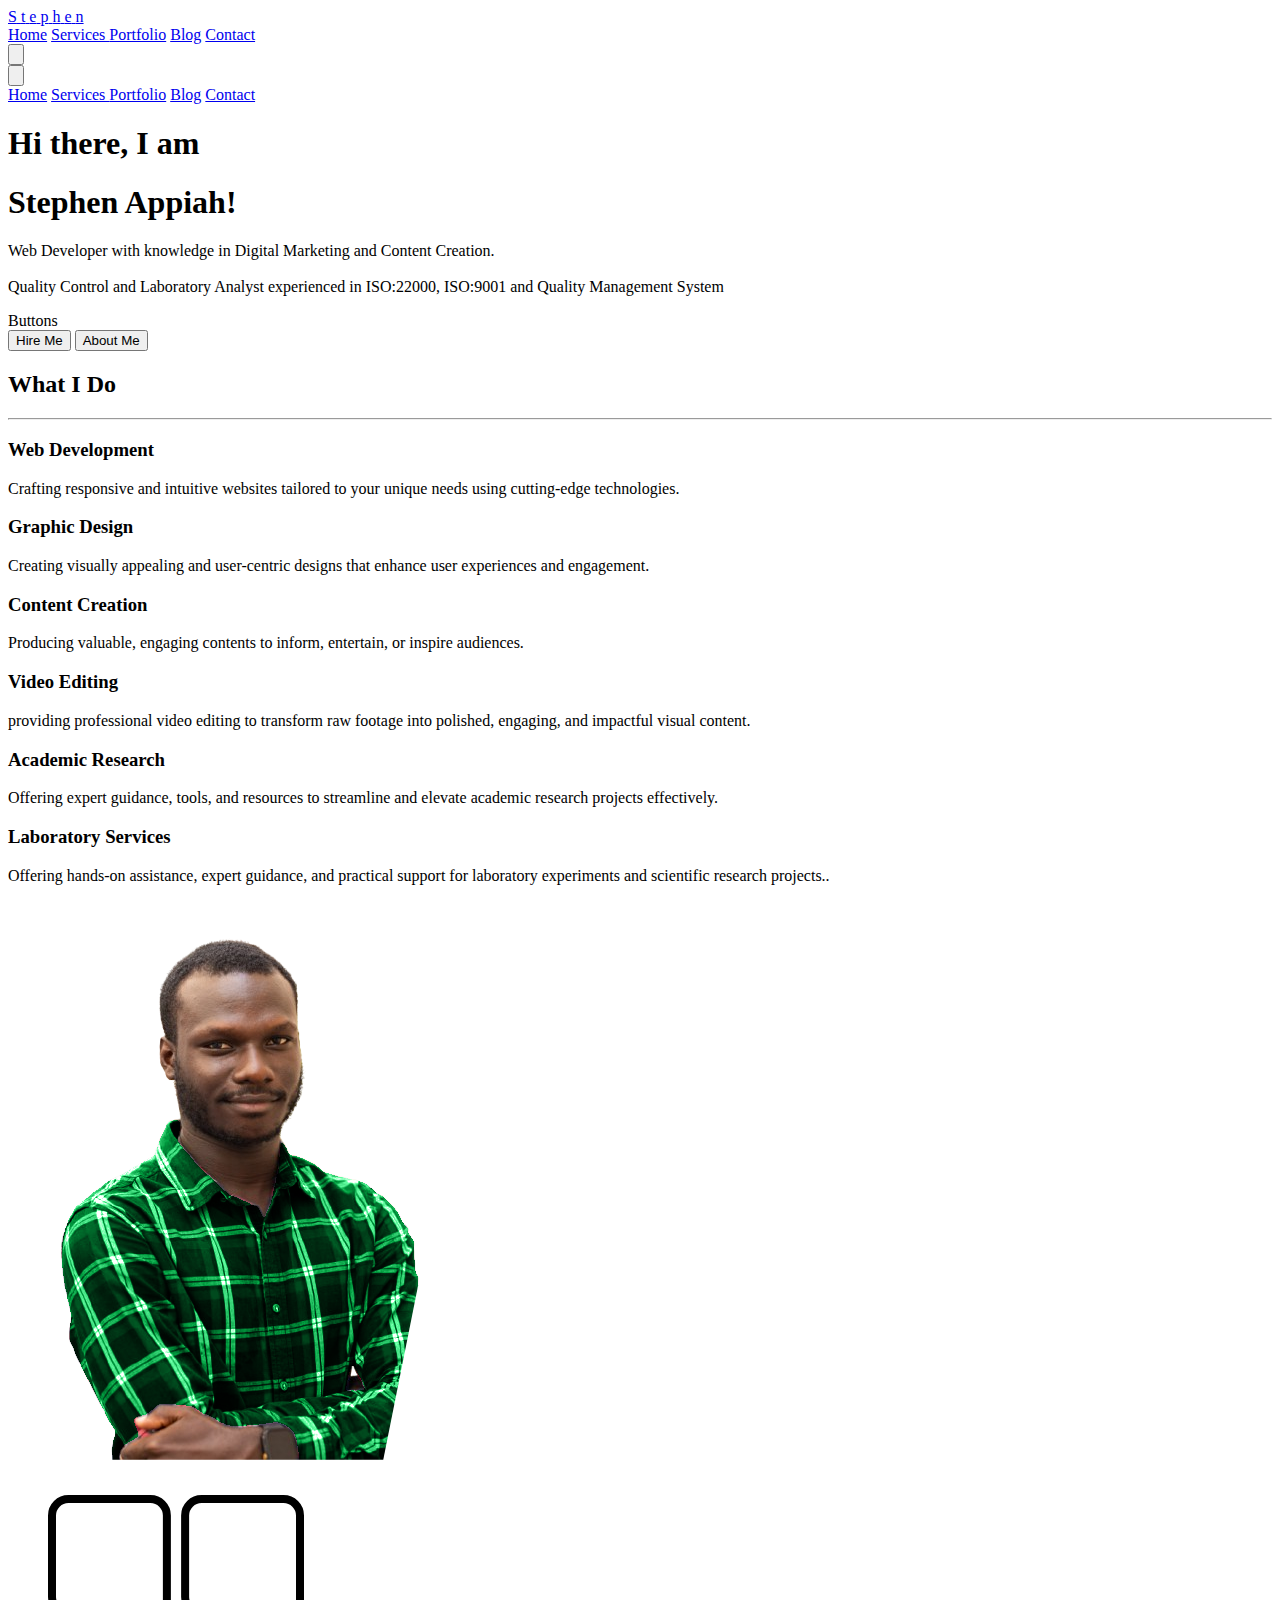
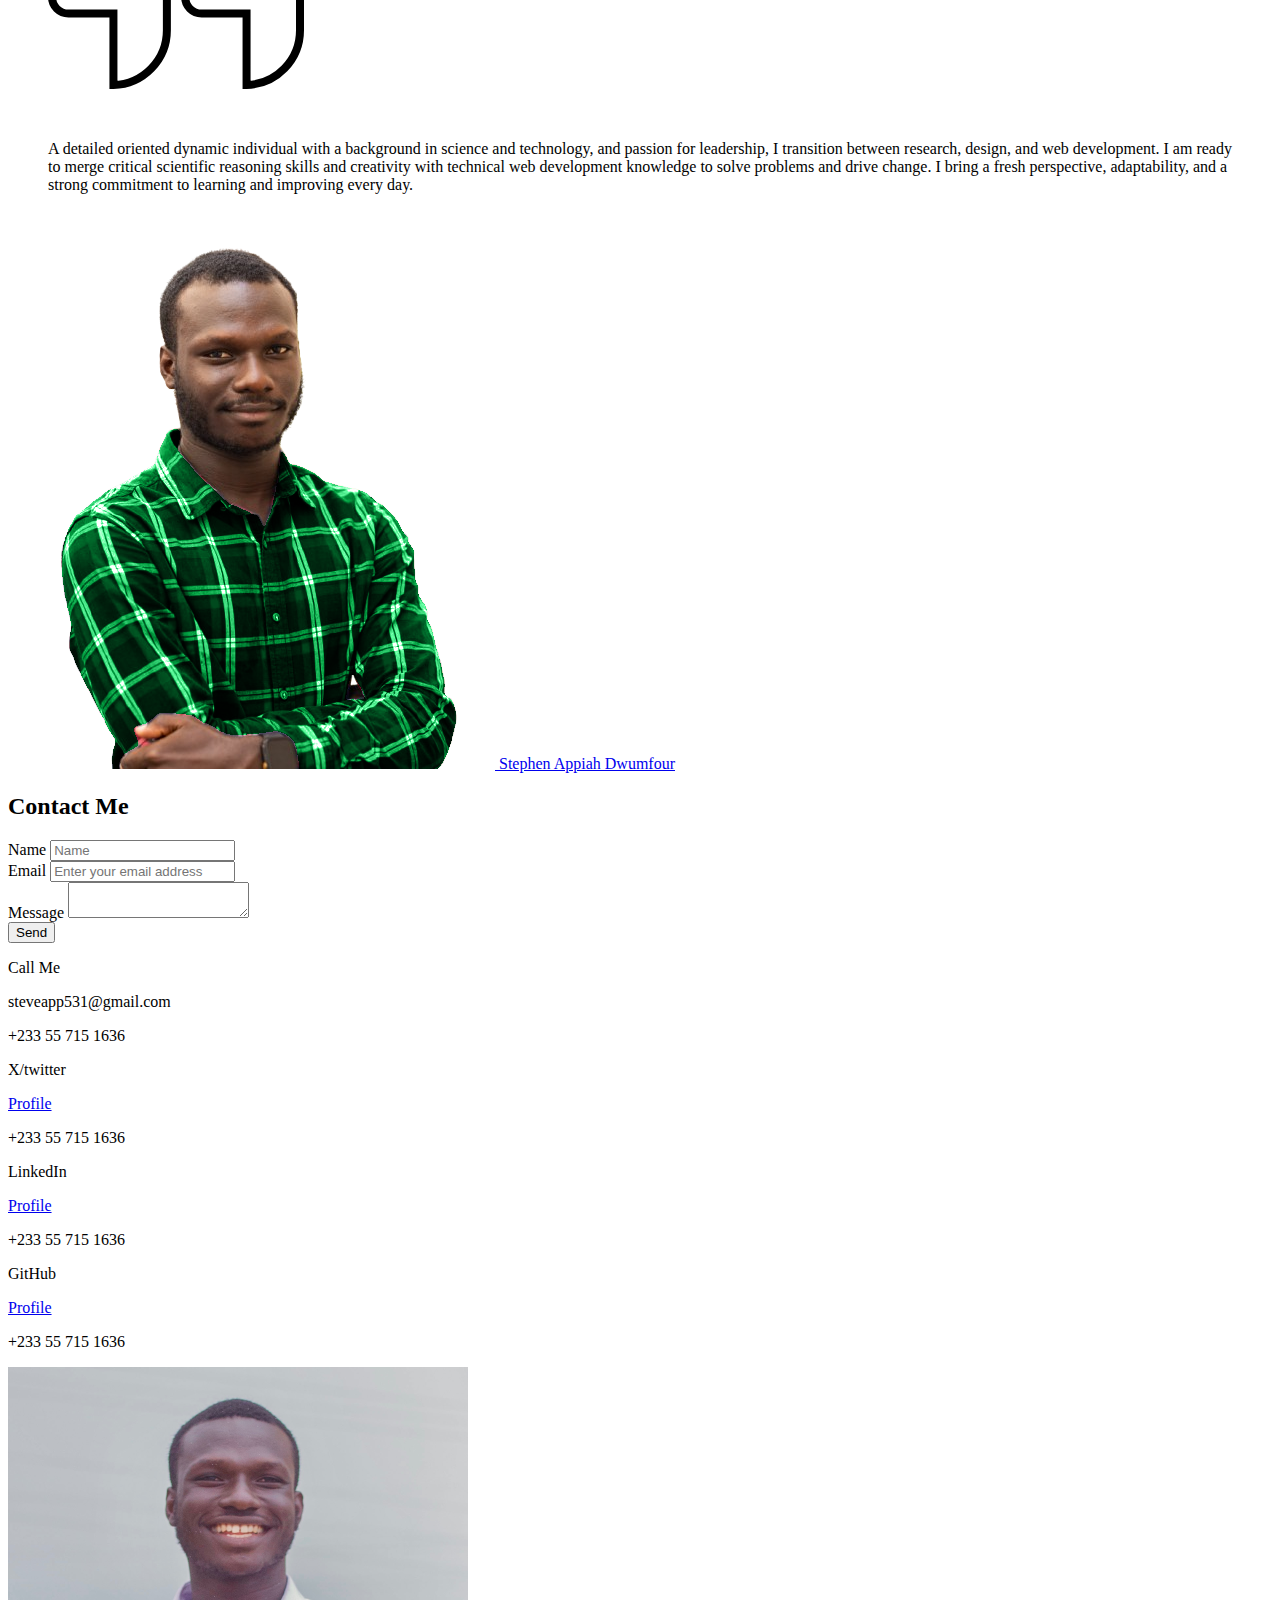
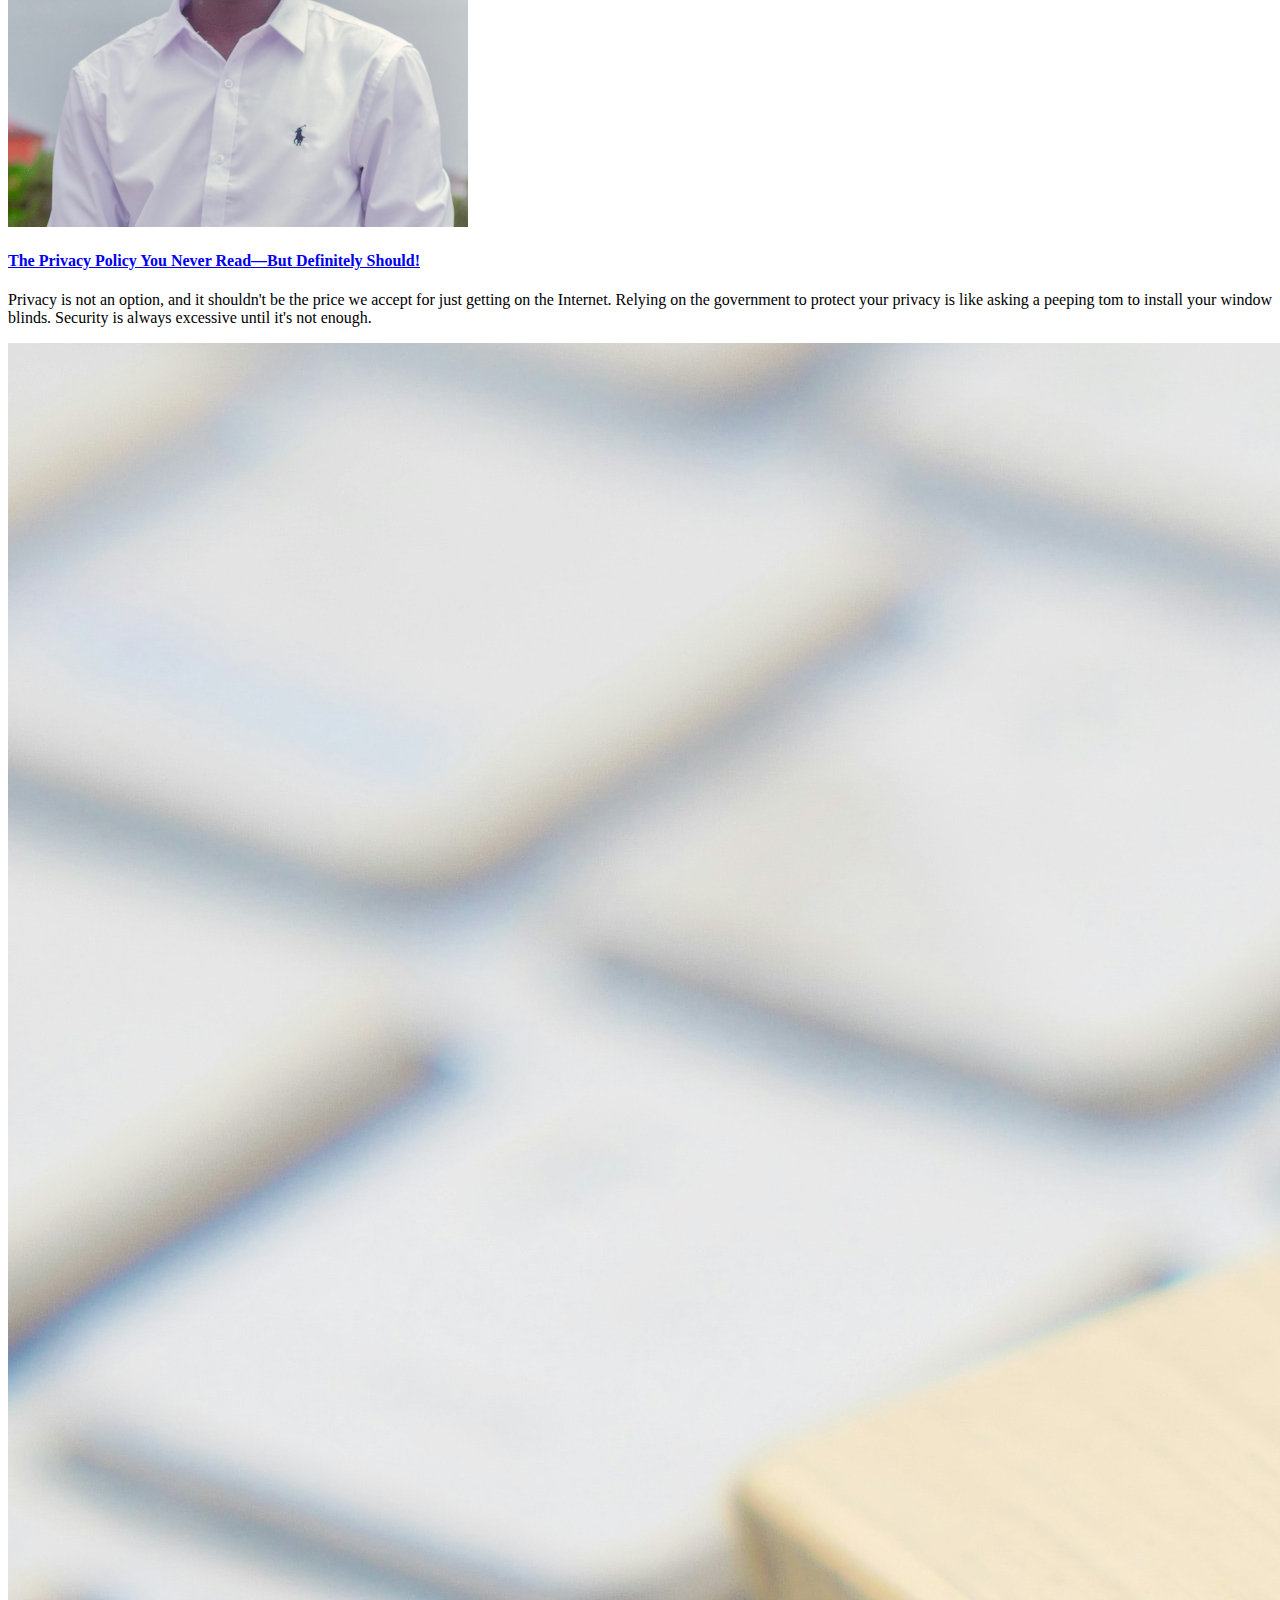
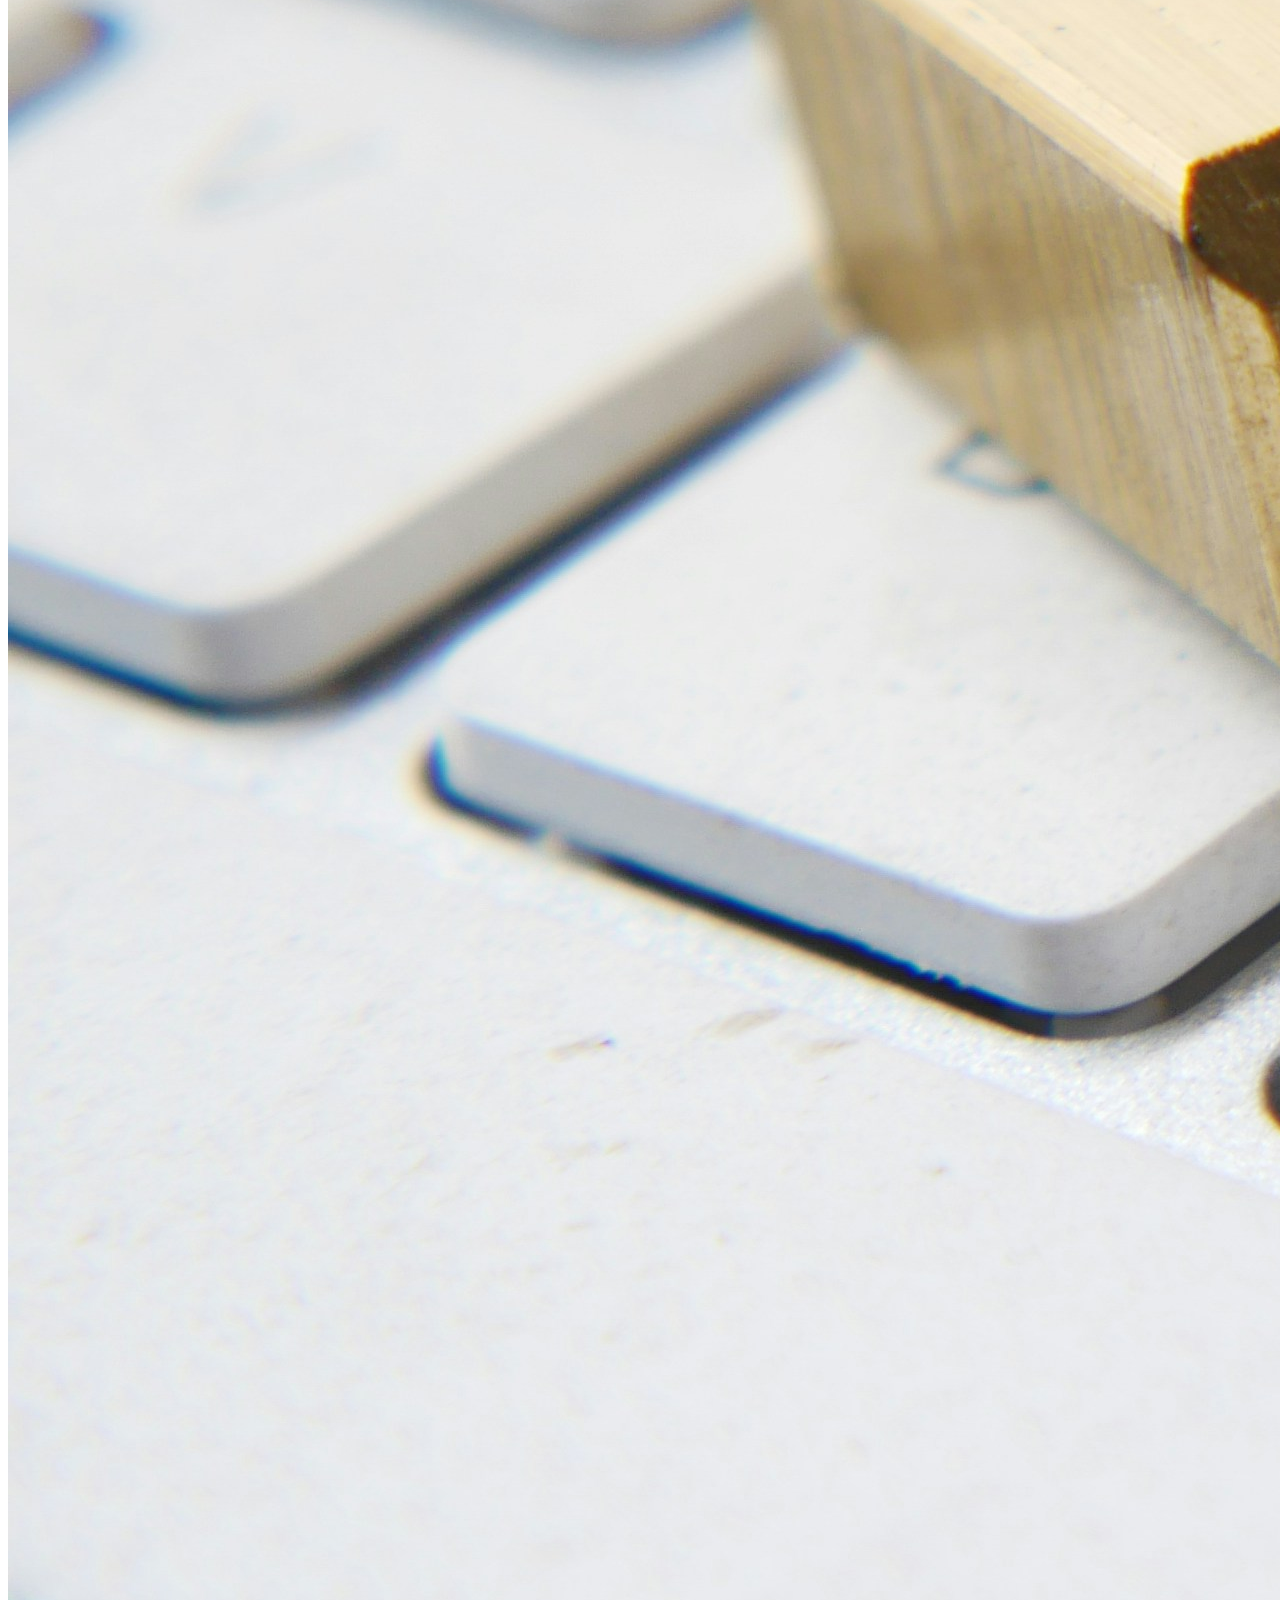
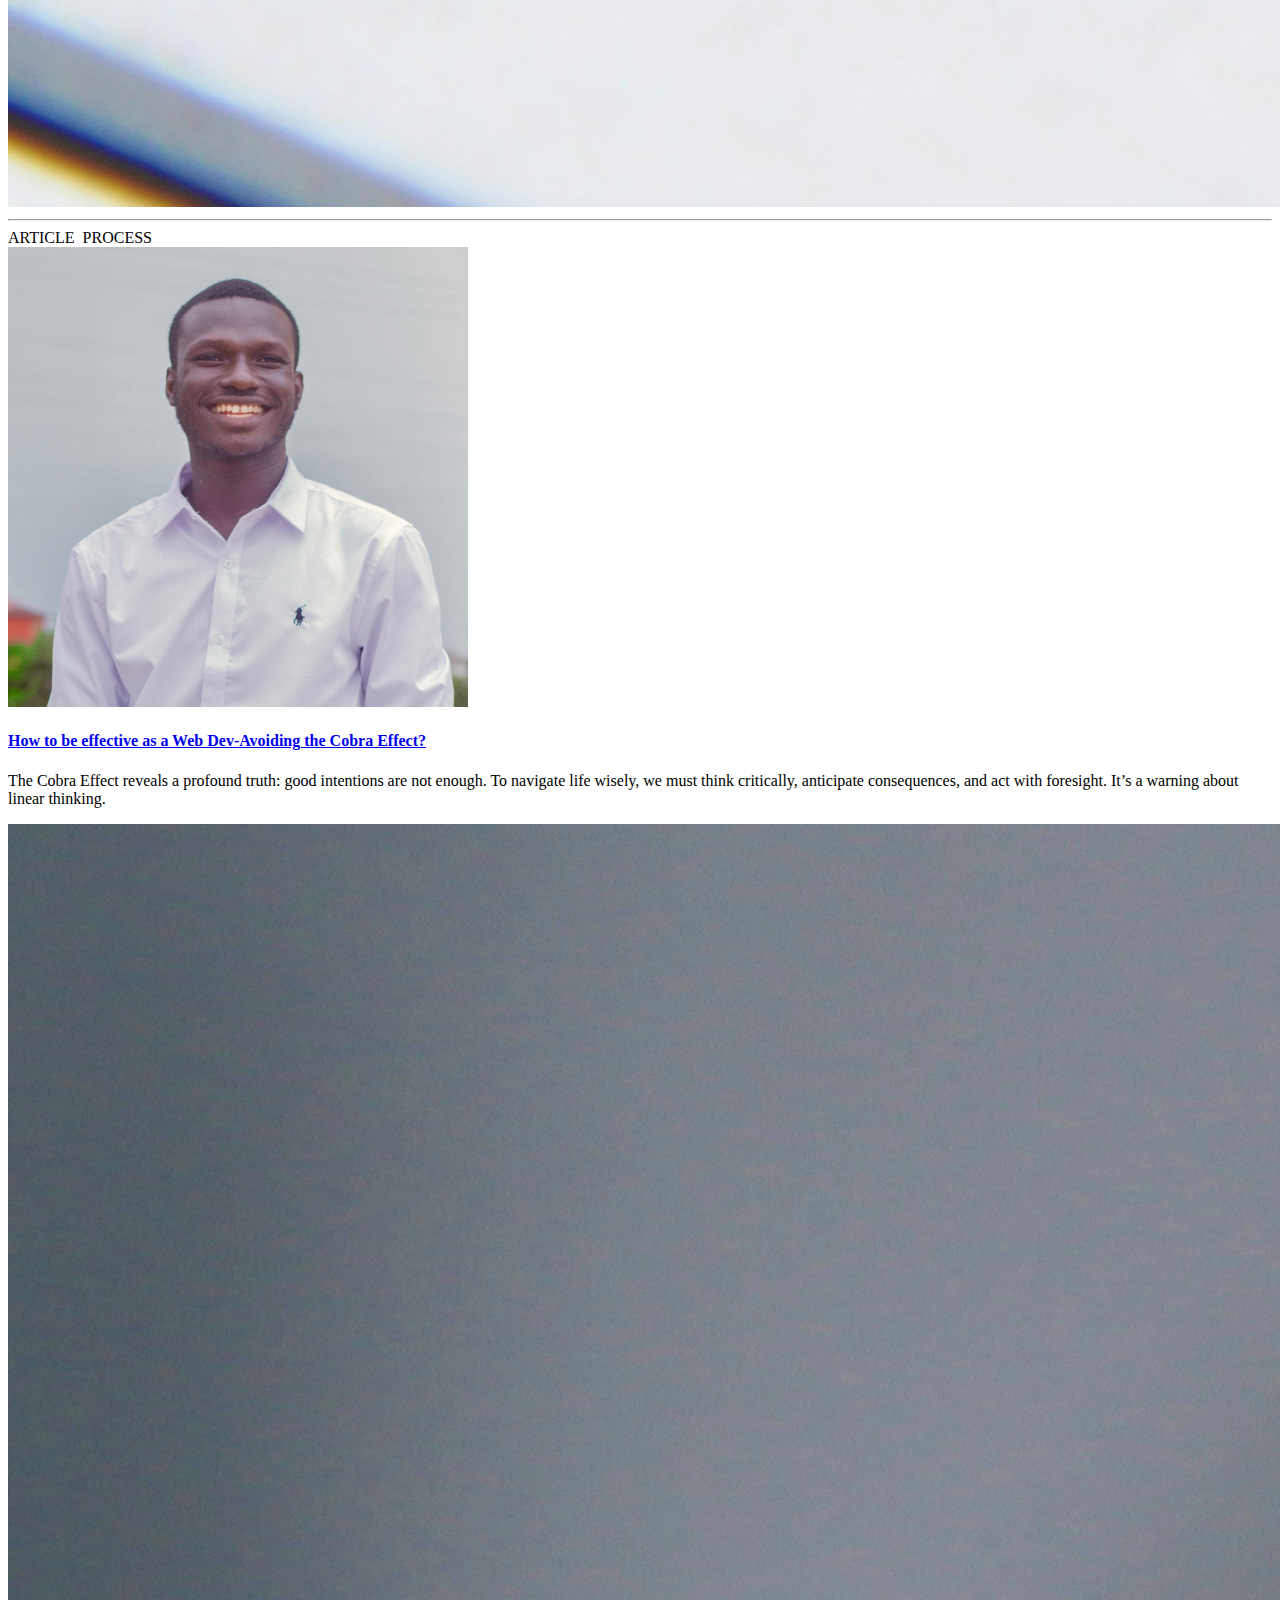
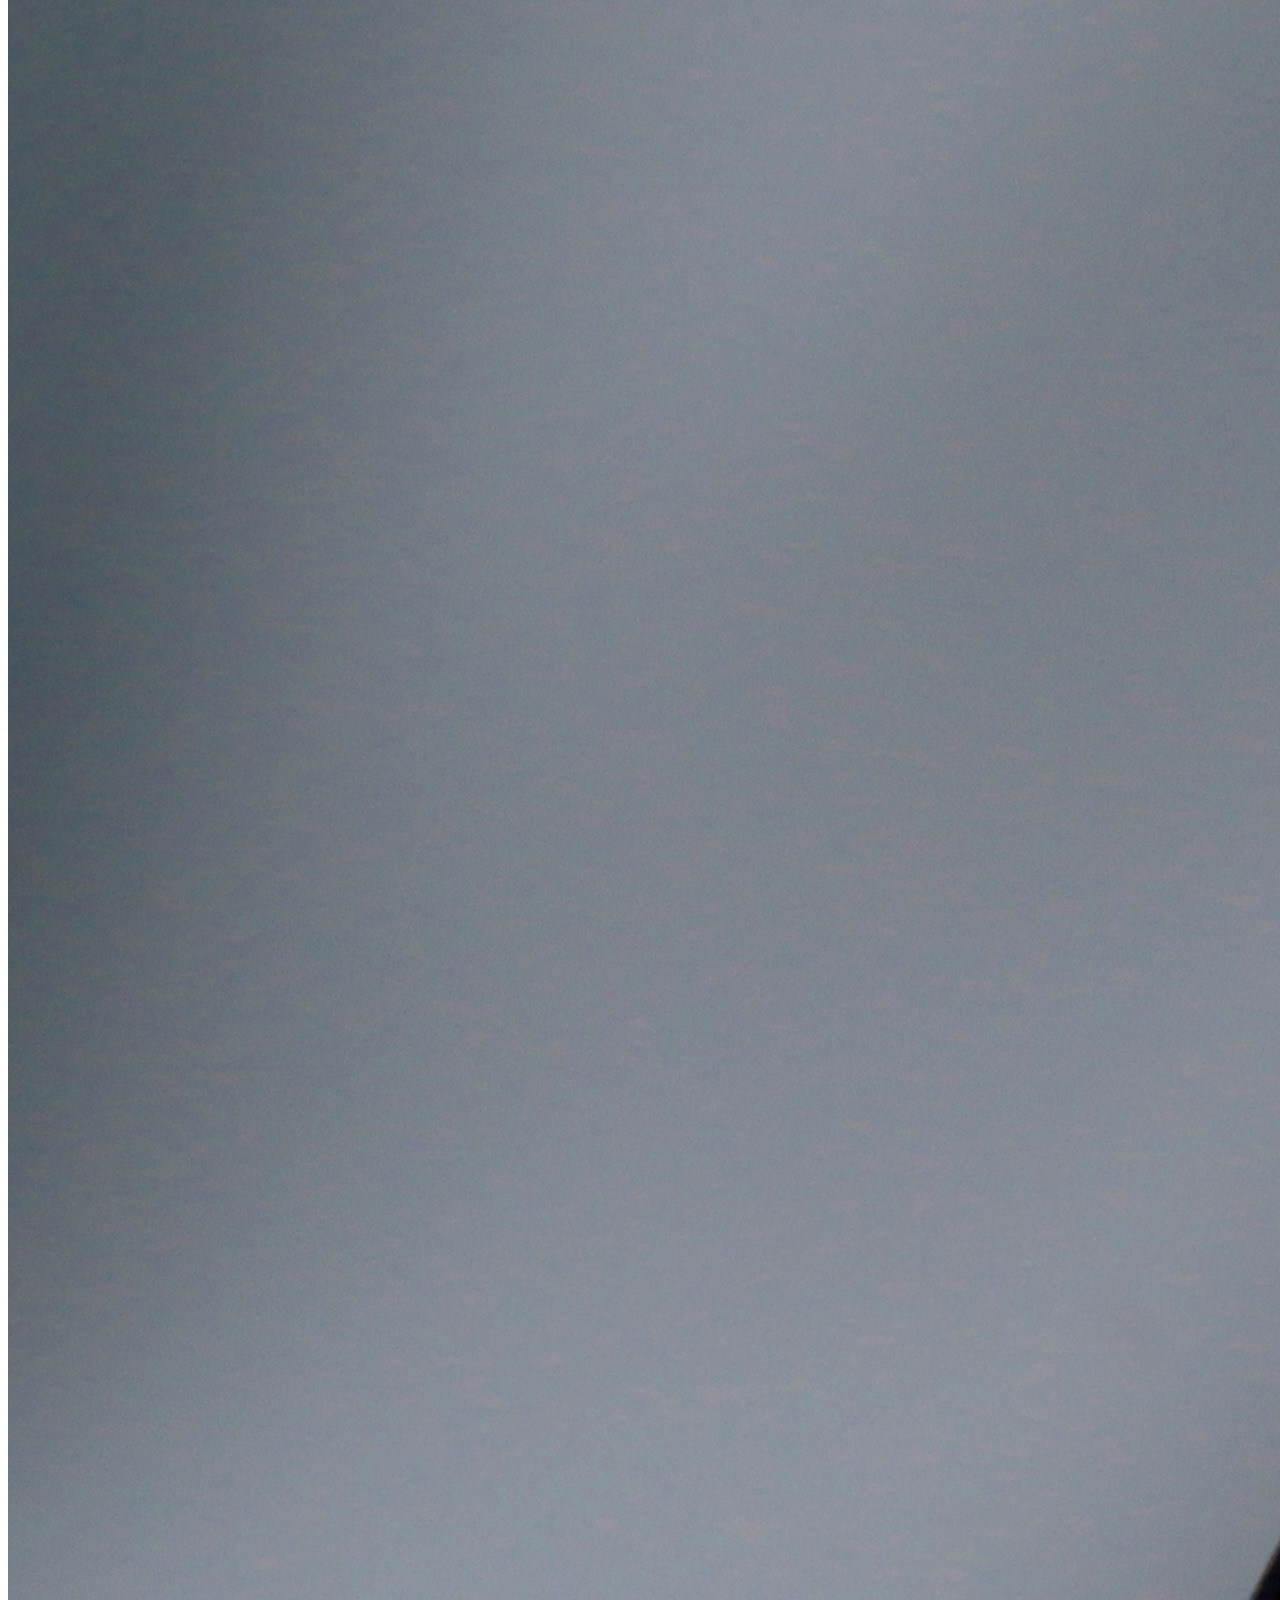
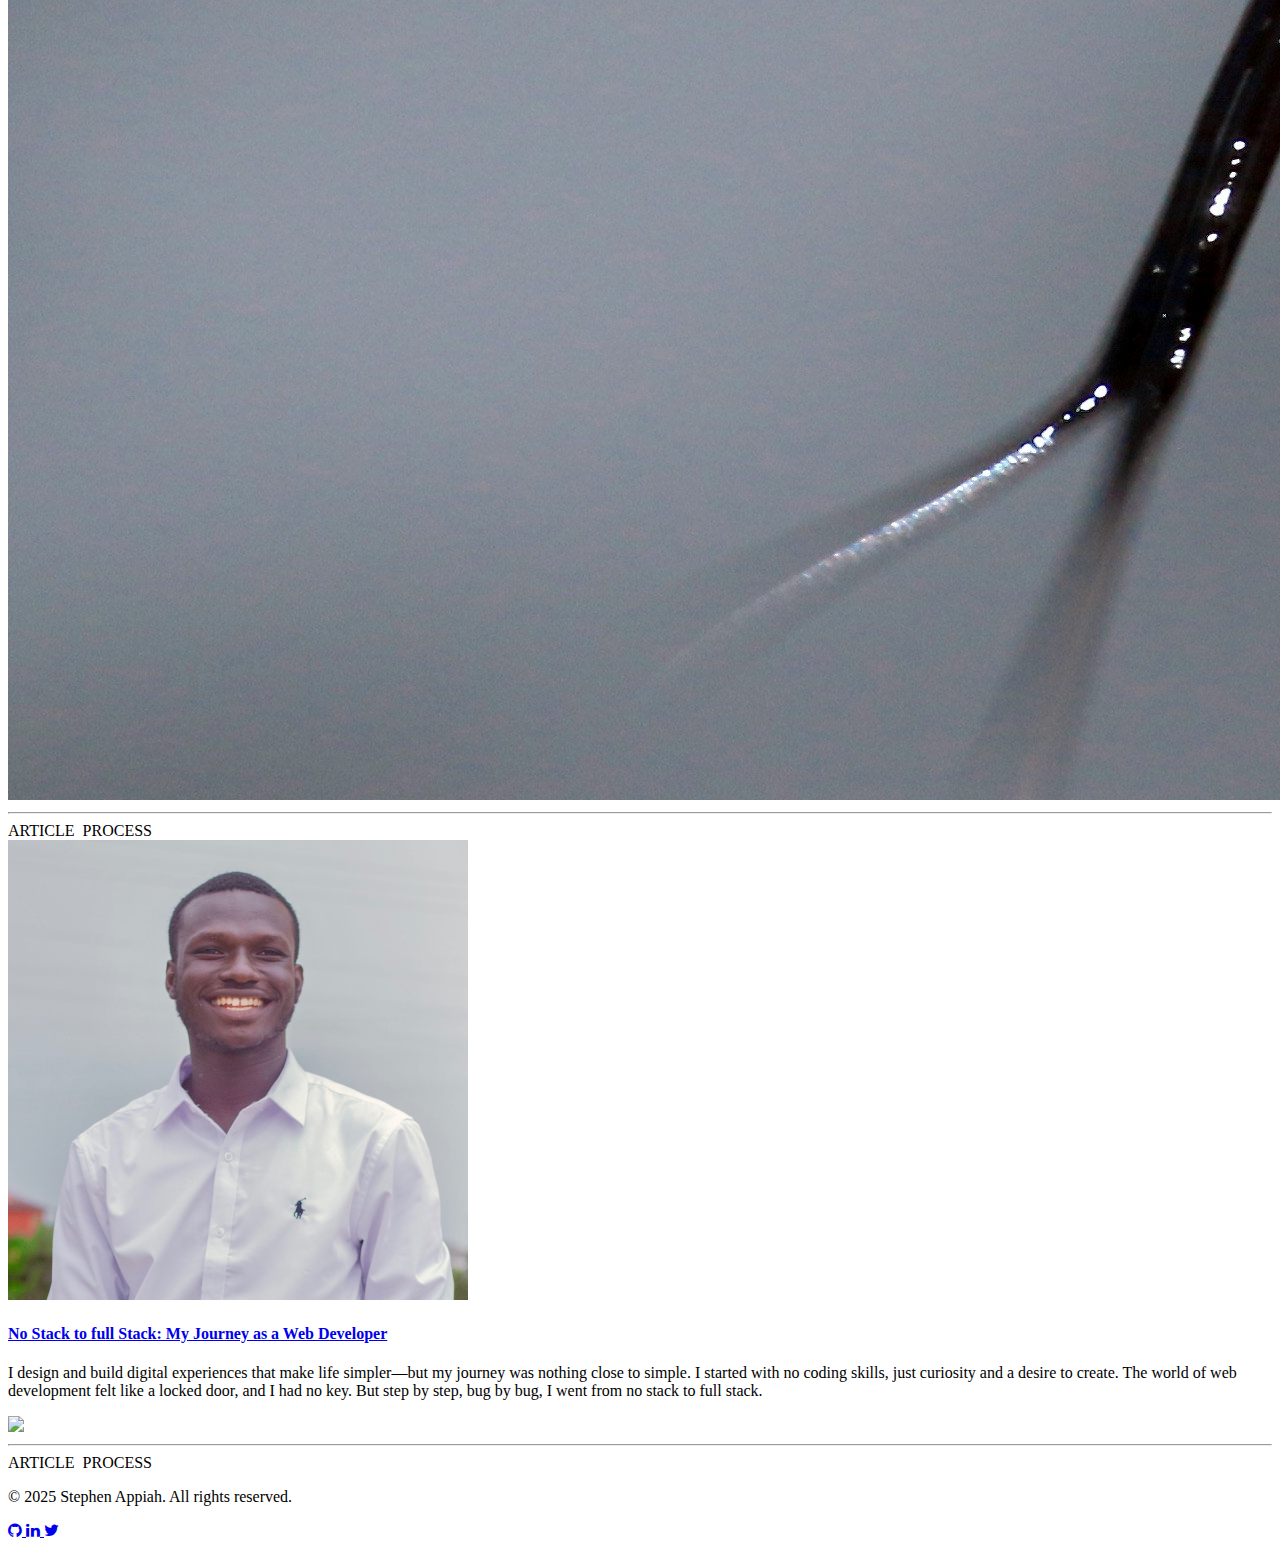
==== index.html @ e5bd1cac "fixed bug" ====
<!DOCTYPE html>
<html lang="en">

<head>
    <meta charset="UTF-8">
    <meta name="viewport" content="width=device-width, initial-scale=1.0">
    <!-- <link rel="stylesheet" href="styles.css"> -->
    <title>portfolio</title>
    <link rel="stylesheet" href="https://cdnjs.cloudflare.com/ajax/libs/font-awesome/4.7.0/css/font-awesome.min.css">
    <link rel="preconnect" href="https://fonts.googleapis.com">
    <link rel="preconnect" href="https://fonts.googleapis.com">
    <link rel="preconnect" href="https://fonts.gstatic.com" crossorigin>
    <link
        href="https://fonts.googleapis.com/css2?family=DM+Serif+Text&family=Lexend+Deca:wght@100..900&family=Montserrat:ital,wght@0,100..900;1,100..900&family=Special+Elite&display=swap"
        rel="stylesheet">

    <script src="https://unpkg.com/@tailwindcss/browser@4"></script>

    <script type="module" src="https://unpkg.com/ionicons@7.1.0/dist/ionicons/ionicons.esm.js"></script>
    <script nomodule src="https://unpkg.com/ionicons@7.1.0/dist/ionicons/ionicons.js"></script>

    <script src="./home.js" defer></script>

</head>

<body>
    <header>

        <div class="w-screen h-full bg-gray-100  dark:bg-gray-700">

            <div class="container mx-auto relative md:px-0 px-4 md:my-10 bg-[#111111] dark:bg-white overflow-hidden">
                <!-- Nav -->
                <nav class="bg-[#111111] dark:bg-white shadow-lg w-full z-50">
                    <div class="max-w-7xl mx-auto px-4 sm:px-6 lg:px-8">
                        <div class="flex justify-between items-center h-16">
                            <!-- Logo -->
                            <div class="flex-shrink-0">
                                <a href="#"
                                    class="lg:text-xl md:text-lg text-sm font-bold text-gray-700 dark:text-white capitalize">
                                    <span
                                        class="px-1 bg-green-400 dark:bg-green-600 rounded-full animate-[ping_1.9s_linear_infinite]">S</span>
                                    <span
                                        class="px-1 bg-green-400 dark:bg-green-600 rounded-full animate-[ping_2s_linear_infinite]">t</span>
                                    <span
                                        class="px-1 bg-green-400 dark:bg-green-600 rounded-full animate-[ping_2.1s_linear_infinite]">e</span>
                                    <span
                                        class="px-1 bg-green-400 dark:bg-green-600 rounded-full animate-[ping_2.21s_linear_infinite]">p</span>
                                    <span
                                        class="px-1 bg-green-400 dark:bg-green-600 rounded-full animate-[ping_2.3s_linear_infinite]">h</span>
                                    <span
                                        class="px-1 bg-green-400 dark:bg-green-600 rounded-full animate-[ping_2.4s_linear_infinite]">e</span>
                                    <span
                                        class="px-1 bg-green-400 dark:bg-green-600 rounded-full animate-[ping_2.4s_linear_infinite]">n</span>
                                </a>
                            </div>


                            <!-- Desktop Menu -->
                            <div class="hidden md:flex space-x-8 text-gray-400 dark:text-gray-700">
                                <a href="./index.html" class="text-green-400 dark:text-green-600">Home</a>
                                <a href="#services" class="hover:text-green-400 dark:hover:text-green-600 ">Services
                                </a>
                                <a href="./portfolio.html"
                                    class="hover:text-green-400 dark:hover:text-green-600 ">Portfolio</a>
                                <a href="./blog.html" class="hover:text-green-400 dark:hover:text-green-600 ">Blog</a>
                                <a href="#contact" class="hover:text-green-400 dark:hover:text-green-600 ">Contact
                                </a>
                            </div>

                            <!-- Mobile Menu Button -->
                            <div class="md:hidden flex items-center">
                                <button id="mobile-menu-button"
                                    class="text-green-400 dark:text-green-600 hover:text-green-600 focus:outline-none">
                                    <svg class="w-6 h-6" xmlns="http://www.w3.org/2000/svg" fill="none"
                                        viewBox="0 0 24 24" stroke="currentColor">
                                        <path stroke-linecap="round" stroke-linejoin="round" stroke-width="2"
                                            d="M4 6h16M4 12h16m-7 6h7" />
                                    </svg>
                                </button>
                            </div>
                        </div>
                    </div>

                    <!-- Mobile Menu -->
                    <div id="mobile-menu" class="absolute inset-0 bg-[#111111] dark:bg-white bg-opacity-50 z-50 hidden">
                        <div
                            class="fixed inset-y-0 left-0 bg-[#111111] dark:bg-white w-64 p-6 transform -translate-x-full transition-transform">
                            <button id="close-menu-button"
                                class="text-green-400 dark:text-green-600 hover:text-green-600 focus:outline-none mb-4">
                                <svg class="w-6 h-6" xmlns="http://www.w3.org/2000/svg" fill="none" viewBox="0 0 24 24"
                                    stroke="currentColor">
                                    <path stroke-linecap="round" stroke-linejoin="round" stroke-width="2"
                                        d="M6 18L18 6M6 6l12 12" />
                                </svg>
                            </button>
                            <nav class="space-y-4 text-gray-400 dark:text-gray-700">
                                <a href="./index.html" class="block text-green-400 dark:text-green-600">Home</a>
                                <a href="#services"
                                    class="block hover:text-green-400 dark:hover:text-green-600 ">Services
                                </a>
                                <a href="./portfolio.html"
                                    class="block hover:text-green-400 dark:hover:text-green-600 ">Portfolio</a>
                                <a href="./blog.html"
                                    class="block hover:text-green-400 dark:hover:text-green-600 ">Blog</a>
                                <a href="#contact" class="block hover:text-green-400 dark:hover:text-green-600 ">Contact
                                </a>
                            </nav>
                        </div>
                    </div>
                </nav>

            </div>
        </div>

        <div class="w-full h-100% bg-white overflow-x-hidden overflow-hidden">

            <div
                class="w-full mx-auto relative bg-[url('images/undraw.png')] bg-cover bg-no-repeat sm:aspect-video py-20">
                <div
                    class="absolute md:-top-24 md:-right-32 sm:-right-[7rem] -right-[1rem] top-0 opacity-30 w-[15%] h-[20%] gradiant rounded-full blur-3xl">
                </div>
                <div
                    class="absolute md:-left-[45%] sm:-left-[42%] -left-[40%] opacity-10 w-[50%] h-full my-auto bg-gradient-to-r from-cyan-500 to-blue-500 rounded-full blur-3xl">
                </div>

                <div class="w-[80%] mx-auto h-full flex justify-between items-center">
                    <div
                        class="h-full xl:w-[50%] md:w-[60%] sm:w-[70%] w-full text-white flex flex-col gap-2 justify-center">
                        <h1 class="xl:text-7xl lg:text-6xl md:text-5xl text-4xl font-semibold text-green-600">Hi there,
                            I am</h1>
                        <h1 class="xl:text-6xl lg:text-5xl md:text-4xl text-4xl font-bold bg-text text-black 600">
                            Stephen Appiah!</h1>

                        <p class="lg:text-2xl sm:text-xl text-lg lg:my-6 my-2"> <span class="bg-green-500">Web
                                Developer</span> <span class="text-green-600">with knowledge in Digital Marketing and
                                Content Creation.</span> <br><br><span class="bg-green-500 lg:text-white-600">Quality
                                Control and Laboratory Analyst</span> <span class="text-green-600">experienced in
                                ISO:22000, ISO:9001 and Quality Management System</span></p>

                        Buttons
                        <div class="flex sm:flex-row flex-col gap-4 lg:mt-4 mt-2">
                            <a
                                href="https://www.google.com/url?q=https%3A%2F%2Fwww.upwork.com%2Ffreelancers%2F~014dcd7e6d77e79187%3Fmp_source%3Dshare&sa=D&sntz=1&usg=AOvVaw2wn4p0a6rX9kau1m3tDIDH"><button
                                    class="md:px-8 px-4 md:py-4 py-2 md:text-xl text-lg font-semibold rounded-md gradiant cursor-pointer text-green-400">
                                    Hire Me</button></a>
                            <a href="./about.html">
                                <button
                                    class="md:px-8 px-4 md:py-4 py-2 md:text-xl text-lg font-semibold outline outline-2  rounded-md cursor-pointer text-green-400">About
                                    Me</button>
                            </a>
                        </div>
                    </div>
                    <div></div>
                </div>
            </div>
        </div>

    </header>

    <div class="xl:w-[100%] lg:w-[100%0%] md:w-[90%] m-auto md:px-0 px-4 md:my-10 bg-gray-900 dark:bg-white overflow-hidden"
        id="services">
        <!-- What I DO -->
        <section class=" w-full h-full flex flex-col justify-center md:py-20 py-10 md:px-20 px-2">
            <!-- Heading -->
            <div class="w-fit">
                <h2 class="text-2xl font-bold text-white dark:text-black pb-2">What I Do</h2>
                <div class="rounded-t-full border-[1px] border-gray-500 dark:border-gray-400 overflow-hidden">
                    <hr class="border-[3px] border-green-400 dark:border-green-600 w-[20%]" />
                </div>
            </div>

            <div class="w-full grid md:grid-cols-2 grid-cols-1 gap-4 mt-8">
                <!-- 1 -->
                <div class="flex sm:gap-4 gap-1">
                    <span class="">
                        <ion-icon class="sm:text-5xl text-3xl text-green-400 dark:text-green-600"
                            name="code-slash-outline"></ion-icon>
                    </span>

                    <div class="flex flex-col gap-2">
                        <h3 class="text-xl font-semibold text-white dark:text-black">Web Development</h3>
                        <p class="text-gray-400 dark:text-gray-700">
                            Crafting responsive and intuitive websites tailored to your unique needs using cutting-edge
                            technologies.
                        </p>
                    </div>
                </div>

                <!-- 2 -->
                <div class="flex sm:gap-4 gap-2">
                    <span>
                        <ion-icon class="sm:text-5xl text-3xl text-green-400 dark:text-green-600"
                            name="browsers-outline"></ion-icon>
                    </span>

                    <div class="flex flex-col gap-2">
                        <h3 class="text-xl font-semibold text-white dark:text-black">Graphic Design</h3>
                        <p class="text-gray-400 dark:text-gray-700">Creating visually appealing and user-centric designs
                            that enhance user
                            experiences and engagement.</p>
                    </div>
                </div>

                <!-- 3 -->
                <div class="flex sm:gap-4 gap-2">
                    <span>
                        <ion-icon class="sm:text-5xl text-3xl text-green-400 dark:text-green-600"
                            name="archive-outline"></ion-icon>
                    </span>

                    <div class="flex flex-col gap-2">
                        <h3 class="text-xl font-semibold text-white dark:text-black">Content Creation</h3>
                        <p class="text-gray-400 dark:text-gray-700">Producing valuable, engaging contents to inform,
                            entertain, or inspire audiences.</p>
                    </div>
                </div>
                <!-- 4 -->
                <div class="flex sm:gap-4 gap-2">
                    <span>
                        <ion-icon class="sm:text-5xl text-3xl text-green-400 dark:text-green-600"
                            name="phone-portrait-outline"></ion-icon>
                    </span>
                    <div class="flex flex-col gap-2">
                        <h3 class="text-xl font-semibold text-white dark:text-black">Video Editing</h3>
                        <p class="text-gray-400 dark:text-gray-700">providing professional video editing to transform
                            raw footage into polished, engaging, and impactful visual content.</p>
                    </div>
                </div>
                <!-- 5 -->
                <div class="flex sm:gap-4 gap-2">
                    <span>
                        <ion-icon class="sm:text-5xl text-3xl text-green-400 dark:text-green-600"
                            name="bag-check-outline"></ion-icon>
                    </span>
                    <div class="flex flex-col gap-2">
                        <h3 class="text-xl font-semibold text-white dark:text-black">Academic Research</h3>
                        <p class="text-gray-400 dark:text-gray-700">Offering expert guidance, tools, and resources to
                            streamline and elevate academic research projects effectively.</p>
                    </div>
                </div>
                <!-- 6 -->
                <div class="flex sm:gap-4 gap-2">
                    <span>
                        <ion-icon class="sm:text-5xl text-3xl text-green-400 dark:text-green-600"
                            name="swap-horizontal-outline"></ion-icon>
                    </span>
                    <div class="flex flex-col gap-2">
                        <h3 class="text-xl font-semibold text-white dark:text-black">Laboratory Services</h3>
                        <p class="text-gray-400 dark:text-gray-700">Offering hands-on assistance, expert guidance, and
                            practical support for laboratory experiments and scientific research projects..
                        </p>
                    </div>
                </div>
            </div>
    </div>


    <section>

        <div class="w-full max-w-7xl px-4 mx-auto sm:px-8 mt-24">
            <blockquote class="relative grid items-center bg-white shadow-xl md:grid-cols-3 rounded-3xl fonts">

                <img class="hidden object-cover w-full h-full rounded-l-xl md:block"
                    style="clip-path: polygon(0 0%, 100% 0%, 75% 100%, 0% 100%); background: #ffffff;"
                    src="./images/about.png">

                <article class="relative p-6 md:p-8 md:col-span-2">
                    <svg class="absolute top-0 right-0 hidden w-24 h-24 -mt-12 -mr-12 text-primary-600 md:block"
                        width="256" height="256" viewBox="0 0 256 256" fill="none" xmlns="http://www.w3.org/2000/svg">
                        <path
                            d="M65.44 153.526V149.526H61.44H20.48C11.3675 149.526 4 142.163 4 133.105V51.4211C4 42.3628 11.3675 35 20.48 35H102.4C111.513 35 118.88 42.3628 118.88 51.4211V166.187C118.88 195.935 95.103 220.165 65.44 220.979V153.526ZM198.56 153.526V149.526H194.56H153.6C144.487 149.526 137.12 142.163 137.12 133.105V51.4211C137.12 42.3628 144.487 35 153.6 35H235.52C244.633 35 252 42.3628 252 51.4211V166.187C252 195.935 228.223 220.165 198.56 220.979V153.526Z"
                            stroke="currentColor" stroke-width="8"></path>
                    </svg>

                    <div class="space-y-5 bg-gray rounded-xl">
                        <p class="text-base sm:leading-relaxed md:text-2xl text-green-600">
                            A detailed oriented dynamic individual with a background in science
                            and technology, and passion for leadership, I transition between
                            research, design, and web development. I am ready to merge critical
                            scientific reasoning skills and creativity with technical web
                            development knowledge to solve problems and drive change.
                            I bring a fresh perspective, adaptability, and a strong commitment
                            to learning and improving every day.
                        </p>

                        <a href="./about.html">
                            <footer class="flex items-center space-x-4 md:space-x-0">
                                <img class="w-12 h-12 rounded-full md:hidden" src="./images/about.png">
                                <span class="font-bold text-lg">Stephen Appiah Dwumfour</span>
                            </footer>
                        </a>


                    </div>
                </article>
            </blockquote>
        </div>
    </section>

    <section class="my-15 bg-cover bg-gray-900" id="contact">
        <div class="container mx-auto px-2 md:px-4 text-green-600">

            <section class="mb-32">

                <div class="flex justify-center">
                    <div class="text-center md:max-w-xl lg:max-w-3xl">
                        <h2 class="mb-12 px-6 text-3xl font-bold text-green-600">
                            Contact Me
                        </h2>
                    </div>
                </div>

                <div class="flex flex-wrap">

                    <form class="mb-12 w-full shrink-0 grow-0 basis-auto md:px-3 lg:mb-0 lg:w-5/12 lg:px-6">

                        <div class="mb-3 w-full">
                            <label class="block font-medium mb-[2px] text-green-600" htmlFor="exampleInput90">
                                Name
                            </label>
                            <input type="text" class="px-2 py-2 border w-full outline-none rounded-md"
                                id="exampleInput90" placeholder="Name" />
                        </div>

                        <div class="mb-3 w-full">
                            <label class="block font-medium mb-[2px]text-green-600" htmlFor="exampleInput90">
                                Email
                            </label>
                            <input type="email" class="px-2 py-2 border w-full outline-none rounded-md"
                                id="exampleInput90" placeholder="Enter your email address" />
                        </div>

                        <div class="mb-3 w-full">
                            <label class="block font-medium mb-[2px]text-green-600" htmlFor="exampleInput90">
                                Message
                            </label>
                            <textarea class="px-2 py-2 border rounded-[5px] w-full outline-none" name=""
                                id=""></textarea>
                        </div>

                        <button type="button"
                            class="mb-6 inline-block w-full rounded bg-text-teal-400 px-6 py-2.5 font-medium uppercase leading-normal text-white hover:shadow-md hover:bg-green-400">
                            Send
                        </button>

                    </form>

                    <div class="w-full shrink-0 grow-0 basis-auto lg:w-7/12">
                        <div class="flex flex-wrap">
                            <div class="mb-12 w-full shrink-0 grow-0 basis-auto md:w-6/12 md:px-3 lg:px-6">
                                <div class="flex items-start">
                                    <div class="shrink-0">
                                        <div class="inline-block rounded-md bg-teal-400-100 p-4text-green-600">

                                        </div>
                                    </div>
                                    <div class="ml-6 grow">
                                        <p class="mb-2 font-bold">
                                            Call Me
                                        </p>
                                        <p class="text-neutral-500 ">
                                            steveapp531@gmail.com
                                        </p>
                                        <p class="text-neutral-500 ">
                                            +233 55 715 1636
                                        </p>
                                    </div>
                                </div>
                            </div>
                            <div class="mb-12 w-full shrink-0 grow-0 basis-auto md:w-6/12 md:px-3 lg:px-6">
                                <div class="flex items-start">
                                    <div class="shrink-0">
                                        <div class="inline-block rounded-md bg-teal-400-100 p-4text-green-600">

                                        </div>
                                    </div>
                                    <div class="ml-6 grow">
                                        <p class="mb-2 font-bold ">
                                            X/twitter
                                        </p>
                                        <p class="text-neutral-500 ">
                                            <a href="https://twitter.com/steveapp_">Profile</a>
                                        </p>
                                        <p class="text-neutral-500 ">
                                            +233 55 715 1636
                                        </p>
                                    </div>
                                </div>
                            </div>
                            <div class="mb-12 w-full shrink-0 grow-0 basis-auto md:w-6/12 md:px-3 lg:px-6">
                                <div class="align-start flex">
                                    <div class="shrink-0">
                                        <div class="inline-block rounded-md bg-teal-400-100 p-4text-green-600">
                                        </div>
                                    </div>
                                    <div class="ml-6 grow">
                                        <p class="mb-2 font-bold ">LinkedIn</p>
                                        <p class="text-neutral-500 ">
                                            <a href="https://www.linkedin.com/in/stephenappiahdwumfour/">Profile</a>
                                        </p>
                                        <p class="text-neutral-500 ">
                                            +233 55 715 1636
                                        </p>
                                    </div>
                                </div>
                            </div>
                            <div class="mb-12 w-full shrink-0 grow-0 basis-auto md:w-6/12 md:px-3 lg:px-6">
                                <div class="align-start flex">
                                    <div class="shrink-0">
                                        <div class="inline-block rounded-md bg-teal-400-100 p-4text-green-600">

                                        </div>
                                    </div>
                                    <div class="ml-6 grow">
                                        <p class="mb-2 font-bold">
                                            GitHub
                                        </p>
                                        <p class="text-neutral-500 ">
                                            <a href="https://github.com/steveapp531">Profile</a>
                                        </p>
                                        <p class="text-neutral-500">
                                            +233 55 715 1636
                                        </p>
                                    </div>
                                </div>
                            </div>
                        </div>
                    </div>

                </div>
        </div>
    </section>


    <div class="max-w-screen-xl mx-auto p-16">

        <div class="sm:grid lg:grid-cols-3 sm:grid-cols-2 gap-10">
            <div
                class="hover:bg-gray-900 hover:text-white transition duration-300 max-w-sm rounded overflow-hidden shadow-lg">
                <div class="py-4 px-8">
                    <img src="./images/144724188.png" class="rounded-full h-12 w-12 mb-4">
                    <a href="#">
                        <h4 class="text-lg mb-3 font-semibold">The Privacy Policy You Never Read—But Definitely Should!
                        </h4>
                    </a>
                    <p class="mb-2 text-sm text-gray-600">Privacy is not an option, and it shouldn't be the price we
                        accept for just getting on the Internet. Relying on the government to protect your privacy is
                        like asking a peeping tom to install your window blinds. Security is always excessive until it's
                        not enough.</p>

                    <a href="./blog.html"><img src="./images/blog1.jpg" class="w-100"></a>

                    <hr class="mt-4">
                    <span class="text-xs">ARTICLE</span>
                    &nbsp;<span class="text-xs text-gray-500">PROCESS</span>
                </div>
            </div>

            <div
                class="hover:bg-gray-900 hover:text-white transition duration-300 max-w-sm rounded overflow-hidden shadow-lg">
                <div class="py-4 px-8">
                    <img src="./images/144724188.png" class="rounded-full h-12 w-12 mb-4">
                    <a href="#">
                        <h4 class="text-lg mb-3 font-semibold">How to be effective as a Web Dev-Avoiding the Cobra
                            Effect?</h4>
                    </a>
                    <p class="mb-2 text-sm text-gray-600">The Cobra Effect reveals a profound truth: good intentions are
                        not enough. To navigate life wisely, we must think critically, anticipate consequences, and act
                        with foresight. It’s a warning about linear thinking.</p>

                    <a
                        href="https://www.linkedin.com/posts/stephenappiahdwumfour_so-in-the-19th-century-during-british-rule-activity-7286873334410088448-AaD0?utm_source=social_share_send&utm_medium=member_desktop_web&rcm=ACoAACmXUeUBiJQcEZDIYY0itOy4Z1T8ZSXuw6k"><img
                            src="./images/cobra.jpg" class="w-100"></a>

                    <hr class="mt-4">
                    <span class="text-xs">ARTICLE</span>
                    &nbsp;<span class="text-xs text-gray-500">PROCESS</span>
                </div>
            </div>

            <div
                class="hover:bg-gray-900 hover:text-white transition duration-300 max-w-sm rounded overflow-hidden shadow-lg">
                <div class="py-4 px-8">
                    <img src="./images/144724188.png" class="rounded-full h-12 w-12 mb-4">
                    <a href="#">
                        <h4 class="text-lg mb-3 font-semibold">No Stack to full Stack: My Journey as a Web Developer
                        </h4>
                    </a>
                    <p class="mb-2 text-sm text-gray-600">I design and build digital experiences that make life
                        simpler—but my journey was nothing close to simple. I started with no coding skills, just
                        curiosity and a desire to create. The world of web development felt like a locked door, and I
                        had no key. But step by step, bug by bug, I went from no stack to full stack.</p>

                    <img src="https://images.pexels.com/photos/461077/pexels-photo-461077.jpeg?auto=compress&amp;cs=tinysrgb&amp;dpr=1&amp;w=500"
                        class="w-100">

                    <hr class="mt-4">
                    <span class="text-xs">ARTICLE</span>
                    &nbsp;<span class="text-xs text-gray-500">PROCESS</span>
                </div>
            </div>

        </div>
    </div>

</body>


<footer class="bg-black text-green-600 py-6">
    <div class="container  text-center">
        <p class="text-sm">&copy; 2025 Stephen Appiah. All rights reserved.</p>
        <div class="flex justify-center space-x-4 mt-3">
            <a href="https://github.com/steveapp531" target="_blank">
                <i class="fa fa-github text-xl hover:text-gray-400 transition"></i>
            </a>
            <a href="https://www.linkedin.com/in/stephenappiahdwumfour/" target="_blank">
                <i class="fa fa-linkedin text-xl hover:text-gray-400 transition"></i>
            </a>
            <a href="https://twitter.com/steveapp_" target="_blank">
                <i class="fa fa-twitter text-xl hover:text-gray-400 transition"></i>
            </a>
        </div>
    </div>
</footer>


</html>
---- styles.css ----
@import linear-gradient(rgba(0, 0, 0, 0.5), rgba(0, 0, 0, 0.3)),
  url("https://fonts.googleapis.com/css2?family=Poppins:wght@300;400;500;600;700;800;900&display=swap");

  @tailwind base;
@tailwind components;
@tailwind utilities;

* {
  /* margin: 0;
  padding: 0;
  box-sizing: border-box;
  font-family: "Poppins", sans-serif;
}

header {
  position: fixed;
  top: 0;
  left: 0;
  width: 100%;
  padding: 30px 100px;
  display: flex;
  justify-content: space-between;
  align-items: center;
  z-index: 100;
}

.logo {
  font-size: 2em;
  color: #000000;
  cursor: default;
}

.logo span {
  color: rgb(25, 0, 252);
}

.navigation {
  margin-left: -300px;
}
.navigation a {
  font-size: 1.1em;
  color: #555;
  text-decoration: none;
  margin-right: 40px;
  font-weight: 500;
  transition: 0.3s;
}

.navigation a:hover {
  color: rgb(25, 0, 252);
}

.btn-talk {
  color: #fff;
  text-decoration: none;
  padding: 8px 35px;
  background: rgb(25, 0, 252);
  border-radius: 10px;
  border: 2px solid rgb(25, 0, 252);
  font-weight: 500;
  transition: 0.3s;
}

.btn-talk:hover {
  color: rgb(25, 0, 252);
  background: transparent;
}
.home {
  position: relative;
  width: 100%;
  height: 100vh;
  background: linear-gradient(rgba(0, 0, 0, 0.01), rgba(0, 0, 0, 0.01)),url('images/prev1.png') no-repeat;
  background-size: cover;
  background-position: fixed;
  display: flex;
  align-items: center;
  padding: 0 15px;
}

.bg-image {
  /* position: relative;
  display: flex;
  background-size: cover;
  top: 150px;
  right: -800px;
  max-width: 1000px;
  height: 800px;
  background-color: rgb(25, 0, 252);
  border-radius: 50px;
  overflow-y: hidden;
  clip-path: inset(0 0 21% 0 round 5% 20% 0 10%); */
}

/* .content {
  position: relative;
  max-width: 500px;
  color: #000000;
  height: 50%;
  /* right: 300px; */
}

/* .content h2 {
  font-size: 3em;
}
.content h2 span {
  color: rgb(25, 0, 252);
}
.content h4 {
  font-size: 2em; */
}
/* .content p {
  padding: 10px 0 40px 0;
}
.btn-group a {
  position: relative;
  color: #fff;
  text-decoration: none;
  padding: 10px 40px;
  background: rgb(25, 0, 252);
  border-radius: 10px;
  border: 2px solid rgb(25, 0, 252);
  font-weight: 500;
  transition: 0.3s;
} */
/* .btn-group a:hover:nth-child(1) {
  color: rgb(25, 0, 252);
  background: transparent;
}
.btn-group a:nth-child(2) {
  color: rgb(25, 0, 252);
  background: transparent;
  margin-left: 30px;
  padding: 10px 30px;
}
.btn-group a:hover:nth-child(2) {
  color: #fff;
  background: rgb(25, 0, 252);
}
.social-icons { */
  /* position: relative;
  bottom: -100px;
}
.social-icons a {
  display: inline-block;
  width: 35px;
  height: 35px;
  background: rgb(25, 0, 252);
  border-radius: 50%;
  margin-right: 22px;
  text-align: center;
  line-height: 35px;
  border: 1px solid #fff;
  outline: 2px solid rgb(25, 0, 252);
  transition: 0.3s;
}
.social-icons a:hover {
  transform: translateY(-5px);
}
.social-icons a i {
  color: #fff;
}

.about {
  display: flex;
  flex-direction: row;
  justify-content: center;
  align-items: center;
  height: 100vh;
  width: 100vw;
  gap: 70px; */
}

.p {
  /* display: flex;
  text-align: center;
  flex-direction: column;
  gap: 20px;
  justify-content: center;
}
.p p {
  text-align: center;
  justify-content: center;
  font-size: large;
}

.h1 span {
  color: rgb(25, 0, 252);
  font-size: 50px; */

}
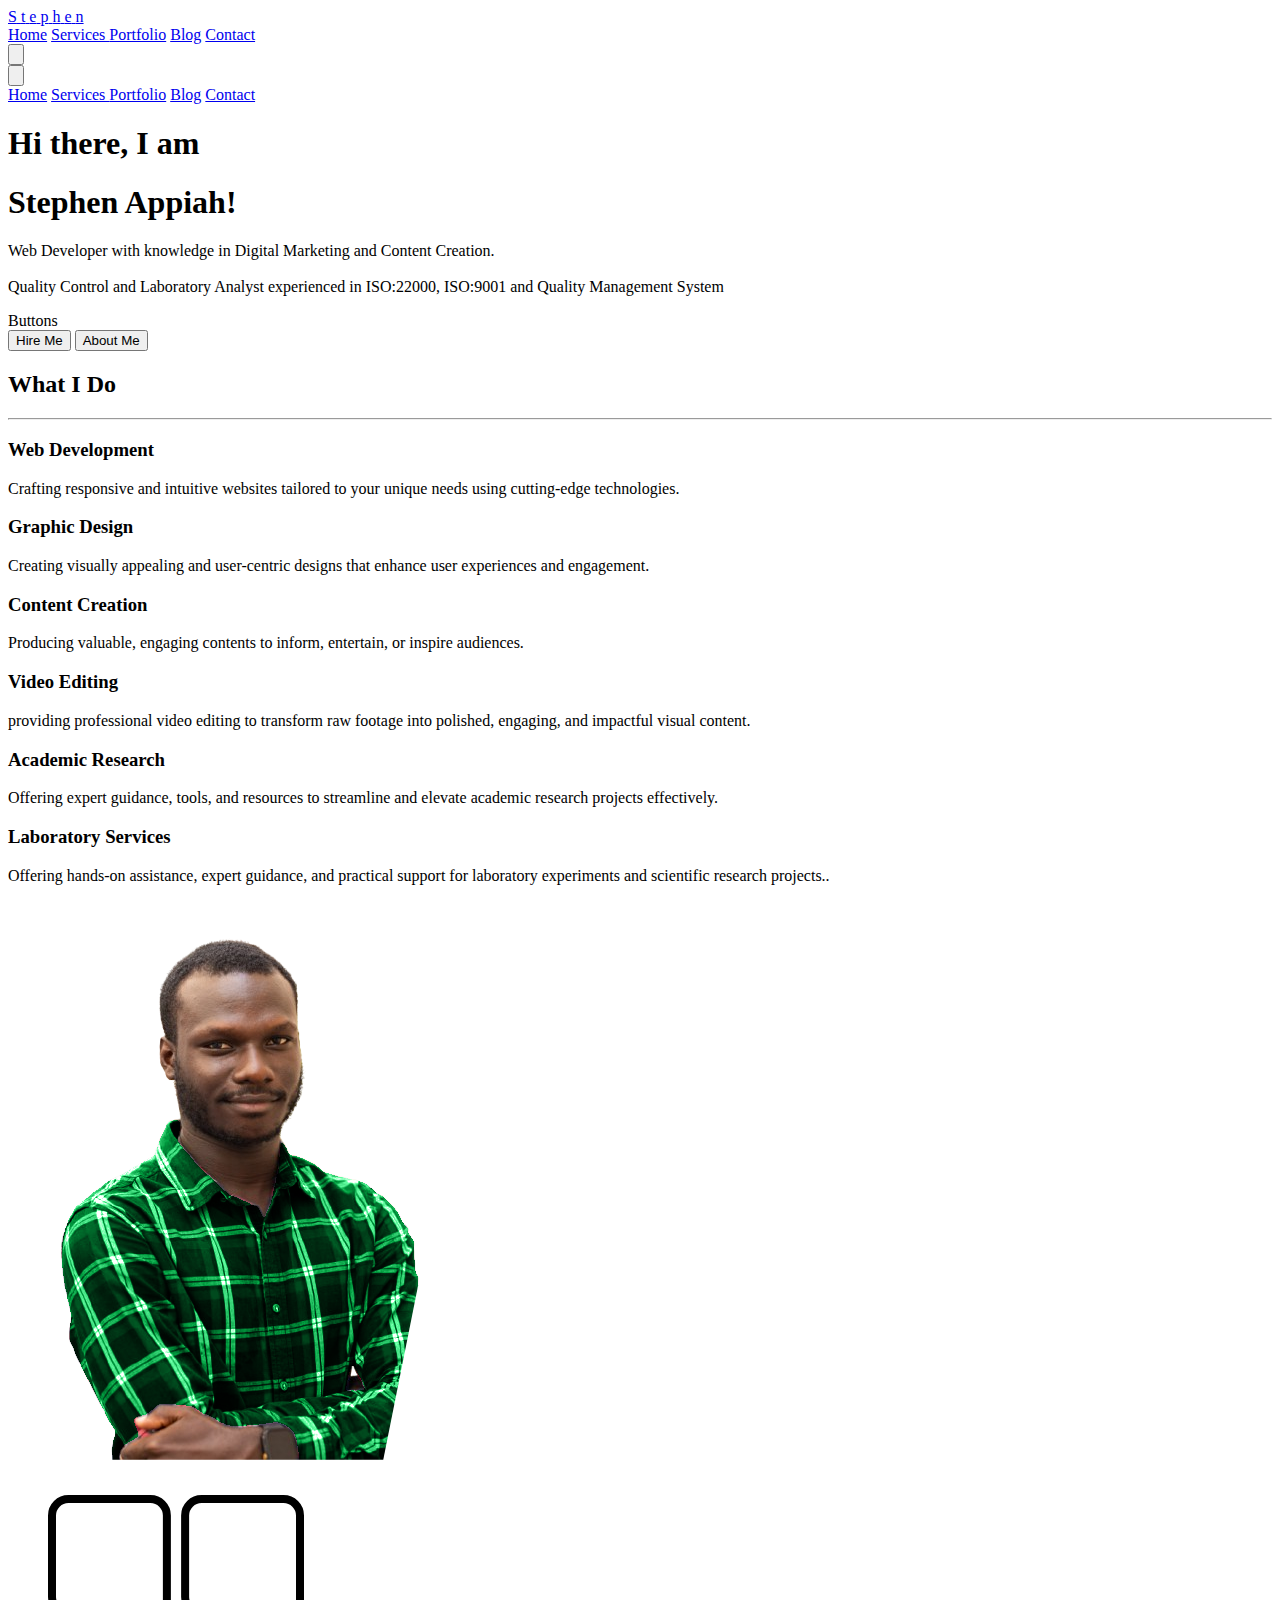
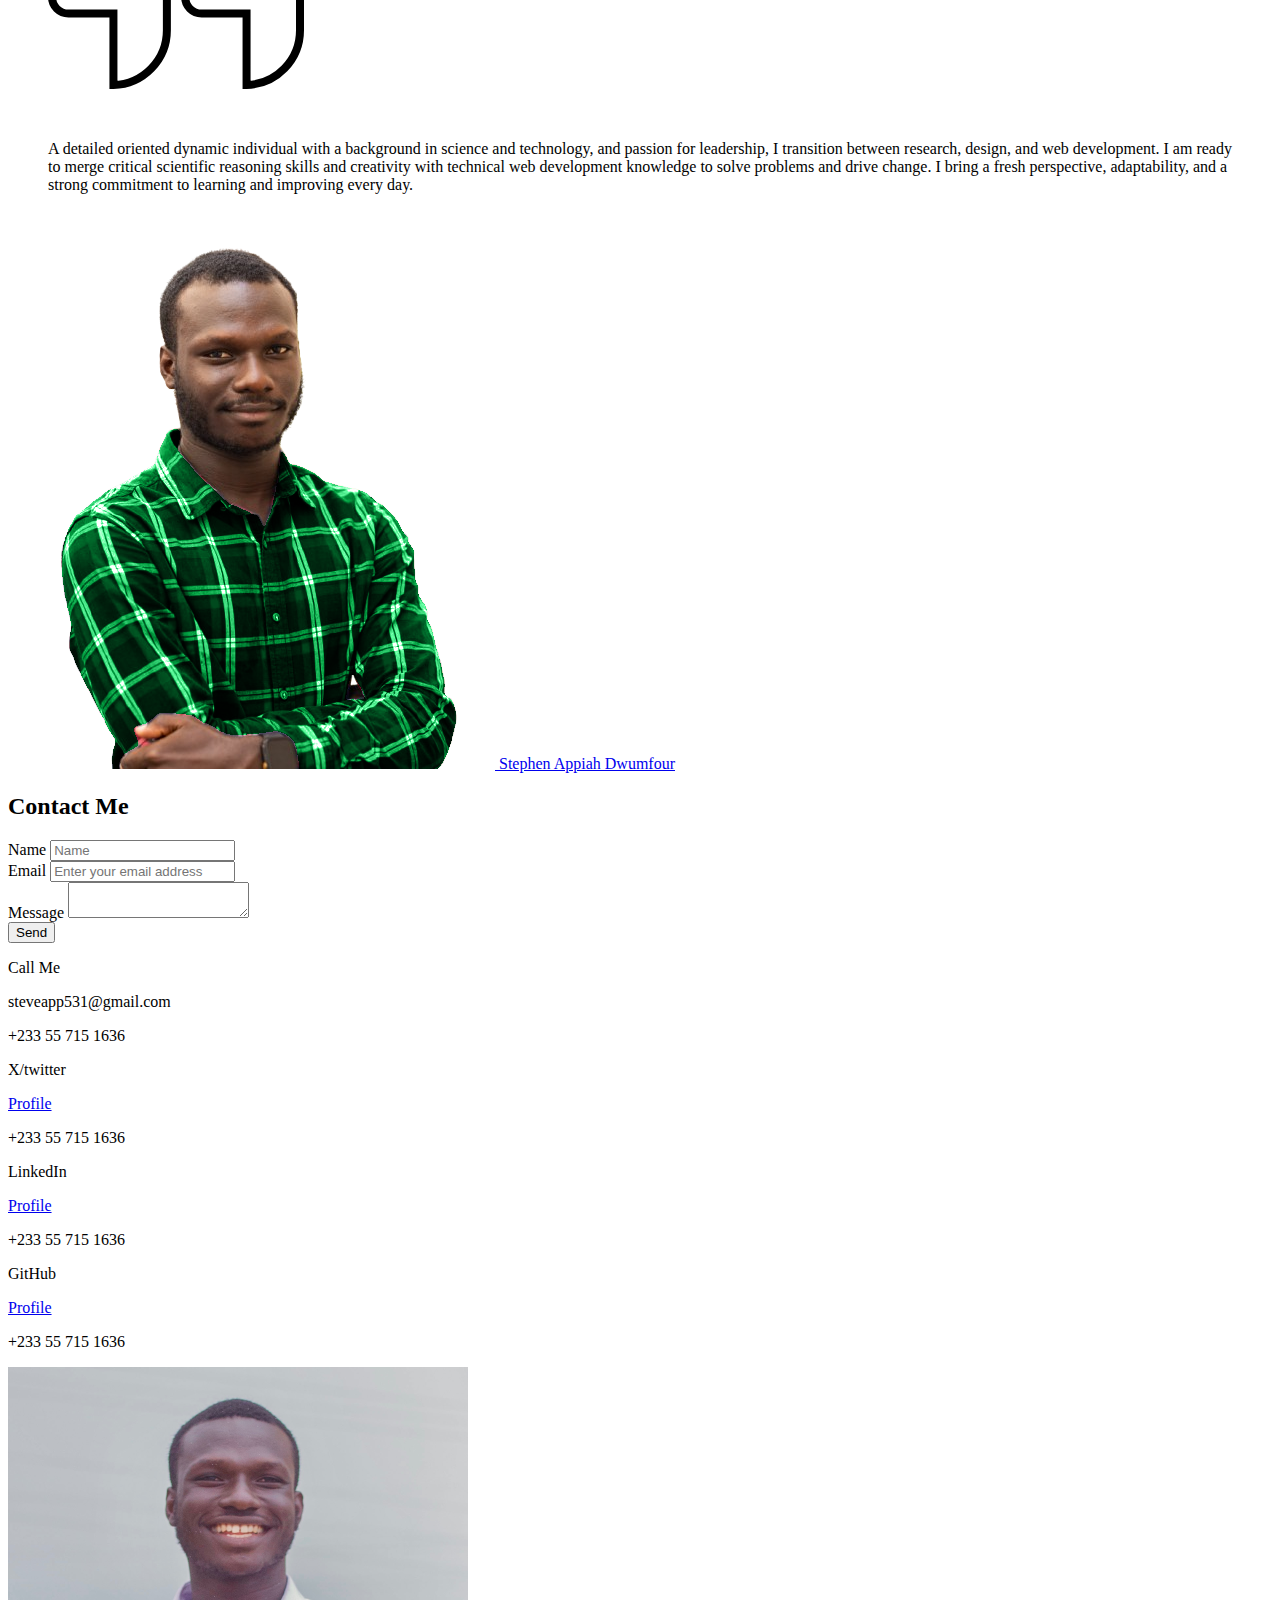
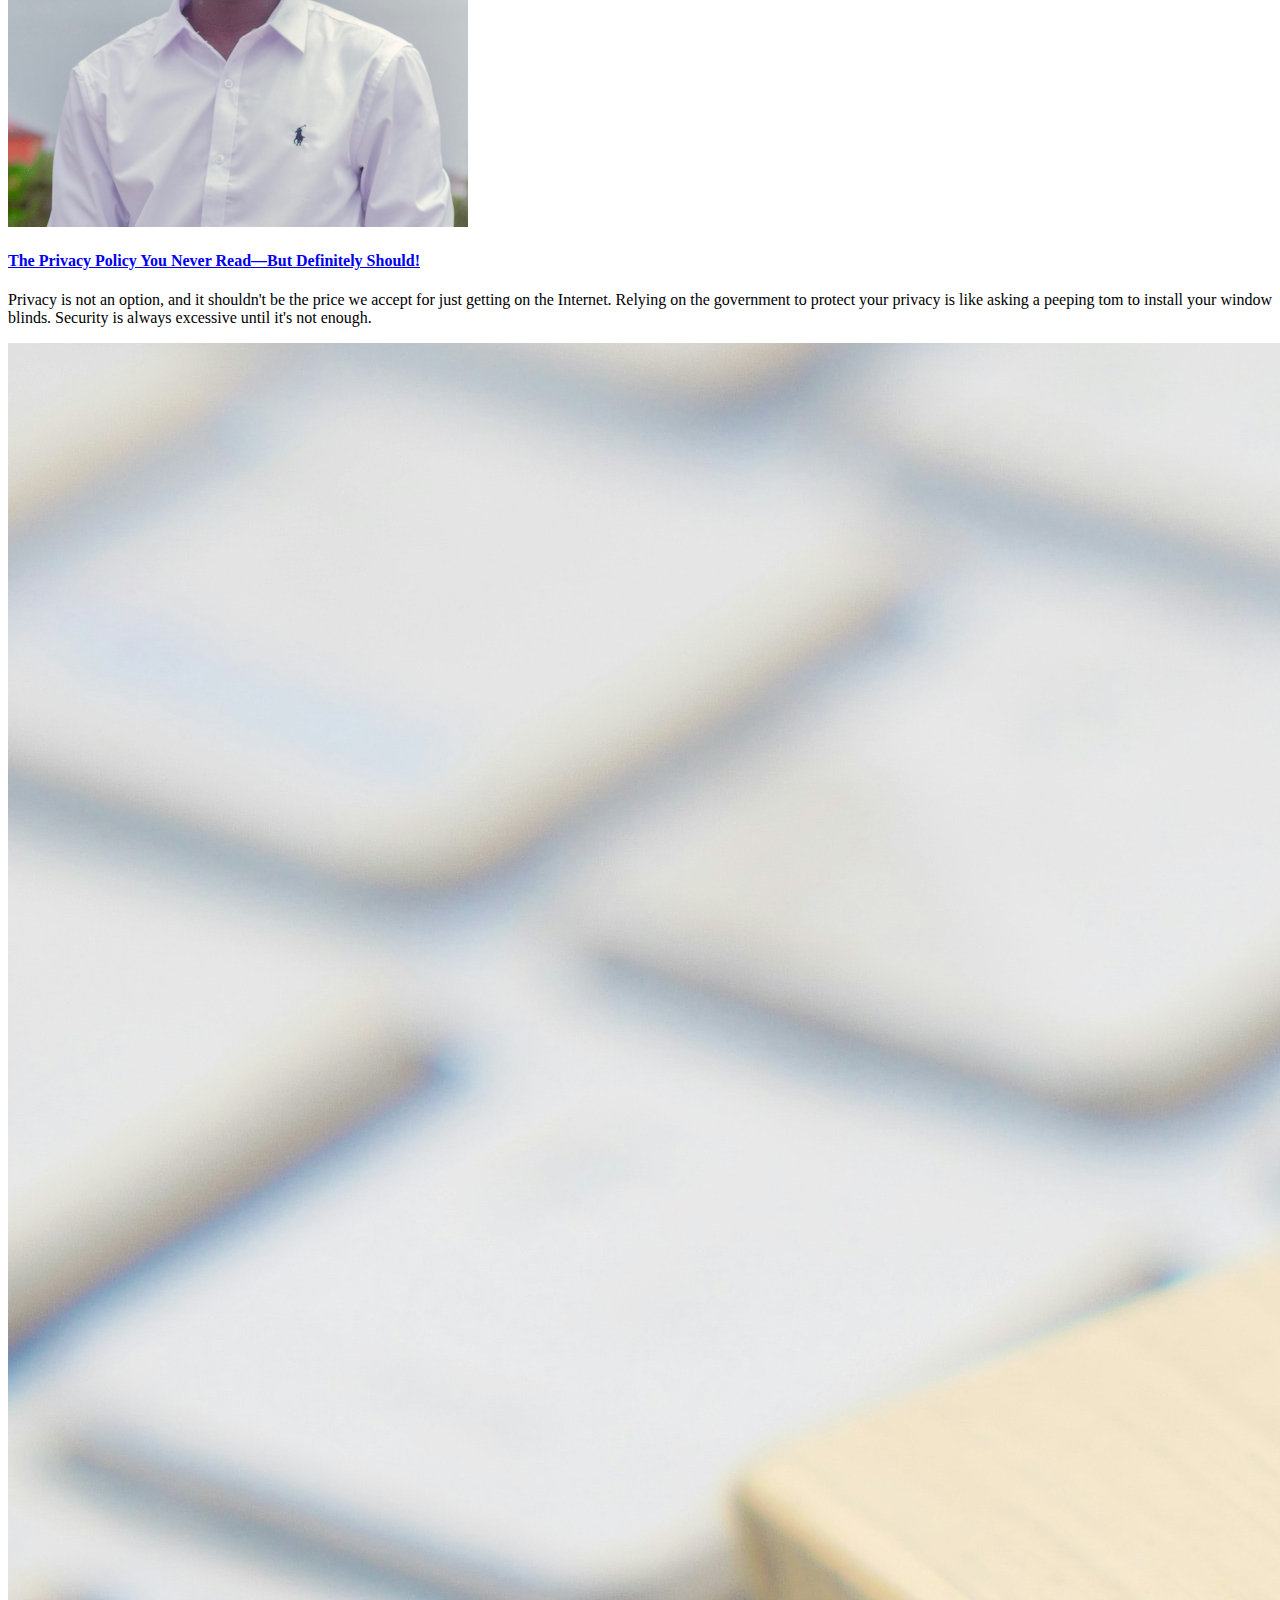
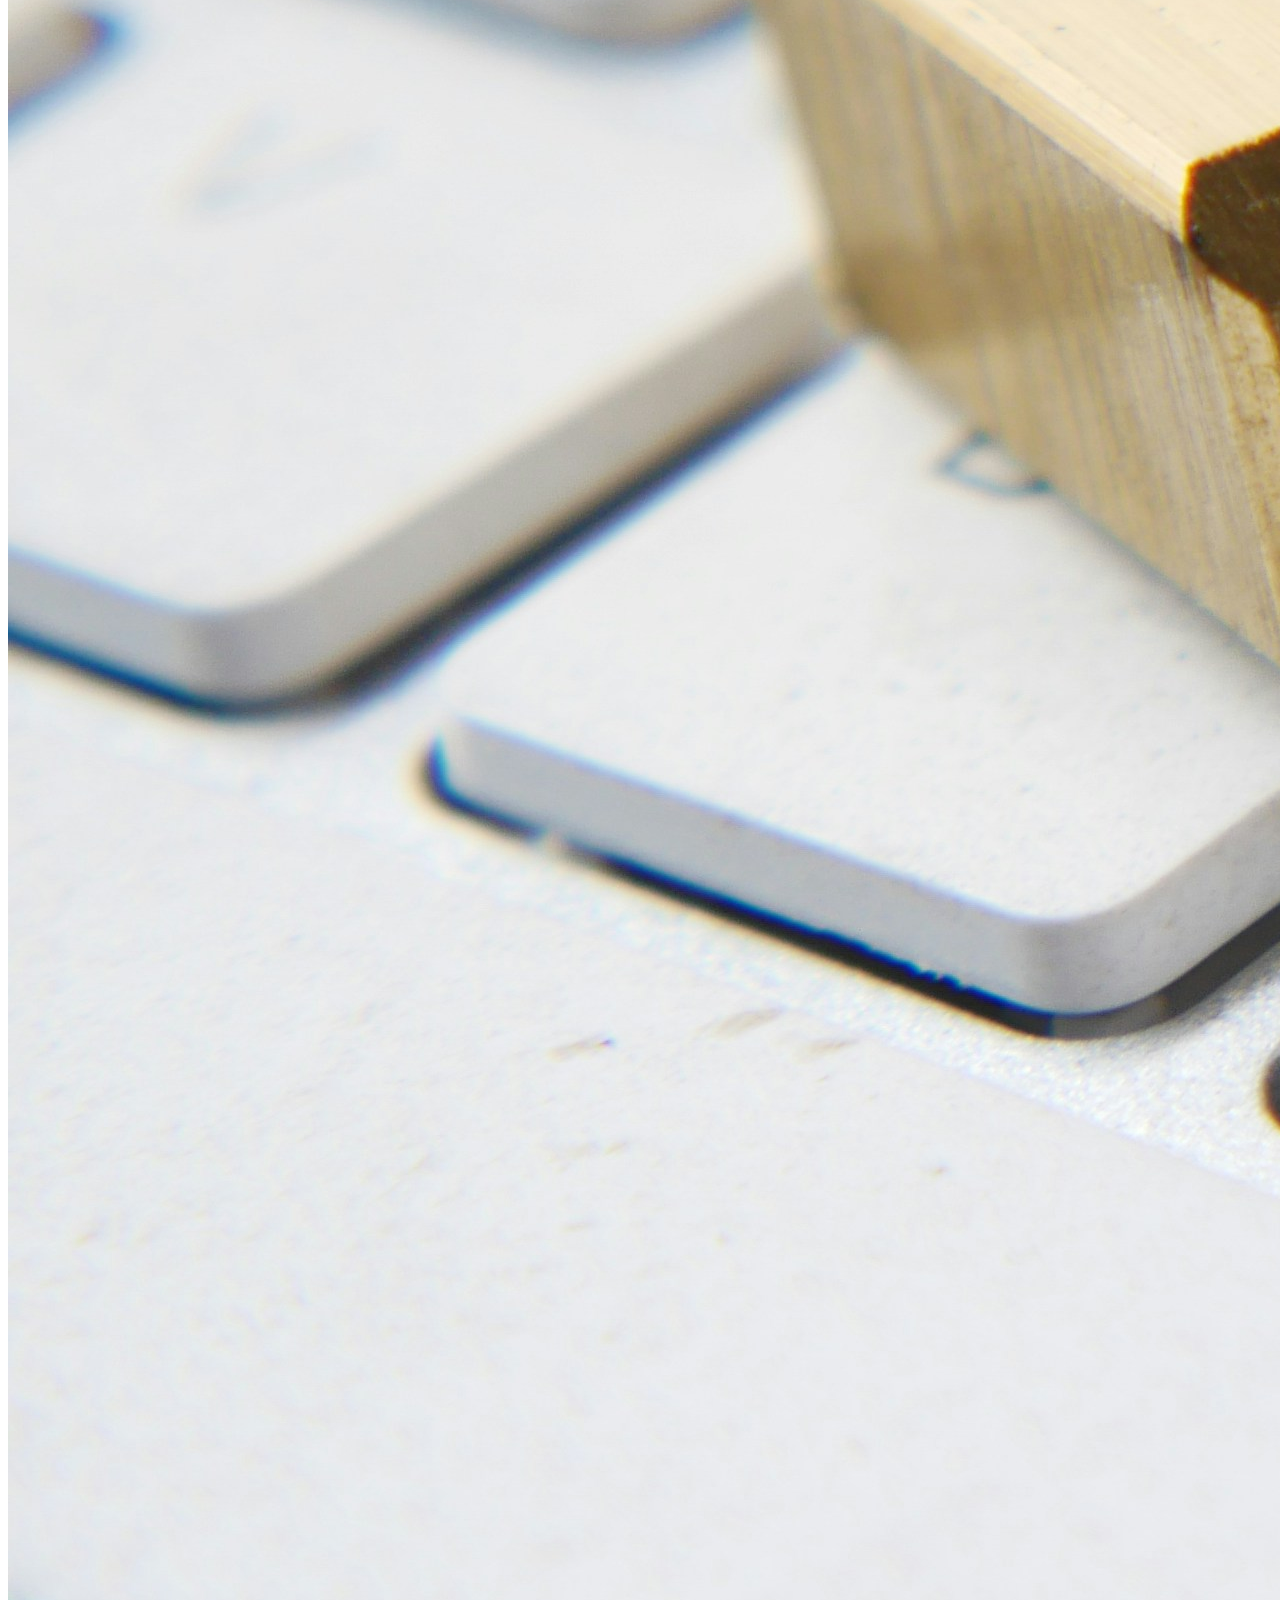
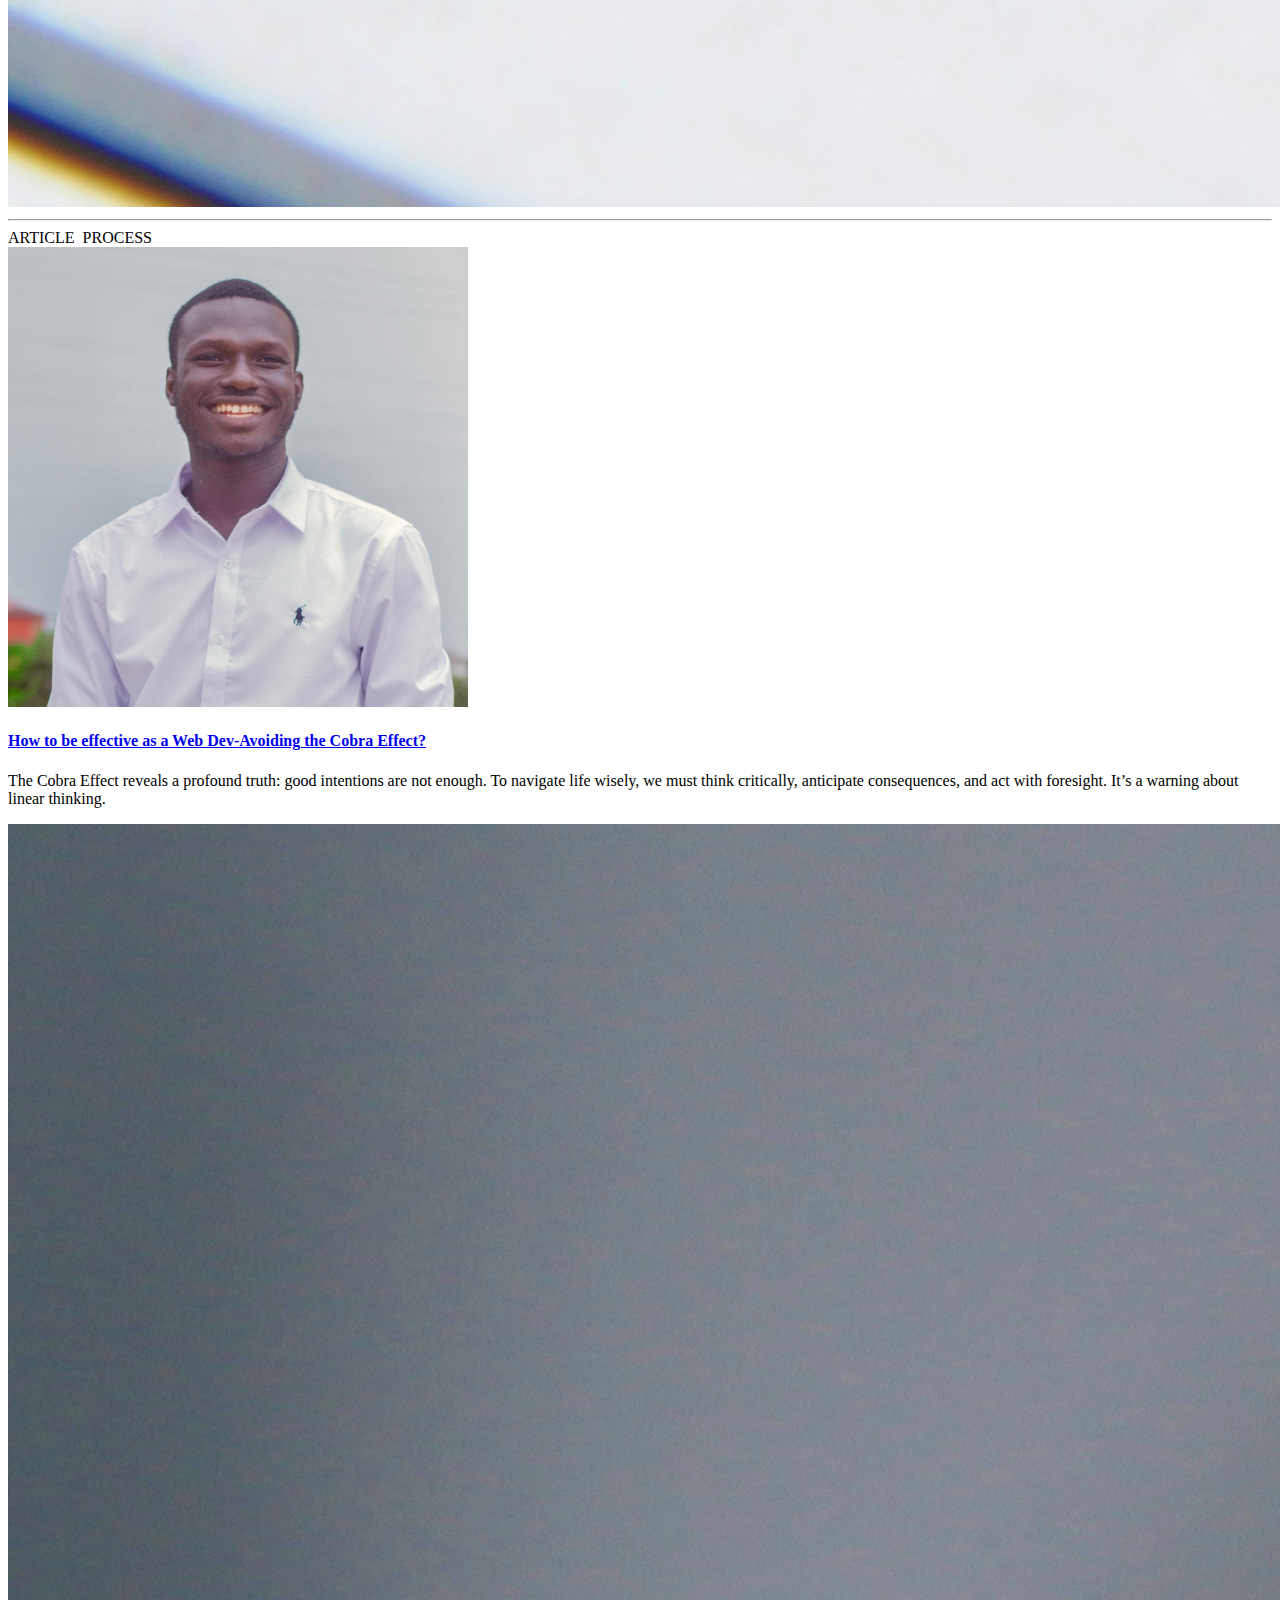
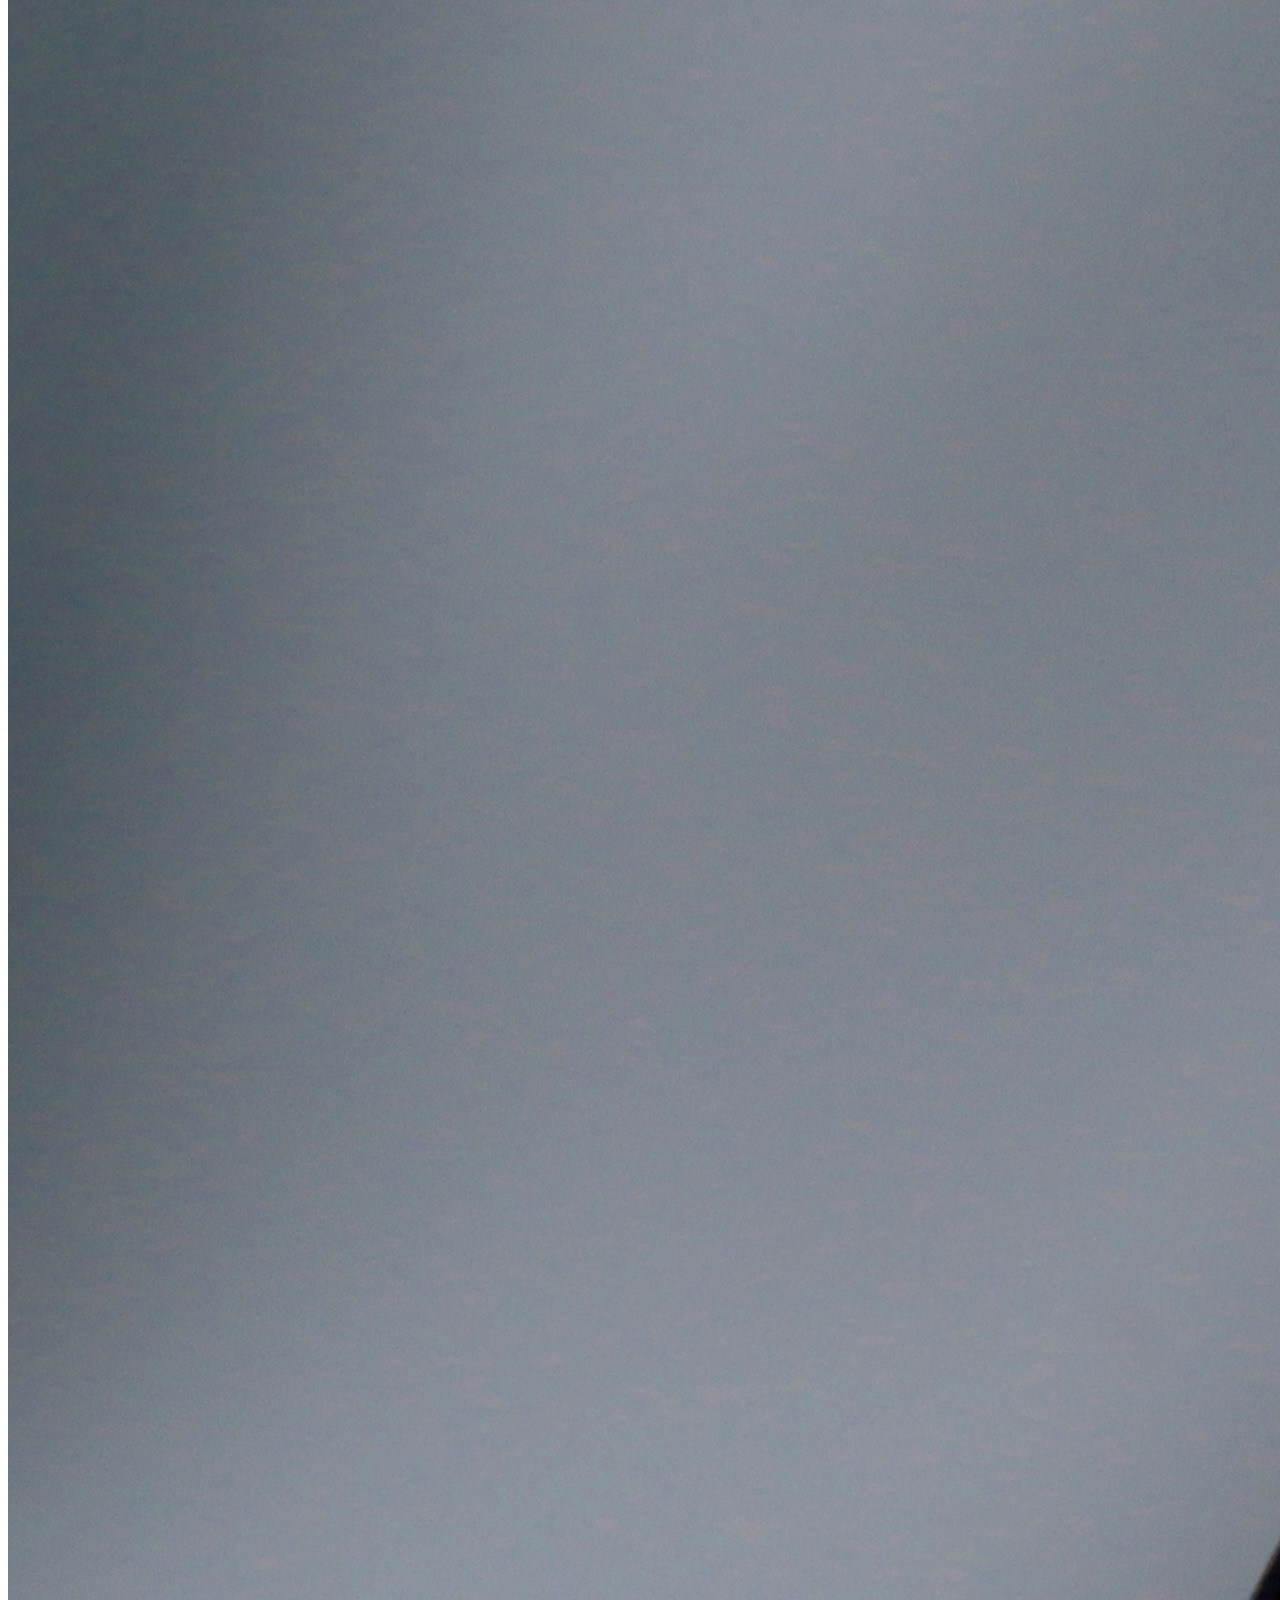
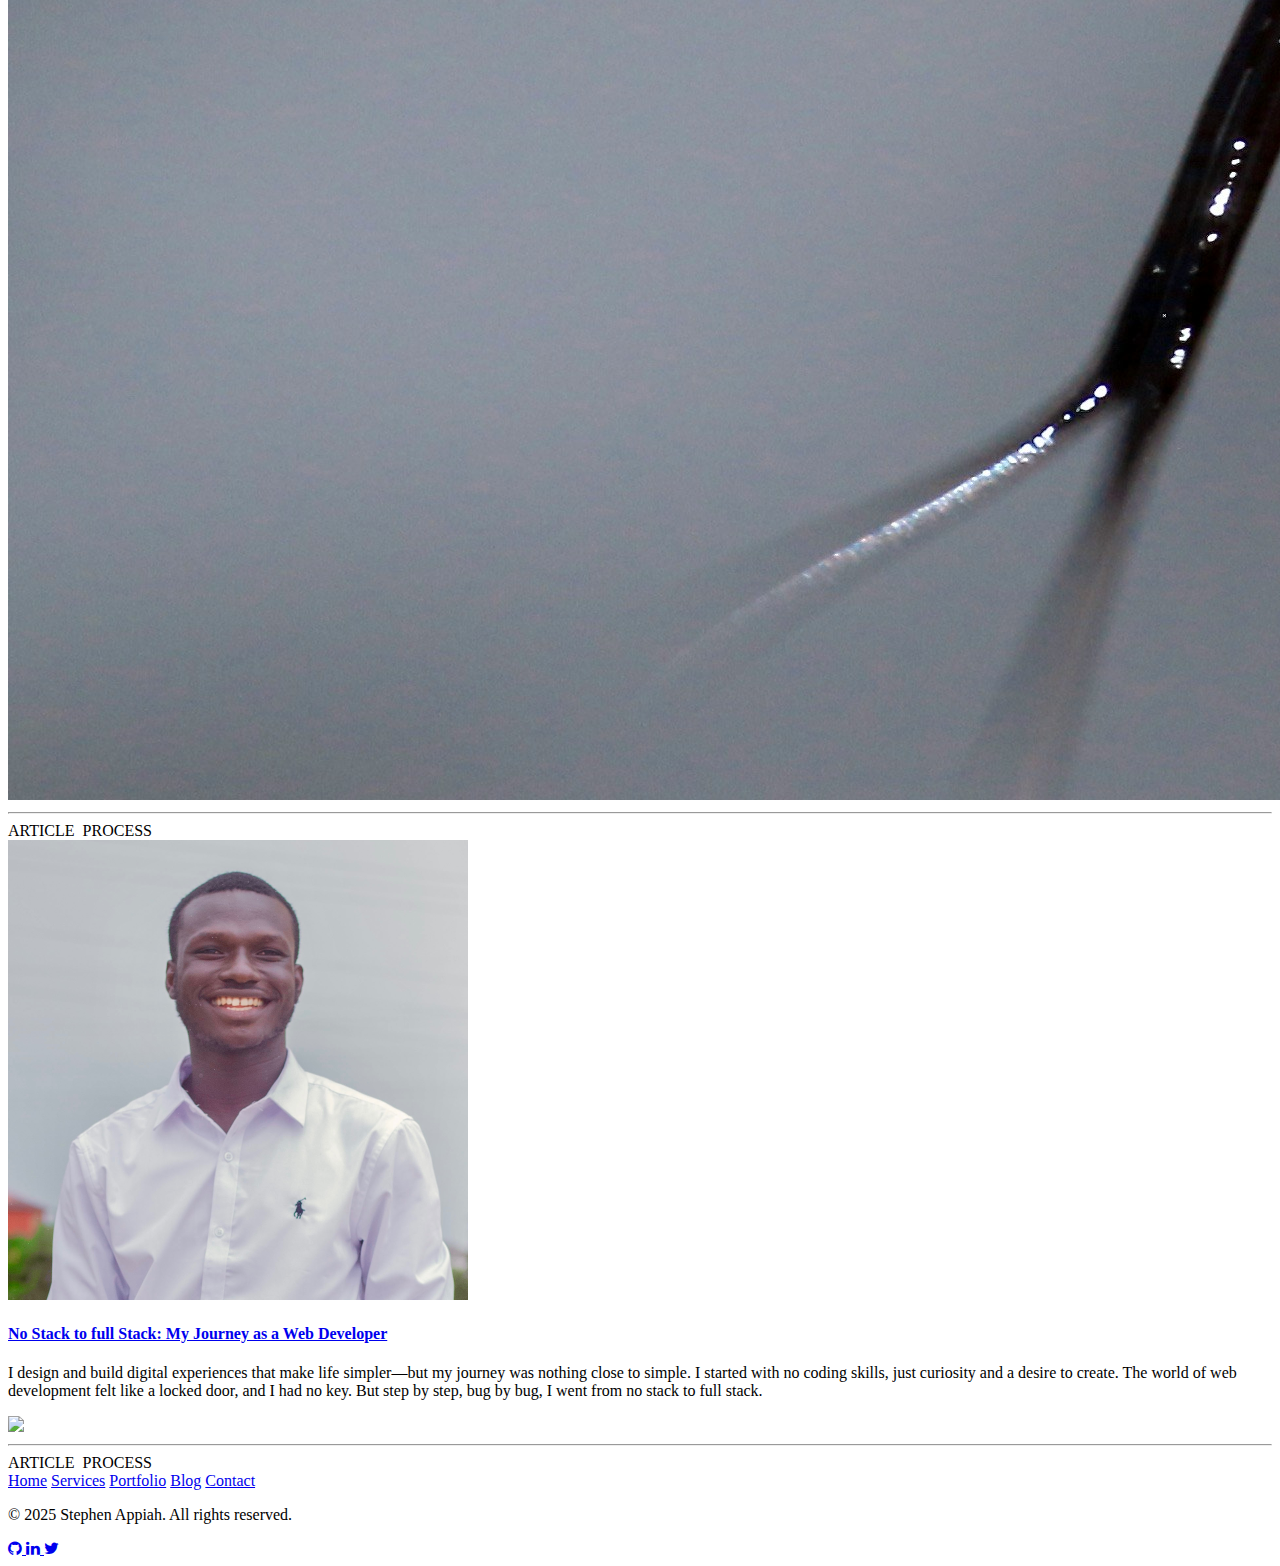
==== commit ee3220a7: "navbar" ====
--- a/index.html
+++ b/index.html
@@ -84,7 +84,7 @@
                     <!-- Mobile Menu -->
                     <div id="mobile-menu" class="absolute inset-0 bg-[#111111] dark:bg-white bg-opacity-50 z-50 hidden">
                         <div
-                            class="fixed inset-y-0 left-0 bg-[#111111] dark:bg-white w-64 p-6 transform -translate-x-full transition-transform">
+                            class="fixed inset-y-0 left-0 bg-black dark:bg-black w-64 p-6 transform -translate-x-full transition-transform">
                             <button id="close-menu-button"
                                 class="text-green-400 dark:text-green-600 hover:text-green-600 focus:outline-none mb-4">
                                 <svg class="w-6 h-6" xmlns="http://www.w3.org/2000/svg" fill="none" viewBox="0 0 24 24"
@@ -302,8 +302,8 @@
 
             <section class="mb-32">
 
-                <div class="flex justify-center">
-                    <div class="text-center md:max-w-xl lg:max-w-3xl">
+                <div class="flex justify-center relative">
+                    <div class="text-center md:max-w-xl lg:max-w-3xl relative top-5">
                         <h2 class="mb-12 px-6 text-3xl font-bold text-green-600">
                             Contact Me
                         </h2>
@@ -506,8 +506,19 @@
 </body>
 
 
-<footer class="bg-black text-green-600 py-6">
-    <div class="container  text-center">
+<!-- <footer class="bg-black text-green-600 py-6">
+
+    <div class="md:flex space-x-8 text-gray-400 dark:text-gray-700 justify-center py-2">
+        <a href="./index.html" class="text-green-400 dark:text-green-600">Home</a>
+        <a href="#services" class="hover:text-green-400 dark:hover:text-green-600 ">Services
+        </a>
+        <a href="./portfolio.html"
+            class="hover:text-green-400 dark:hover:text-green-600 ">Portfolio</a>
+        <a href="./blog.html" class="hover:text-green-400 dark:hover:text-green-600 ">Blog</a>
+        <a href="#contact" class="hover:text-green-400 dark:hover:text-green-600 ">Contact
+        </a>
+    </div>
+    <div class="container  text-center justify-center">
         <p class="text-sm">&copy; 2025 Stephen Appiah. All rights reserved.</p>
         <div class="flex justify-center space-x-4 mt-3">
             <a href="https://github.com/steveapp531" target="_blank">
@@ -520,8 +531,35 @@
                 <i class="fa fa-twitter text-xl hover:text-gray-400 transition"></i>
             </a>
         </div>
+    </div> -->
+<!-- </footer> -->
+
+<footer class="bg-black text-green-600 py-6">
+    <div class="md:flex space-x-8 text-gray-400 dark:text-gray-700 justify-center py-2">
+        <a href="./index.html" class="text-green-400 dark:text-green-600">Home</a>
+        <a href="#services" class="hover:text-green-400 dark:hover:text-green-600">Services</a>
+        <a href="./portfolio.html" class="hover:text-green-400 dark:hover:text-green-600">Portfolio</a>
+        <a href="./blog.html" class="hover:text-green-400 dark:hover:text-green-600">Blog</a>
+        <a href="./#contact" class="hover:text-green-400 dark:hover:text-green-600">Contact</a>
+    </div>
+
+    <!-- Border line added here -->
+    <div class="border-t border-gray-600 mt-4"></div>
+
+    <div class="container text-center justify-center mt-4">
+        <p class="text-sm">&copy; 2025 Stephen Appiah. All rights reserved.</p>
+        <div class="flex justify-center space-x-4 mt-3">
+            <a href="https://github.com/steveapp531" target="_blank">
+                <i class="fa fa-github text-xl hover:text-gray-400 transition"></i>
+            </a>
+            <a href="https://www.linkedin.com/in/stephenappiahdwumfour/" target="_blank">
+                <i class="fa fa-linkedin text-xl hover:text-gray-400 transition"></i>
+            </a>
+            <a href="https://twitter.com/steveapp_" target="_blank">
+                <i class="fa fa-twitter text-xl hover:text-gray-400 transition"></i>
+            </a>
+        </div>
     </div>
 </footer>
 
-
 </html>--- a/styles.css
+++ b/styles.css
@@ -1,11 +1,11 @@
-@import linear-gradient(rgba(0, 0, 0, 0.5), rgba(0, 0, 0, 0.3)),
-  url("https://fonts.googleapis.com/css2?family=Poppins:wght@300;400;500;600;700;800;900&display=swap");
+/* @import linear-gradient(rgba(0, 0, 0, 0.5), rgba(0, 0, 0, 0.3)),
+  url("https://fonts.googleapis.com/css2?family=Poppins:wght@300;400;500;600;700;800;900&display=swap"); */
 
-  @tailwind base;
+  /* @tailwind base;
 @tailwind components;
-@tailwind utilities;
+@tailwind utilities; */
 
-* {
+/* * { */
   /* margin: 0;
   padding: 0;
   box-sizing: border-box;
@@ -89,7 +89,7 @@
   border-radius: 50px;
   overflow-y: hidden;
   clip-path: inset(0 0 21% 0 round 5% 20% 0 10%); */
-}
+/* } */
 
 /* .content {
   position: relative;
@@ -97,7 +97,7 @@
   color: #000000;
   height: 50%;
   /* right: 300px; */
-}
+/* } */
 
 /* .content h2 {
   font-size: 3em;
@@ -107,7 +107,7 @@
 }
 .content h4 {
   font-size: 2em; */
-}
+/* } */
 /* .content p {
   padding: 10px 0 40px 0;
 }
@@ -168,9 +168,9 @@
   height: 100vh;
   width: 100vw;
   gap: 70px; */
-}
+/* } */
 
-.p {
+/* .p { */
   /* display: flex;
   text-align: center;
   flex-direction: column;
@@ -187,4 +187,4 @@
   color: rgb(25, 0, 252);
   font-size: 50px; */
 
-}
+/* } */
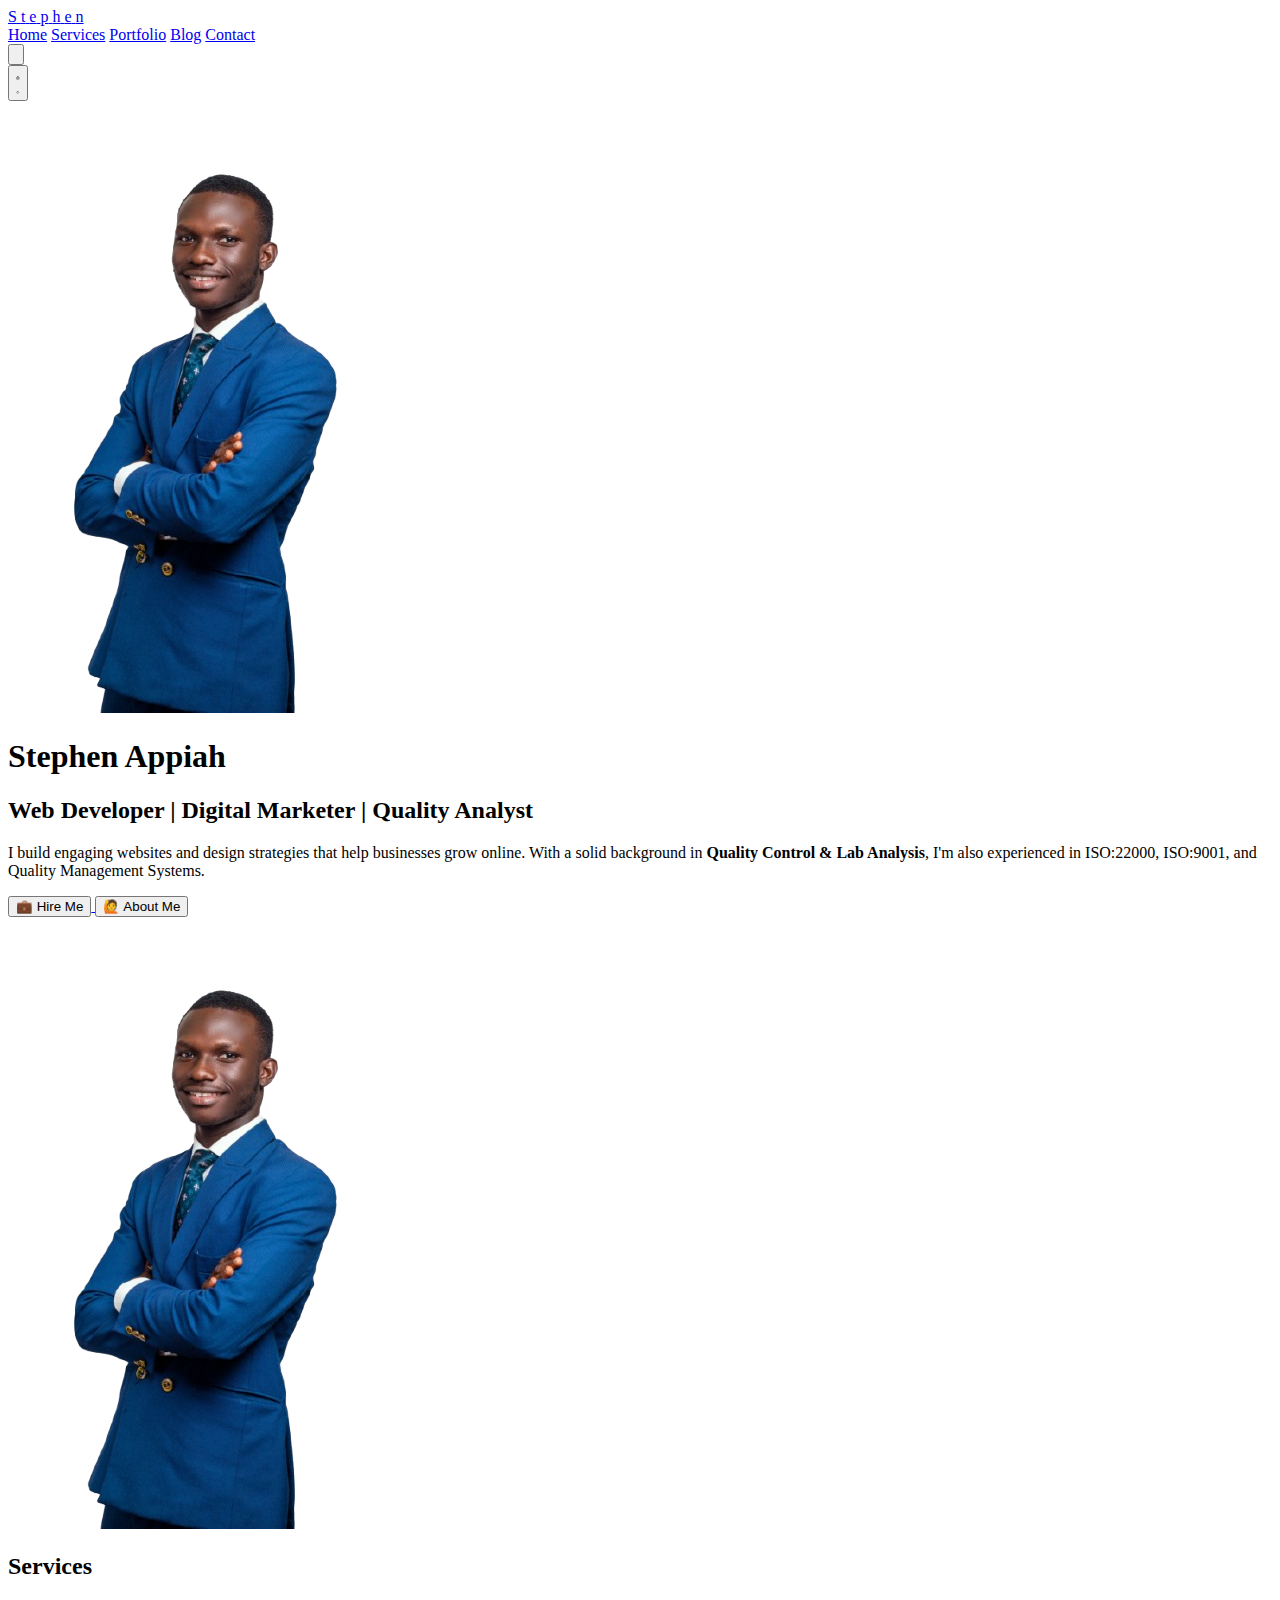
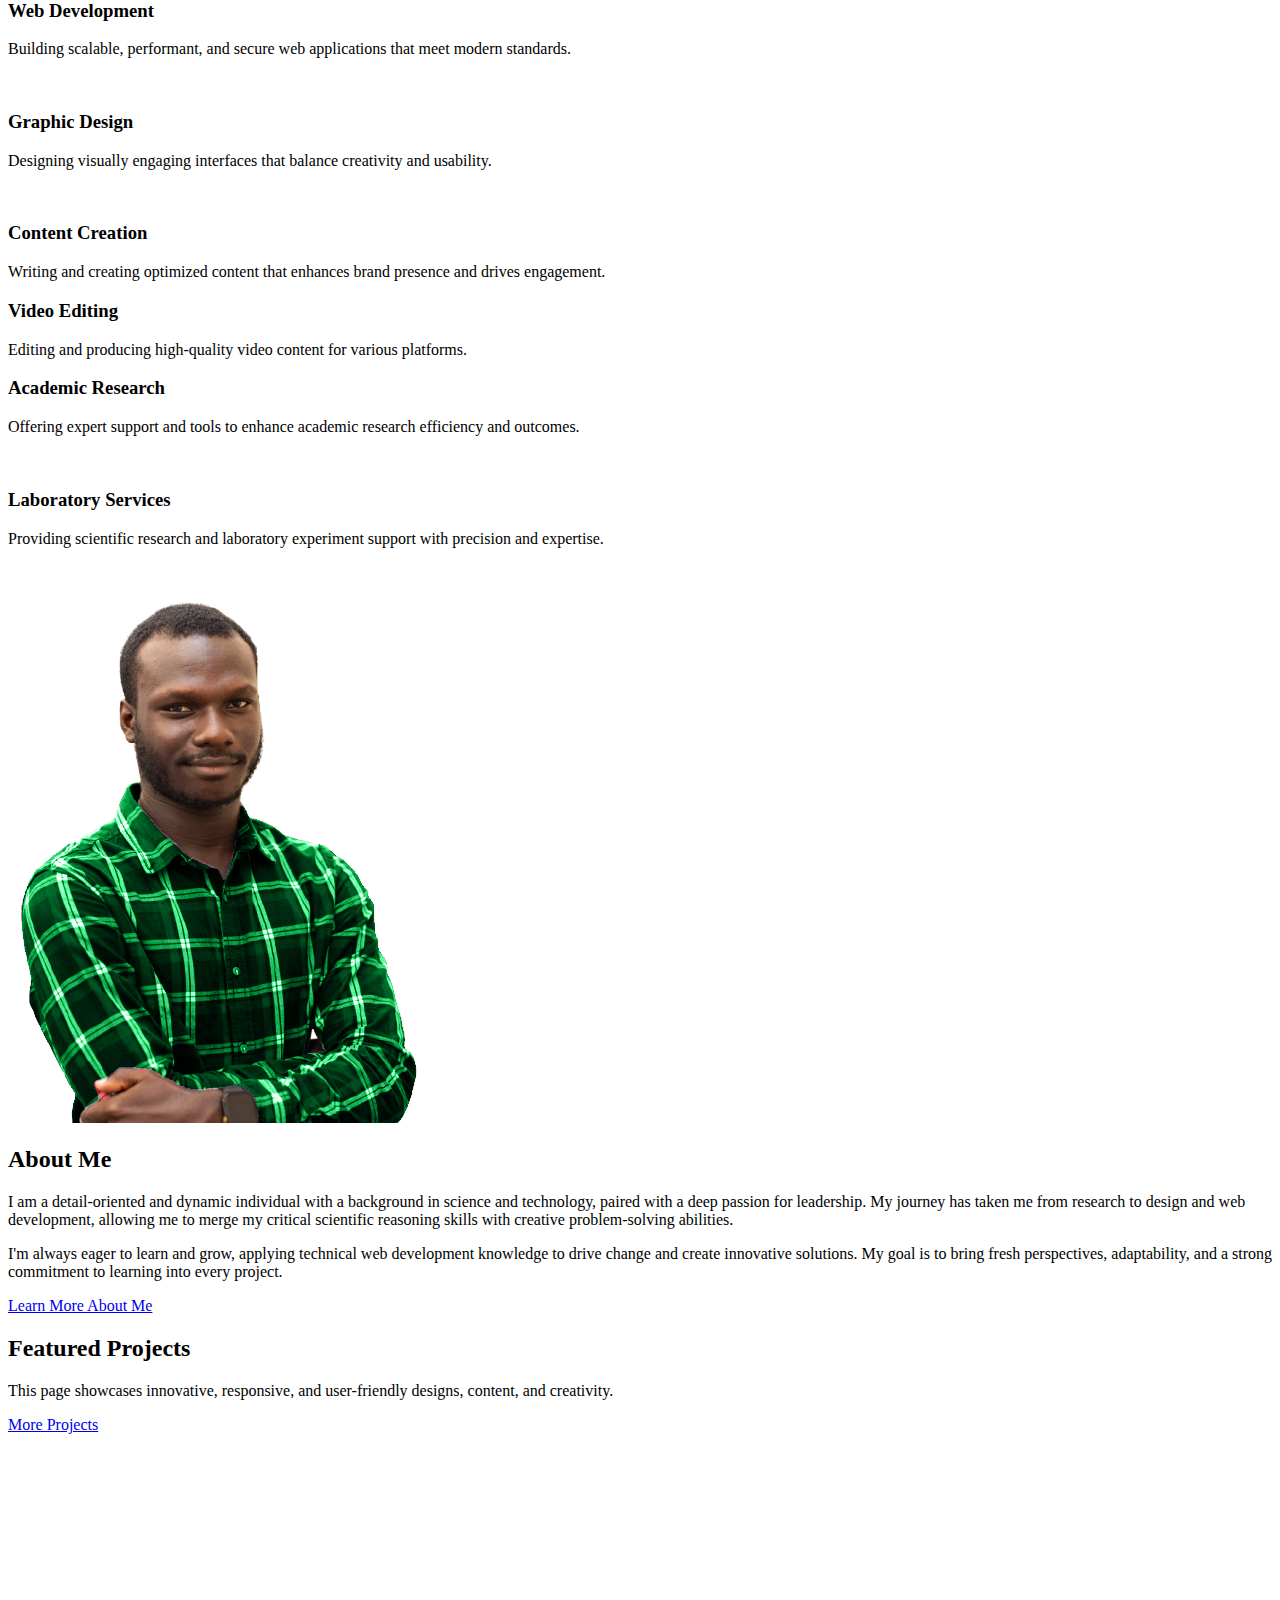
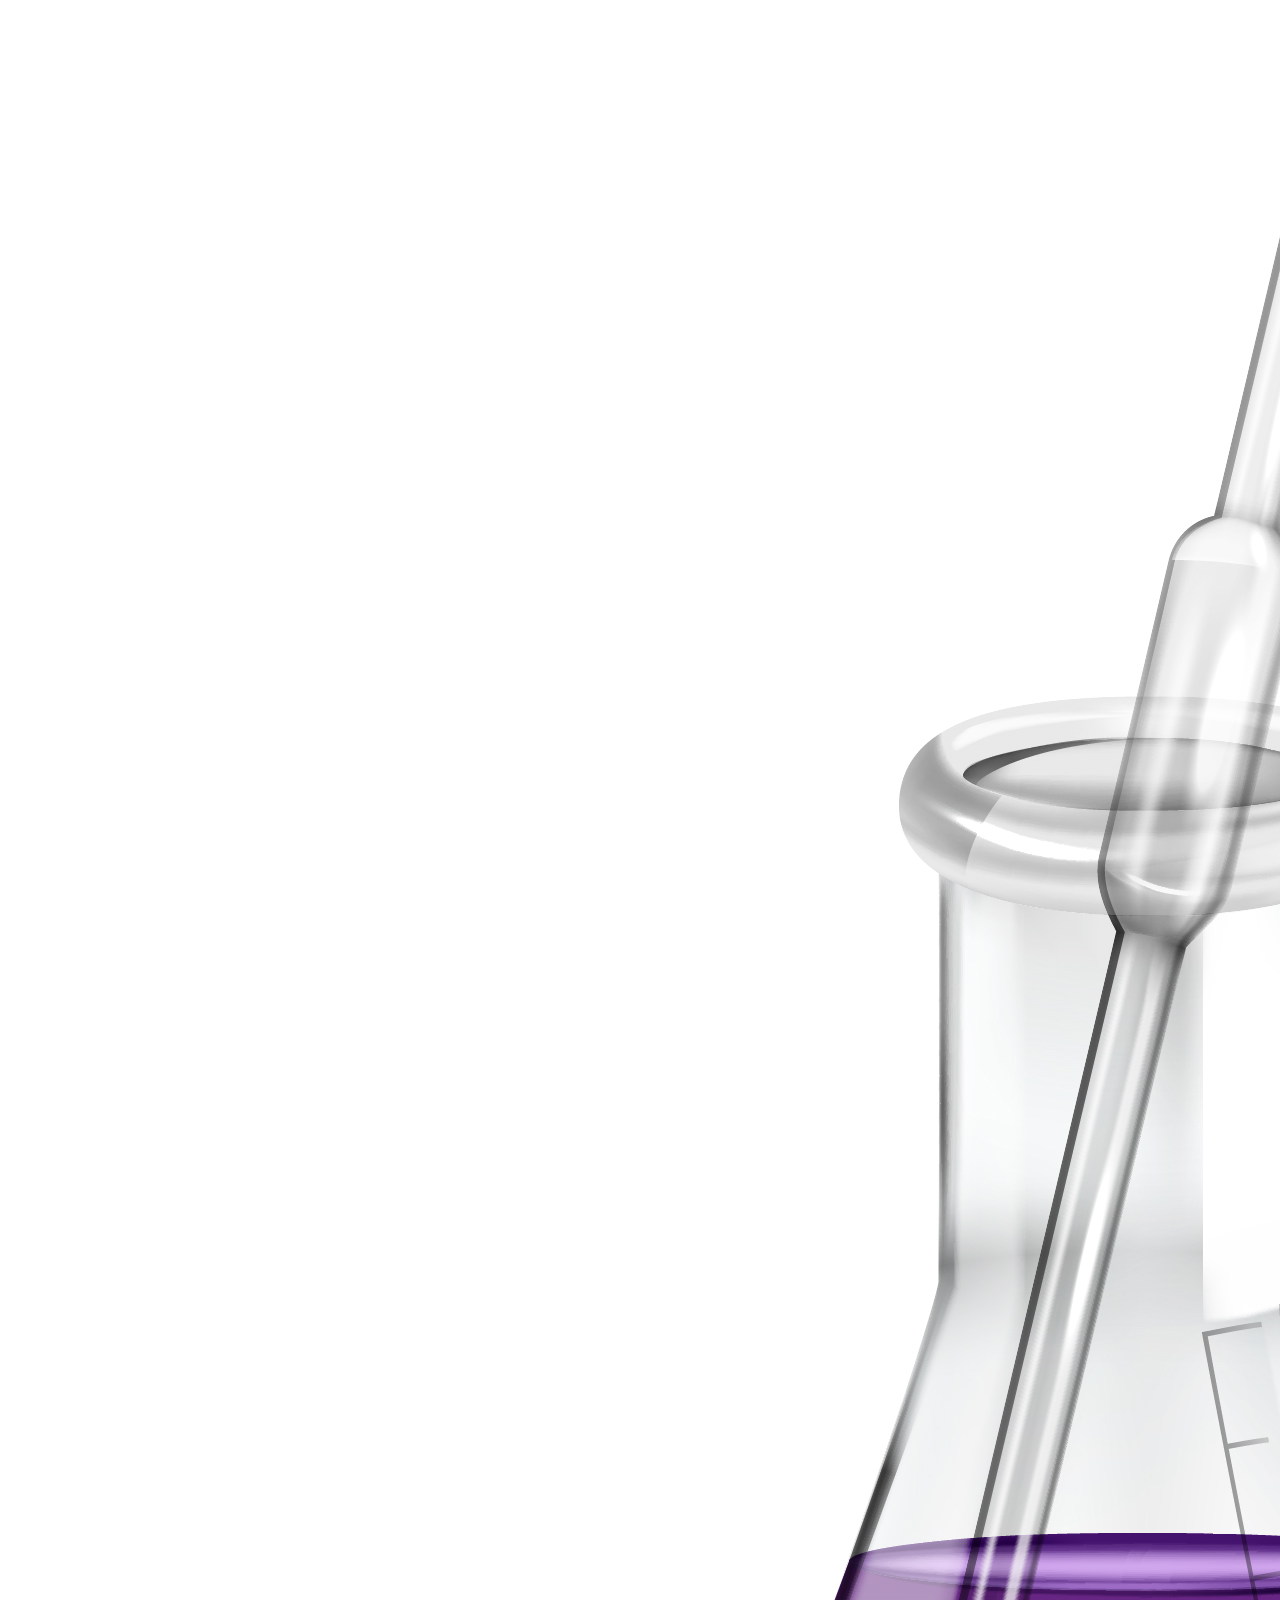
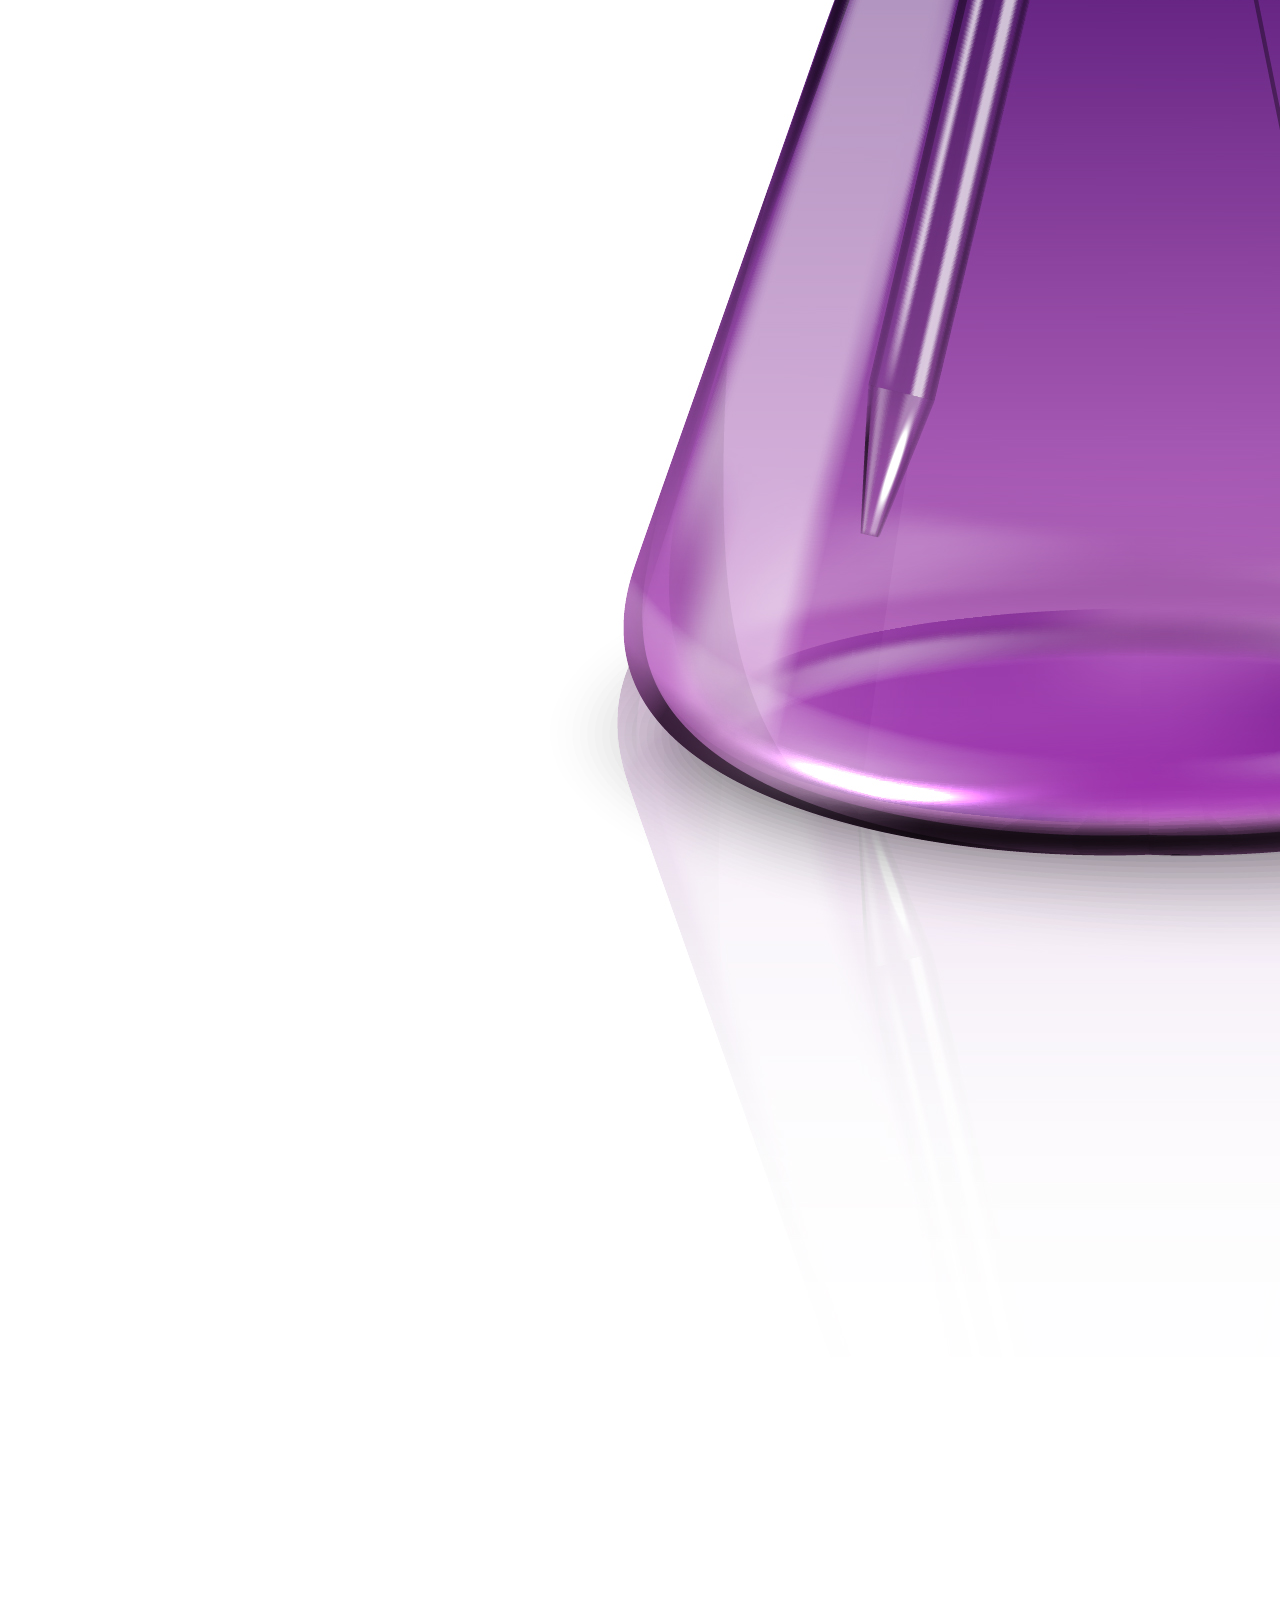
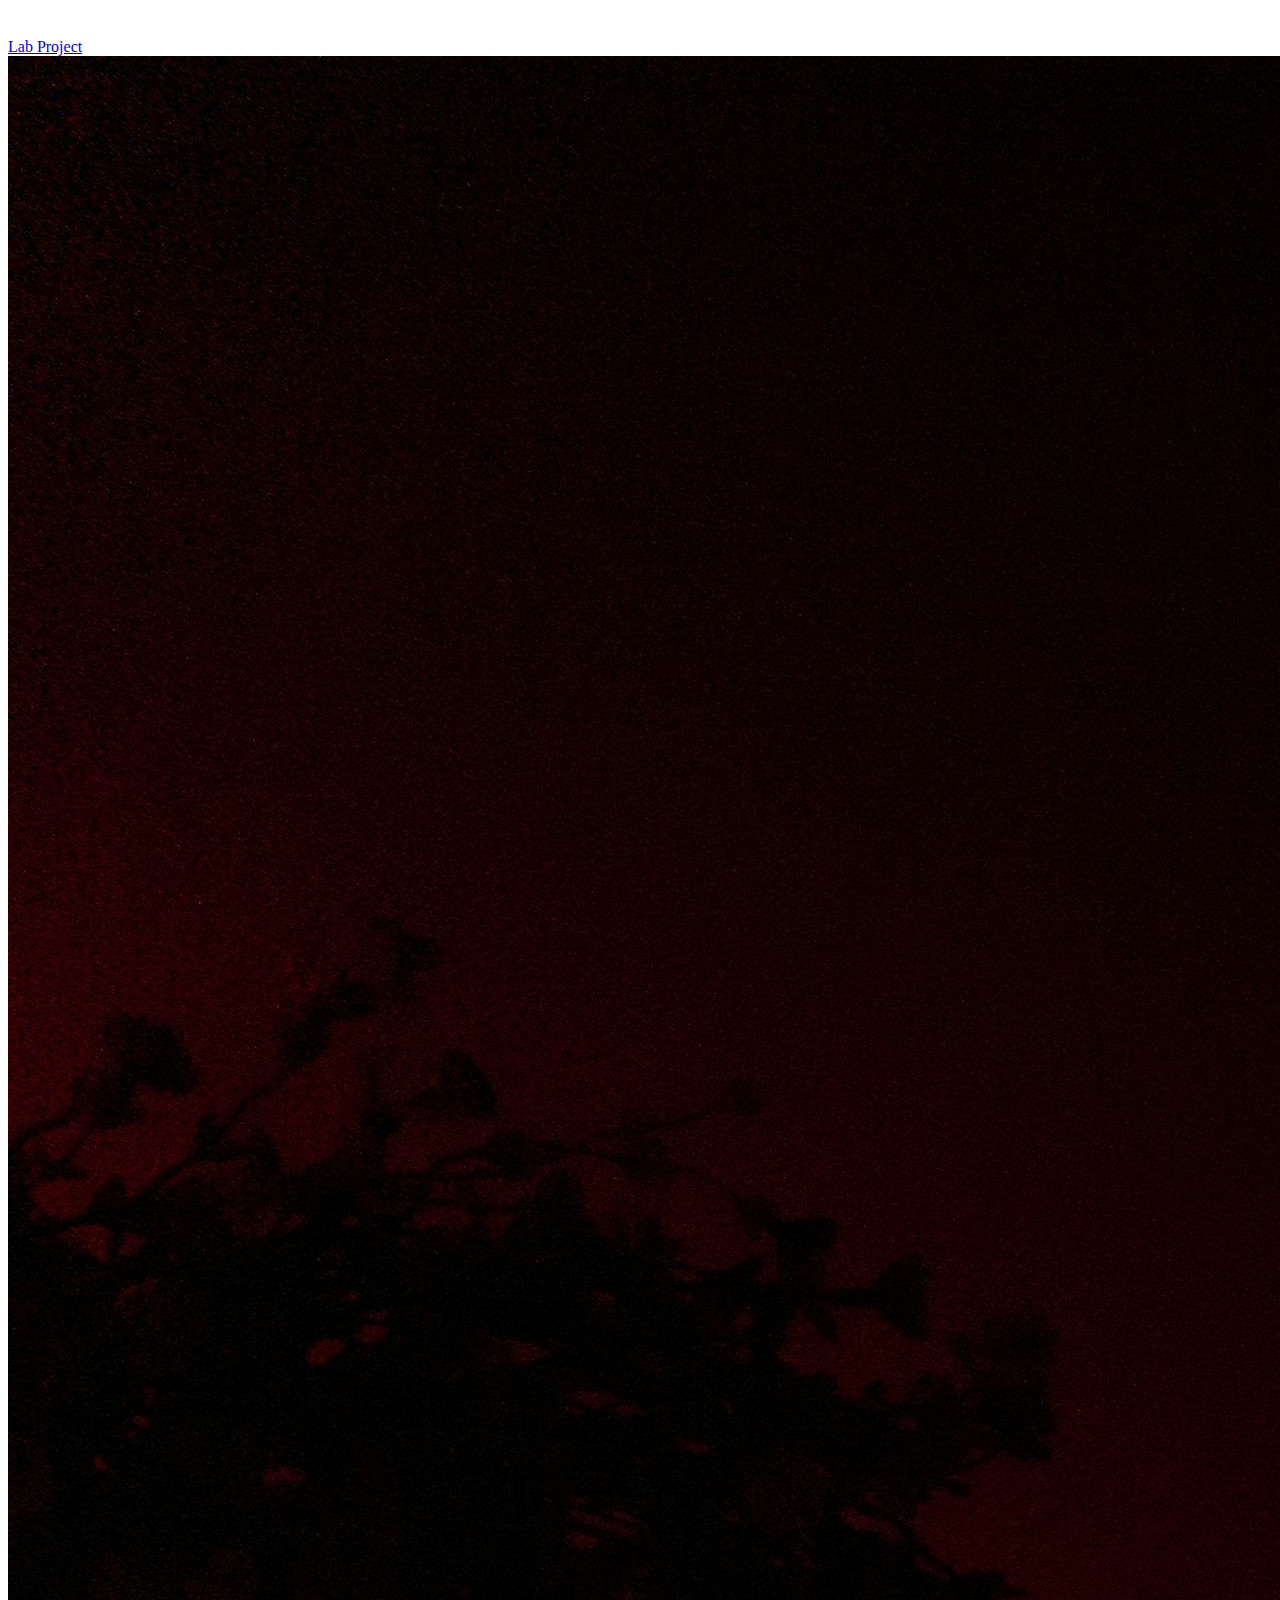
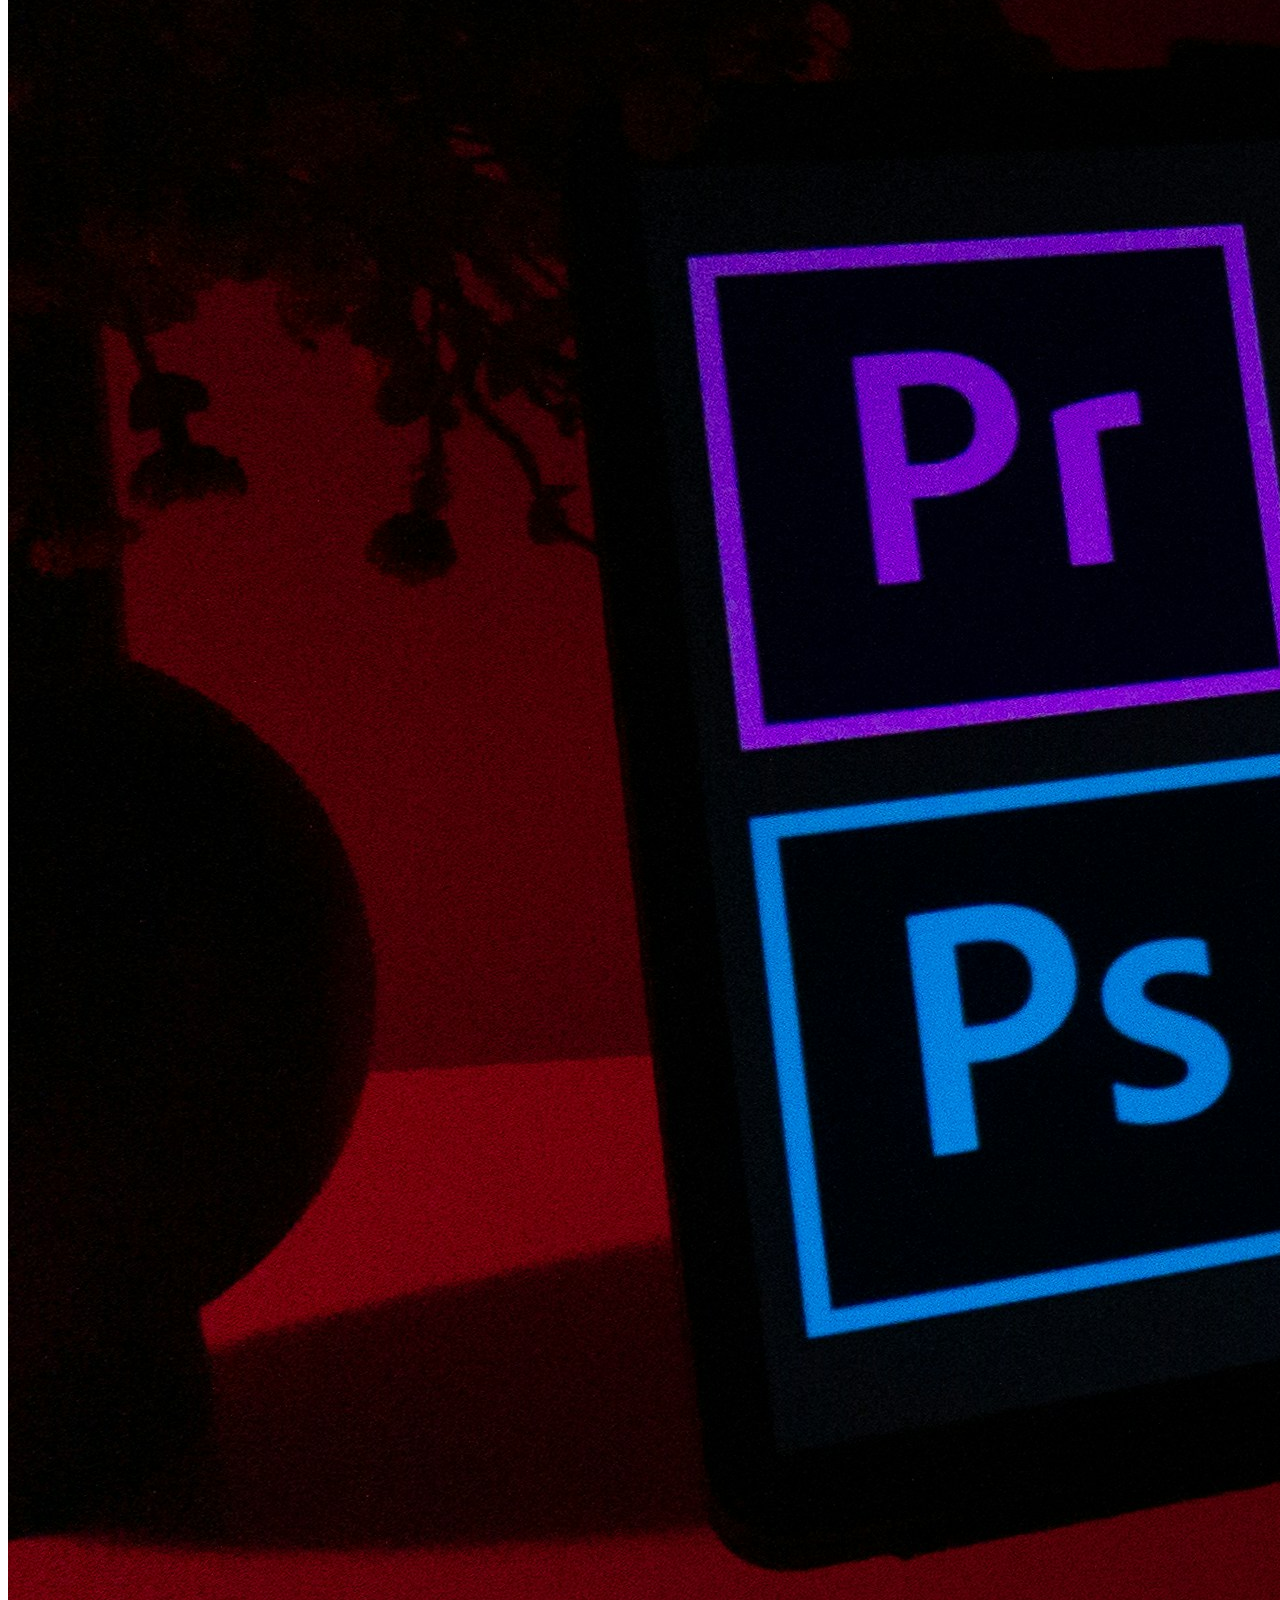
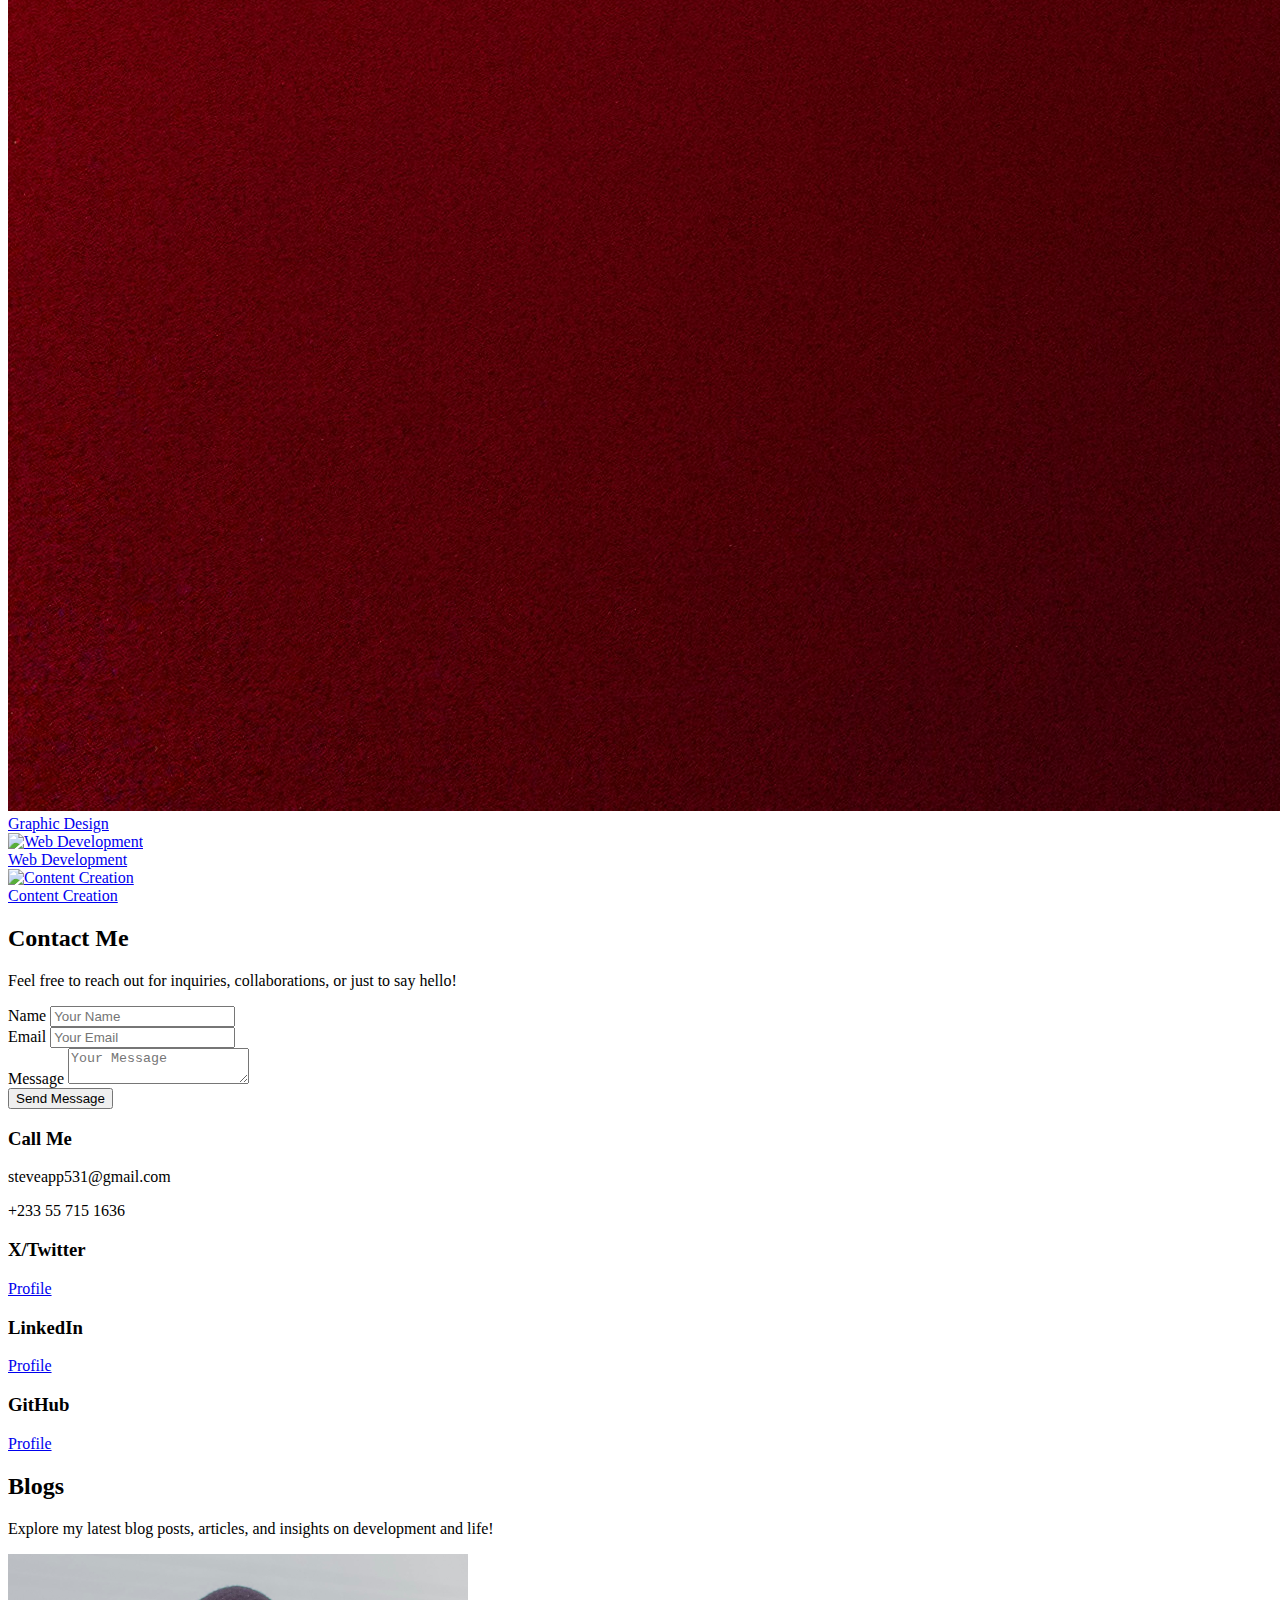
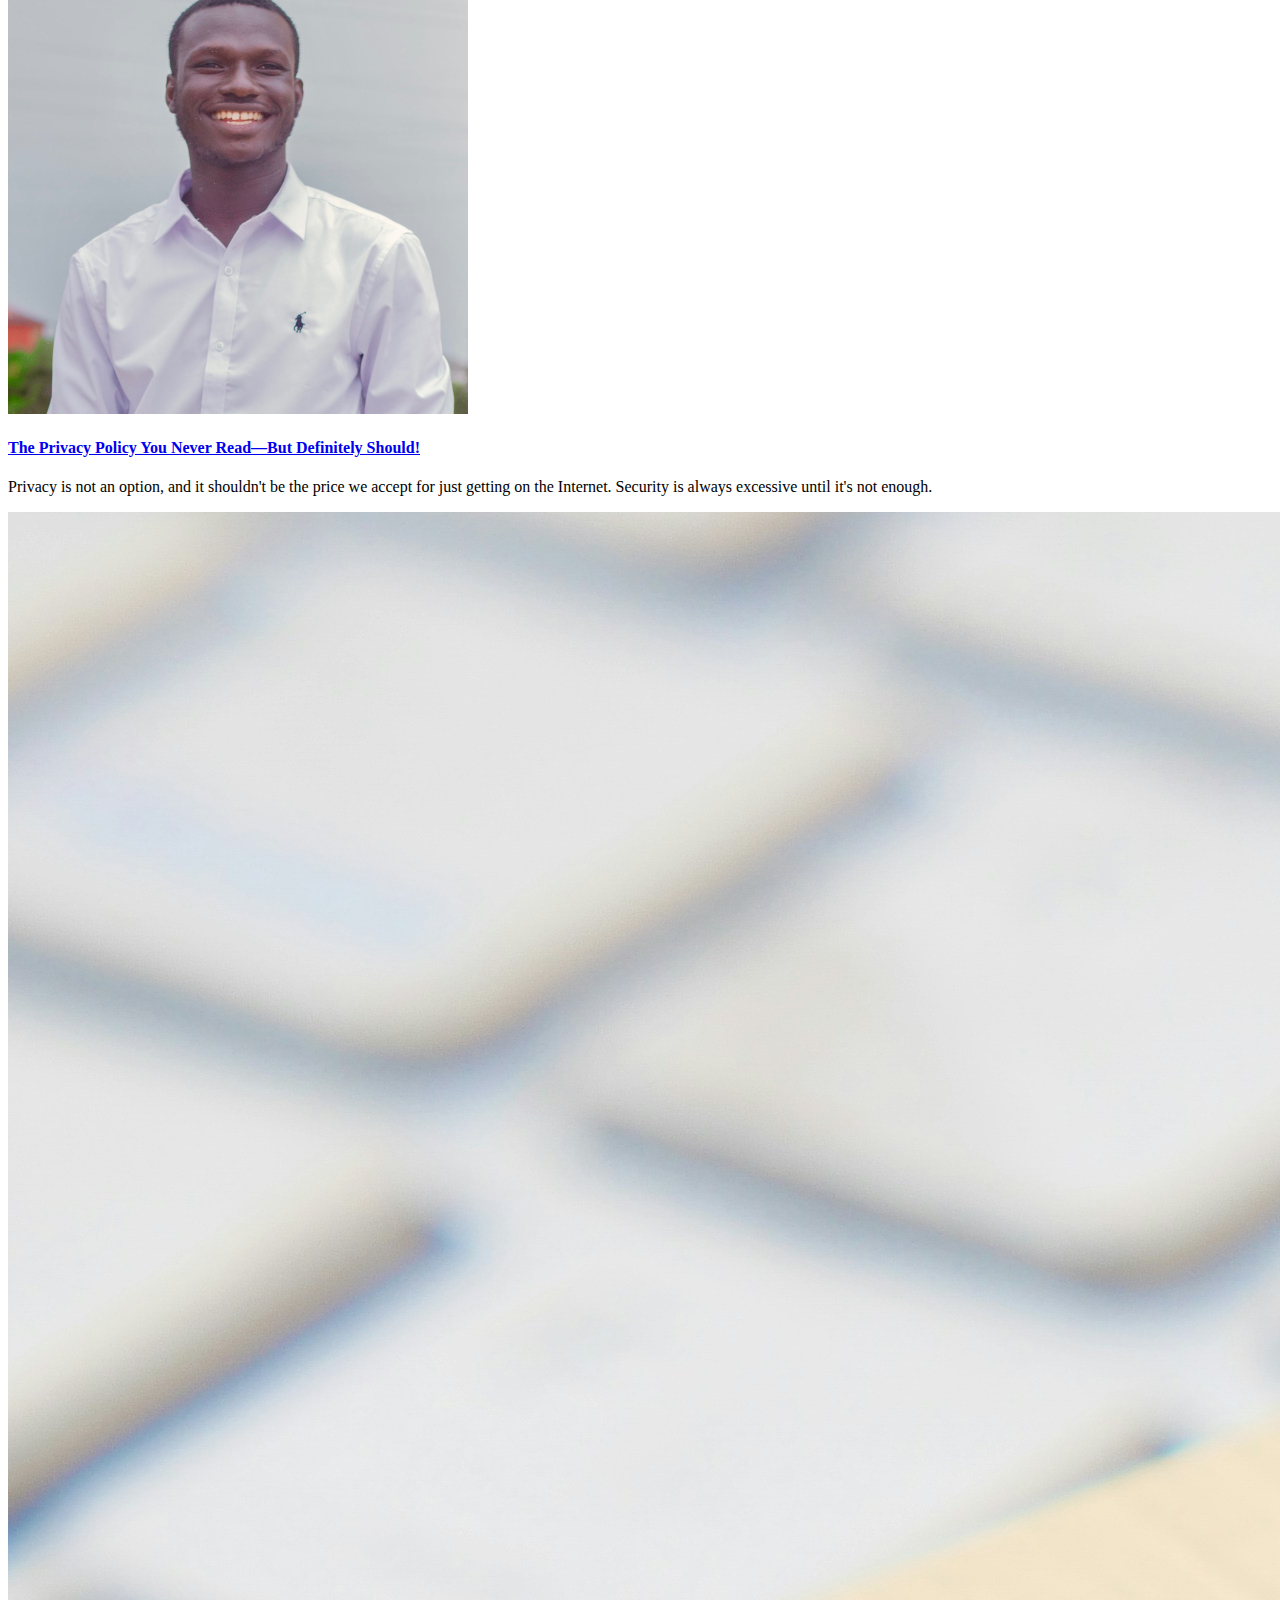
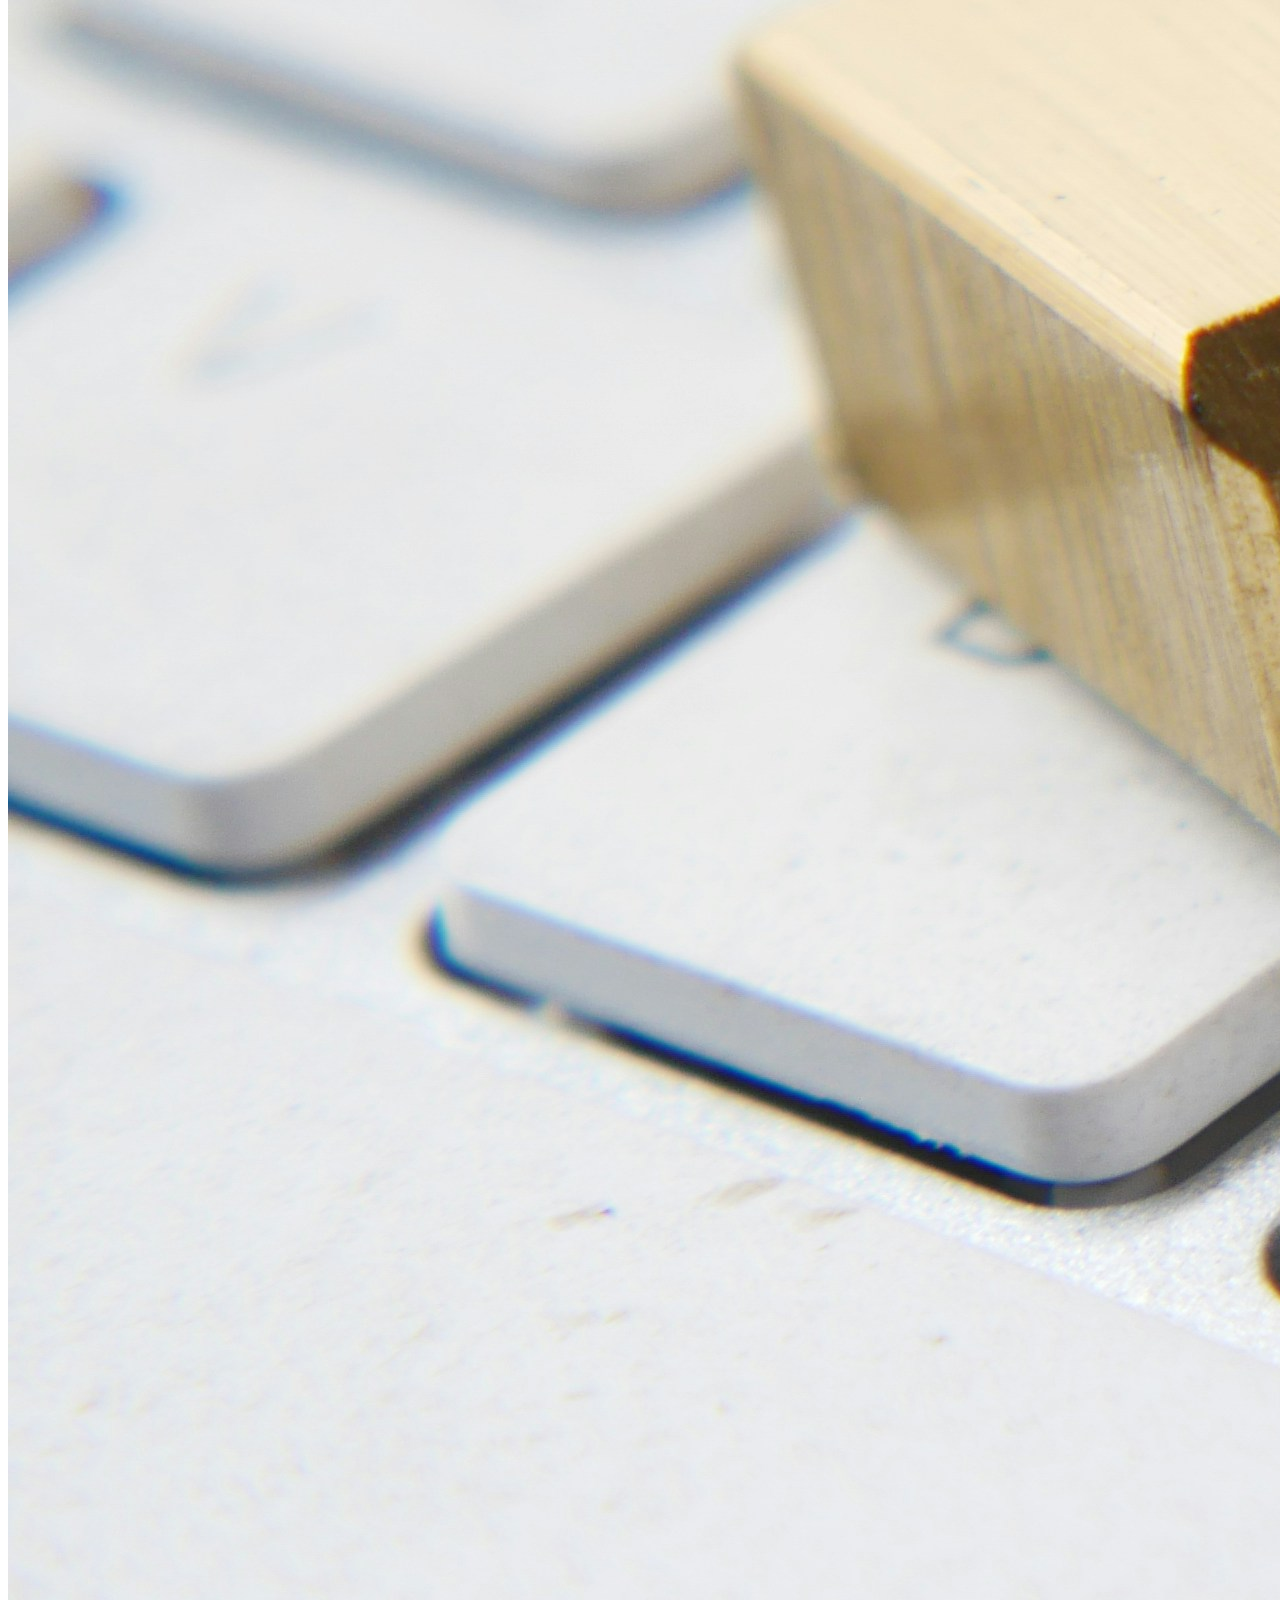
==== commit c70fba0c: "version 2.0" ====
--- a/index.html
+++ b/index.html
@@ -1,7 +1,8 @@
 <!DOCTYPE html>
-<html lang="en">
+<html class="scroll-smooth" lang="en">
 
 <head>
+
     <meta charset="UTF-8">
     <meta name="viewport" content="width=device-width, initial-scale=1.0">
     <!-- <link rel="stylesheet" href="styles.css"> -->
@@ -14,512 +15,463 @@
         href="https://fonts.googleapis.com/css2?family=DM+Serif+Text&family=Lexend+Deca:wght@100..900&family=Montserrat:ital,wght@0,100..900;1,100..900&family=Special+Elite&display=swap"
         rel="stylesheet">
 
-    <script src="https://unpkg.com/@tailwindcss/browser@4"></script>
+        <script src="https://cdn.tailwindcss.com?plugins=forms,typography,aspect-ratio,line-clamp"></script>
+        <script>
+          tailwind.config = {
+            darkMode: 'class',
+          }
+        </script>
 
     <script type="module" src="https://unpkg.com/ionicons@7.1.0/dist/ionicons/ionicons.esm.js"></script>
     <script nomodule src="https://unpkg.com/ionicons@7.1.0/dist/ionicons/ionicons.js"></script>
 
     <script src="./home.js" defer></script>
 
+    <!-- Add the Animation Library -->
+<link rel="stylesheet" href="https://cdnjs.cloudflare.com/ajax/libs/animate.css/4.1.1/animate.min.css">
+
 </head>
 
-<body>
+<body class="bg-gray-100 dark:bg-gray-700">
+    <!-- Header/Navbar -->
     <header>
-
-        <div class="w-screen h-full bg-gray-100  dark:bg-gray-700">
-
-            <div class="container mx-auto relative md:px-0 px-4 md:my-10 bg-[#111111] dark:bg-white overflow-hidden">
-                <!-- Nav -->
-                <nav class="bg-[#111111] dark:bg-white shadow-lg w-full z-50">
-                    <div class="max-w-7xl mx-auto px-4 sm:px-6 lg:px-8">
-                        <div class="flex justify-between items-center h-16">
-                            <!-- Logo -->
-                            <div class="flex-shrink-0">
-                                <a href="#"
-                                    class="lg:text-xl md:text-lg text-sm font-bold text-gray-700 dark:text-white capitalize">
-                                    <span
-                                        class="px-1 bg-green-400 dark:bg-green-600 rounded-full animate-[ping_1.9s_linear_infinite]">S</span>
-                                    <span
-                                        class="px-1 bg-green-400 dark:bg-green-600 rounded-full animate-[ping_2s_linear_infinite]">t</span>
-                                    <span
-                                        class="px-1 bg-green-400 dark:bg-green-600 rounded-full animate-[ping_2.1s_linear_infinite]">e</span>
-                                    <span
-                                        class="px-1 bg-green-400 dark:bg-green-600 rounded-full animate-[ping_2.21s_linear_infinite]">p</span>
-                                    <span
-                                        class="px-1 bg-green-400 dark:bg-green-600 rounded-full animate-[ping_2.3s_linear_infinite]">h</span>
-                                    <span
-                                        class="px-1 bg-green-400 dark:bg-green-600 rounded-full animate-[ping_2.4s_linear_infinite]">e</span>
-                                    <span
-                                        class="px-1 bg-green-400 dark:bg-green-600 rounded-full animate-[ping_2.4s_linear_infinite]">n</span>
-                                </a>
-                            </div>
-
-
-                            <!-- Desktop Menu -->
-                            <div class="hidden md:flex space-x-8 text-gray-400 dark:text-gray-700">
-                                <a href="./index.html" class="text-green-400 dark:text-green-600">Home</a>
-                                <a href="#services" class="hover:text-green-400 dark:hover:text-green-600 ">Services
-                                </a>
-                                <a href="./portfolio.html"
-                                    class="hover:text-green-400 dark:hover:text-green-600 ">Portfolio</a>
-                                <a href="./blog.html" class="hover:text-green-400 dark:hover:text-green-600 ">Blog</a>
-                                <a href="#contact" class="hover:text-green-400 dark:hover:text-green-600 ">Contact
-                                </a>
-                            </div>
-
-                            <!-- Mobile Menu Button -->
-                            <div class="md:hidden flex items-center">
-                                <button id="mobile-menu-button"
-                                    class="text-green-400 dark:text-green-600 hover:text-green-600 focus:outline-none">
-                                    <svg class="w-6 h-6" xmlns="http://www.w3.org/2000/svg" fill="none"
-                                        viewBox="0 0 24 24" stroke="currentColor">
-                                        <path stroke-linecap="round" stroke-linejoin="round" stroke-width="2"
-                                            d="M4 6h16M4 12h16m-7 6h7" />
-                                    </svg>
-                                </button>
-                            </div>
-                        </div>
+      <nav class="bg-[#111111] dark:bg-white shadow-lg w-full z-50">
+        <div class="max-w-7xl mx-auto px-4 sm:px-6 lg:px-8">
+          <div class="flex justify-between items-center h-16">
+            <!-- Logo -->
+            <div class="flex-shrink-0">
+              <a href="#" class="lg:text-xl md:text-lg text-sm font-bold text-gray-700 dark:text-white capitalize">
+                <span class="px-1 bg-blue-400 dark:bg-blue-600 rounded-full animate-[ping_1.9s_linear_infinite]">S</span>
+                <span class="px-1 bg-blue-400 dark:bg-blue-600 rounded-full animate-[ping_2s_linear_infinite]">t</span>
+                <span class="px-1 bg-blue-400 dark:bg-blue-600 rounded-full animate-[ping_2.1s_linear_infinite]">e</span>
+                <span class="px-1 bg-blue-400 dark:bg-blue-600 rounded-full animate-[ping_2.21s_linear_infinite]">p</span>
+                <span class="px-1 bg-blue-400 dark:bg-blue-600 rounded-full animate-[ping_2.3s_linear_infinite]">h</span>
+                <span class="px-1 bg-blue-400 dark:bg-blue-600 rounded-full animate-[ping_2.4s_linear_infinite]">e</span>
+                <span class="px-1 bg-blue-400 dark:bg-blue-600 rounded-full animate-[ping_2.4s_linear_infinite]">n</span>
+              </a>
+            </div>
+  
+            <!-- Desktop Nav -->
+            <div class="hidden md:flex space-x-8 text-gray-400 dark:text-gray-700">
+              <a href="./index.html" class="text-blue-400 dark:text-blue-600">Home</a>
+              <a href="#services" class="hover:text-blue-400 dark:hover:text-blue-600">Services</a>
+              <a href="./portfolio.html" class="hover:text-blue-400 dark:hover:text-blue-600">Portfolio</a>
+              <a href="./blog.html" class="hover:text-blue-400 dark:hover:text-blue-600">Blog</a>
+              <a href="#contact" class="hover:text-blue-400 dark:hover:text-blue-600">Contact</a>
+            </div>
+  
+            <!-- Mobile Menu Toggle -->
+            <div class="md:hidden flex items-center">
+              <button id="mobile-menu-button" class="text-blue-400 dark:text-blue-600 hover:text-blue-600 focus:outline-none">
+                <svg class="w-6 h-6" fill="none" stroke="currentColor" viewBox="0 0 24 24">
+                  <path stroke-linecap="round" stroke-linejoin="round" stroke-width="2" d="M4 6h16M4 12h16m-7 6h7" />
+                </svg>
+              </button>
+            </div>
+
+            <!-- Dark/Light Mode Toggle Icon -->
+            <button id="theme-toggle" class="text-gray-500 dark:text-gray-300">
+              <!-- Sun icon for light mode, moon for dark mode -->
+              <svg id="sun-icon" class="w-6 h-6 hidden" fill="none" stroke="currentColor" viewBox="0 0 24 24">
+                <path stroke-linecap="round" stroke-linejoin="round" stroke-width="2" d="M12 2v2m0 16v2m-7-7H2m18 0h2m-2.8-6.4l-1.4 1.4m0 12.8l1.4 1.4m-12.8 0l-1.4-1.4m0-12.8l1.4-1.4M12 5a7 7 0 100 14 7 7 0 000-14z" />
+              </svg>
+              <svg id="moon-icon" class="w-6 h-6" fill="none" stroke="currentColor" viewBox="0 0 24 24">
+                <path stroke-linecap="round" stroke-linejoin="round" stroke-width="2" d="M12 3c1.1 0 2.08.2 3 .55 1.6 1.1 2.6 2.93 2.6 5.11 0 2.36-1.1 4.44-2.8 5.9a6.99 6.99 0 01-5.8 1.02c-2.56-1.06-4.3-3.63-4.29-6.63-.01-1.06.23-2.08.66-3 .92-1.58 2.56-2.91 4.63-2.92z" />
+              </svg>
+            </button>
+          </div>
+        </div>
+      </nav>
+    </header>
+  
+    <!-- Hero Section -->
+    <section class="w-full bg-white dark:bg-gray-900 overflow-hidden">
+      <div class="w-full relative flex items-center justify-center min-h-[90vh] px-6 sm:px-10 lg:px-20">
+        <!-- Background Image with Overlay -->
+        <div class="absolute inset-0 z-0">
+          <img 
+            src="images/IMG_44.png" 
+            alt="Hero Background" 
+            class="w-full h-full object-cover object-center opacity-20 sm:opacity-30"
+          />
+        </div>
+  
+        <!-- Hero Content Layer -->
+        <div class="relative z-10 max-w-7xl w-full flex flex-col lg:flex-row items-center justify-between gap-10 py-16">
+          <!-- Left Text Section -->
+          <div class="text-black dark:text-white w-full lg:w-1/2">
+            <h1 class="text-4xl sm:text-5xl font-extrabold text-blue-500 mb-2">Stephen Appiah</h1>
+            <h2 class="text-xl sm:text-2xl font-semibold text-gray-700 dark:text-gray-300 mb-4">
+              Web Developer | Digital Marketer | Quality Analyst
+            </h2>
+            <p class="text-lg sm:text-xl text-gray-800 dark:text-gray-300 leading-relaxed space-y-3">
+              I build engaging websites and design strategies that help businesses grow online.
+              With a solid background in <strong>Quality Control & Lab Analysis</strong>, I'm also experienced in
+              <span class="text-blue-400 font-semibold">ISO:22000</span>, 
+              <span class="text-blue-400 font-semibold">ISO:9001</span>, 
+              and Quality Management Systems.
+            </p>
+  
+            <!-- CTA Buttons -->
+            <div class="flex flex-col sm:flex-row gap-4 mt-8 justify-center items-center sm:justify-start sm:items-start text-center sm:text-left">
+              <a href="https://www.upwork.com/freelancers/~014dcd7e6d77e79187" target="_blank">
+                <button class="px-6 py-3 text-lg font-semibold bg-blue-500 hover:bg-blue-600 text-black rounded-xl transition duration-300 shadow-md">
+                  💼 Hire Me
+                </button>
+              </a>
+              <a href="./about.html">
+                <button class="px-6 py-3 text-lg font-semibold border-2 border-blue-500 text-blue-400 hover:bg-blue-600 hover:text-white rounded-xl transition duration-300 shadow-md">
+                  🙋 About Me
+                </button>
+              </a>
+            </div>
+          </div>
+  
+          <!-- Right Image Section -->
+          <div class="w-full lg:w-1/2 flex justify-center lg:justify-end items-center">
+            <div class="relative group transition-all duration-500">
+              <!-- Glowing Gradient Ring -->
+              <div class="absolute inset-0 rounded-full bg-gradient-to-tr from-blue-400 via-indigo-500 to-purple-500 blur-xl opacity-30 group-hover:opacity-50 scale-110 transition duration-500 z-0"></div>
+          
+              <!-- Image Card Shadow -->
+              <div class="relative z-10 p-1 bg-white dark:bg-gray-800 rounded-full shadow-2xl transition duration-500 group-hover:shadow-blue-400">
+                <img 
+                  src="images/IMG_44.png" 
+                  alt="Stephen Appiah" 
+                  class="w-64 sm:w-72 md:w-80 h-auto rounded-full object-cover transition-transform duration-500 transform group-hover:scale-105"
+                />
+              </div>
+            </div>
+          </div>
+        </div>
+      </div>
+    </section>
+
+    <!-- JavaScript for Theme Toggle -->
+
+
+
+      
+  
+  
+<section class="w-full h-full flex flex-col justify-center md:py-20 py-10 md:px-20 px-4 bg-gray-700 dark:bg-gray-900 overflow-hidden" id="services">
+    <!-- Heading -->
+    <div class="w-fit text-center mb-10">
+        <h2 class="text-2xl sm:text-4xl font-bold text-gray-900 dark:text-gray-200 pb-2">Services</h2>
+        <div class="w-32 h-1 mx-auto bg-gradient-to-r from-teal-400 to-indigo-500 rounded-full"></div>
+    </div>
+
+    <div class="w-full grid md:grid-cols-2 lg:grid-cols-3 grid-cols-1 gap-10 mt-8">
+        <!-- Web Development -->
+        <div class="flex flex-col items-center justify-center bg-white dark:bg-gray-800 p-6 rounded-xl shadow-xl hover:shadow-2xl transition duration-300 transform hover:scale-105">
+            <div class="bg-teal-600 text-white p-4 rounded-full mb-4 shadow-lg">
+                <i class="fas fa-laptop-code text-3xl"></i>
+            </div>
+            <h3 class="text-xl font-semibold text-gray-900 dark:text-gray-200 mb-2">Web Development</h3>
+            <p class="text-gray-600 dark:text-gray-400 text-center">
+                Building scalable, performant, and secure web applications that meet modern standards.
+            </p>
+        </div>
+
+        <!-- Graphic Design -->
+        <div class="flex flex-col items-center justify-center bg-white dark:bg-gray-800 p-6 rounded-xl shadow-xl hover:shadow-2xl transition duration-300 transform hover:scale-105">
+            <div class="bg-indigo-600 text-white p-4 rounded-full mb-4 shadow-lg">
+                <i class="fas fa-paint-brush text-3xl"></i>
+            </div>
+            <h3 class="text-xl font-semibold text-gray-900 dark:text-gray-200 mb-2">Graphic Design</h3>
+            <p class="text-gray-600 dark:text-gray-400 text-center">
+                Designing visually engaging interfaces that balance creativity and usability.
+            </p>
+        </div>
+
+        <!-- Content Creation -->
+        <div class="flex flex-col items-center justify-center bg-white dark:bg-gray-800 p-6 rounded-xl shadow-xl hover:shadow-2xl transition duration-300 transform hover:scale-105">
+            <div class="bg-blue-600 text-white p-4 rounded-full mb-4 shadow-lg">
+                <i class="fas fa-edit text-3xl"></i>
+            </div>
+            <h3 class="text-xl font-semibold text-gray-900 dark:text-gray-200 mb-2">Content Creation</h3>
+            <p class="text-gray-600 dark:text-gray-400 text-center">
+                Writing and creating optimized content that enhances brand presence and drives engagement.
+            </p>
+        </div>
+
+        <!-- Video Editing -->
+        <div class="flex flex-col items-center justify-center bg-white dark:bg-gray-800 p-6 rounded-xl shadow-xl hover:shadow-2xl transition duration-300 transform hover:scale-105">
+            <div class="bg-purple-600 text-white p-4 rounded-full mb-4 shadow-lg">
+                <i class="fas fa-video text-3xl"></i>
+            </div>
+            <h3 class="text-xl font-semibold text-gray-900 dark:text-gray-200 mb-2">Video Editing</h3>
+            <p class="text-gray-600 dark:text-gray-400 text-center">
+                Editing and producing high-quality video content for various platforms.
+            </p>
+        </div>
+
+        <!-- Academic Research -->
+        <div class="flex flex-col items-center justify-center bg-white dark:bg-gray-800 p-6 rounded-xl shadow-xl hover:shadow-2xl transition duration-300 transform hover:scale-105">
+            <div class="bg-orange-600 text-white p-4 rounded-full mb-4 shadow-lg">
+                <i class="fas fa-book-reader text-3xl"></i>
+            </div>
+            <h3 class="text-xl font-semibold text-gray-900 dark:text-gray-200 mb-2">Academic Research</h3>
+            <p class="text-gray-600 dark:text-gray-400 text-center">
+                Offering expert support and tools to enhance academic research efficiency and outcomes.
+            </p>
+        </div>
+
+        <!-- Laboratory Services -->
+        <div class="flex flex-col items-center justify-center bg-white dark:bg-gray-800 p-6 rounded-xl shadow-xl hover:shadow-2xl transition duration-300 transform hover:scale-105">
+            <div class="bg-teal-500 text-white p-4 rounded-full mb-4 shadow-lg">
+                <i class="fas fa-flask text-3xl"></i>
+            </div>
+            <h3 class="text-xl font-semibold text-gray-900 dark:text-gray-200 mb-2">Laboratory Services</h3>
+            <p class="text-gray-600 dark:text-gray-400 text-center">
+                Providing scientific research and laboratory experiment support with precision and expertise.
+            </p>
+        </div>
+    </div>
+</section>
+
+
+
+<section id="about" class="bg-gray-100 dark:bg-gray-800 py-20">
+    <div class="w-full max-w-7xl mx-auto px-4 sm:px-6 lg:px-8">
+        <div class="grid md:grid-cols-2 gap-10 items-center">
+            <!-- Image -->
+            <div class="relative overflow-hidden rounded-lg shadow-xl">
+                <img 
+                    src="./images/about.png" 
+                    alt="Stephen Appiah" 
+                    class="w-full h-full object-cover rounded-lg hover:scale-105 transition-all duration-500"
+                />
+            </div>
+
+            <!-- Text Section -->
+            <div class="space-y-6">
+                <h2 class="text-3xl sm:text-4xl font-semibold text-blue-600 dark:text-blue-400">
+                    About Me
+                </h2>
+                <p class="text-lg sm:text-xl text-gray-600 dark:text-gray-300 leading-relaxed">
+                    I am a detail-oriented and dynamic individual with a background in science and technology, paired with a deep passion for leadership. My journey has taken me from research to design and web development, allowing me to merge my critical scientific reasoning skills with creative problem-solving abilities.
+                </p>
+                <p class="text-lg sm:text-xl text-gray-600 dark:text-gray-300 leading-relaxed">
+                    I'm always eager to learn and grow, applying technical web development knowledge to drive change and create innovative solutions. My goal is to bring fresh perspectives, adaptability, and a strong commitment to learning into every project.
+                </p>
+
+                <!-- CTA Button -->
+                <div class="flex items-center space-x-4">
+                    <a href="./about.html" class="px-6 py-3 bg-blue-600 hover:bg-blue-700 text-white rounded-xl transition duration-300 shadow-md">
+                        Learn More About Me
+                    </a>
+                </div>
+            </div>
+        </div>
+    </div>
+</section>
+
+<div class="bg-white dark:bg-gray-800 py-12 sm:py-16 lg:py-20">
+    <div class="mx-auto max-w-screen-xl px-4 sm:px-6 lg:px-8">
+        <!-- Section Header -->
+        <div class="mb-12 flex items-center justify-between gap-8 sm:mb-16 md:mb-20">
+            <div class="flex items-center gap-4">
+                <h2 class="text-3xl font-semibold text-blue-600 dark:text-blue-400 animate__animated animate__fadeIn animate__delay-1s">Featured Projects</h2>
+                <p class="hidden sm:block text-lg text-gray-500 dark:text-gray-300">
+                    This page showcases innovative, responsive, and user-friendly designs, content, and creativity.
+                </p>
+            </div>
+
+            <a target="_blank" href="https://sites.google.com/view/stephenappiahdwumfour/home"
+                class="inline-block rounded-lg bg-blue-600 dark:bg-gray-700 text-white px-6 py-3 text-lg font-semibold hover:bg-blue-700 transition-all duration-300 transform hover:scale-105 ease-in-out">
+                More Projects
+            </a>
+        </div>
+
+        <!-- Grid Layout for Projects (2 columns on desktop) -->
+        <div class="grid grid-cols-1 sm:grid-cols-2 lg:grid-cols-2 gap-8">
+            <!-- Project 1 -->
+            <a href="#" class="relative group block rounded-lg overflow-hidden shadow-xl hover:scale-105 transform transition duration-300 hover:shadow-2xl hover:translate-y-4">
+                <img src="./images/lab.jpg" alt="Lab Project" class="w-full h-60 object-cover object-center transition duration-500 transform group-hover:scale-110 group-hover:rotate-2"/>
+                <div class="absolute inset-0 bg-gradient-to-t from-black via-transparent to-transparent opacity-40"></div>
+                <div class="absolute bottom-4 left-4 text-white text-xl font-bold transform scale-95 group-hover:scale-100 transition-all duration-200">Lab Project</div>
+            </a>
+
+            <!-- Project 2 -->
+            <a target="_blank" href="https://sites.google.com/view/stephenappiahdwumfour/graphic-design" 
+                class="relative group block rounded-lg overflow-hidden shadow-xl hover:scale-105 transform transition duration-300 hover:shadow-2xl hover:translate-y-4">
+                <img src="./images/gd.jpg" alt="Graphic Design" class="w-full h-60 object-cover object-center transition duration-500 transform group-hover:scale-110 group-hover:rotate-2"/>
+                <div class="absolute inset-0 bg-gradient-to-t from-black via-transparent to-transparent opacity-40"></div>
+                <div class="absolute bottom-4 left-4 text-white text-xl font-bold transform scale-95 group-hover:scale-100 transition-all duration-200">Graphic Design</div>
+            </a>
+
+            <!-- Project 3 -->
+            <a target="_blank" href="https://hotell-black.vercel.app/" 
+                class="relative group block rounded-lg overflow-hidden shadow-xl hover:scale-105 transform transition duration-300 hover:shadow-2xl hover:translate-y-4">
+                <img src="https://images.unsplash.com/photo-1610465299996-30f240ac2b1c?auto=format&q=75&fit=crop&w=1000" 
+                    alt="Web Development" class="w-full h-60 object-cover object-center transition duration-500 transform group-hover:scale-110 group-hover:rotate-2"/>
+                <div class="absolute inset-0 bg-gradient-to-t from-black via-transparent to-transparent opacity-40"></div>
+                <div class="absolute bottom-4 left-4 text-white text-xl font-bold transform scale-95 group-hover:scale-100 transition-all duration-200">Web Development</div>
+            </a>
+
+            <!-- Project 4 -->
+            <a href="#" class="relative group block rounded-lg overflow-hidden shadow-xl hover:scale-105 transform transition duration-300 hover:shadow-2xl hover:translate-y-4">
+                <img src="https://images.unsplash.com/photo-1550745165-9bc0b252726f?auto=format&q=75&fit=crop&w=600" 
+                    alt="Content Creation" class="w-full h-60 object-cover object-center transition duration-500 transform group-hover:scale-110 group-hover:rotate-2"/>
+                <div class="absolute inset-0 bg-gradient-to-t from-black via-transparent to-transparent opacity-40"></div>
+                <div class="absolute bottom-4 left-4 text-white text-xl font-bold transform scale-95 group-hover:scale-100 transition-all duration-200">Content Creation</div>
+            </a>
+        </div>
+    </div>
+</div>
+
+
+
+
+
+
+<section class="bg-cover bg-gray-900 py-16" id="contact">
+    <div class="container mx-auto px-6 md:px-8 text-blue-600">
+
+        <!-- Section Header -->
+        <div class="text-center mb-16">
+            <h2 class="text-4xl font-bold text-white mb-4 animate__animated animate__fadeIn animate__delay-1s">Contact Me</h2>
+            <p class="text-lg text-gray-300">Feel free to reach out for inquiries, collaborations, or just to say hello!</p>
+        </div>
+
+        <div class="flex flex-wrap justify-center gap-12">
+
+            <!-- Contact Form -->
+            <form class="w-full md:w-1/2 lg:w-5/12 p-6 bg-white rounded-lg shadow-lg border-2 border-gray-200 hover:shadow-xl transition duration-300">
+                
+                <div class="mb-6">
+                    <label class="block text-lg font-medium text-blue-600" for="name">Name</label>
+                    <input type="text" id="name" placeholder="Your Name" class="w-full px-4 py-2 border rounded-md text-gray-700 focus:outline-none focus:ring-2 focus:ring-blue-400" />
+                </div>
+
+                <div class="mb-6">
+                    <label class="block text-lg font-medium text-blue-600" for="email">Email</label>
+                    <input type="email" id="email" placeholder="Your Email" class="w-full px-4 py-2 border rounded-md text-gray-700 focus:outline-none focus:ring-2 focus:ring-blue-400" />
+                </div>
+
+                <div class="mb-6">
+                    <label class="block text-lg font-medium text-blue-600" for="message">Message</label>
+                    <textarea id="message" placeholder="Your Message" class="w-full px-4 py-2 border rounded-md text-gray-700 focus:outline-none focus:ring-2 focus:ring-blue-400 h-40"></textarea>
+                </div>
+
+                <button type="submit" class="w-full py-2 bg-blue-600 text-white font-semibold rounded-md hover:bg-blue-700 focus:outline-none transition duration-200 ease-in-out">Send Message</button>
+            </form>
+
+            <!-- Contact Details -->
+            <div class="w-full md:w-1/2 lg:w-5/12 p-6 bg-white rounded-lg shadow-lg border-2 border-gray-200 hover:shadow-xl transition duration-300">
+                <div class="space-y-8">
+                    <!-- Call Me -->
+                    <div>
+                        <h3 class="text-xl font-semibold text-blue-600">Call Me</h3>
+                        <p class="text-lg text-gray-600">steveapp531@gmail.com</p>
+                        <p class="text-lg text-gray-600">+233 55 715 1636</p>
                     </div>
 
-                    <!-- Mobile Menu -->
-                    <div id="mobile-menu" class="absolute inset-0 bg-[#111111] dark:bg-white bg-opacity-50 z-50 hidden">
-                        <div
-                            class="fixed inset-y-0 left-0 bg-black dark:bg-black w-64 p-6 transform -translate-x-full transition-transform">
-                            <button id="close-menu-button"
-                                class="text-green-400 dark:text-green-600 hover:text-green-600 focus:outline-none mb-4">
-                                <svg class="w-6 h-6" xmlns="http://www.w3.org/2000/svg" fill="none" viewBox="0 0 24 24"
-                                    stroke="currentColor">
-                                    <path stroke-linecap="round" stroke-linejoin="round" stroke-width="2"
-                                        d="M6 18L18 6M6 6l12 12" />
-                                </svg>
-                            </button>
-                            <nav class="space-y-4 text-gray-400 dark:text-gray-700">
-                                <a href="./index.html" class="block text-green-400 dark:text-green-600">Home</a>
-                                <a href="#services"
-                                    class="block hover:text-green-400 dark:hover:text-green-600 ">Services
-                                </a>
-                                <a href="./portfolio.html"
-                                    class="block hover:text-green-400 dark:hover:text-green-600 ">Portfolio</a>
-                                <a href="./blog.html"
-                                    class="block hover:text-green-400 dark:hover:text-green-600 ">Blog</a>
-                                <a href="#contact" class="block hover:text-green-400 dark:hover:text-green-600 ">Contact
-                                </a>
-                            </nav>
-                        </div>
-                    </div>
-                </nav>
-
-            </div>
-        </div>
-
-        <div class="w-full h-100% bg-white overflow-x-hidden overflow-hidden">
-
-            <div
-                class="w-full mx-auto relative bg-[url('images/undraw.png')] bg-cover bg-no-repeat sm:aspect-video py-20">
-                <div
-                    class="absolute md:-top-24 md:-right-32 sm:-right-[7rem] -right-[1rem] top-0 opacity-30 w-[15%] h-[20%] gradiant rounded-full blur-3xl">
-                </div>
-                <div
-                    class="absolute md:-left-[45%] sm:-left-[42%] -left-[40%] opacity-10 w-[50%] h-full my-auto bg-gradient-to-r from-cyan-500 to-blue-500 rounded-full blur-3xl">
-                </div>
-
-                <div class="w-[80%] mx-auto h-full flex justify-between items-center">
-                    <div
-                        class="h-full xl:w-[50%] md:w-[60%] sm:w-[70%] w-full text-white flex flex-col gap-2 justify-center">
-                        <h1 class="xl:text-7xl lg:text-6xl md:text-5xl text-4xl font-semibold text-green-600">Hi there,
-                            I am</h1>
-                        <h1 class="xl:text-6xl lg:text-5xl md:text-4xl text-4xl font-bold bg-text text-black 600">
-                            Stephen Appiah!</h1>
-
-                        <p class="lg:text-2xl sm:text-xl text-lg lg:my-6 my-2"> <span class="bg-green-500">Web
-                                Developer</span> <span class="text-green-600">with knowledge in Digital Marketing and
-                                Content Creation.</span> <br><br><span class="bg-green-500 lg:text-white-600">Quality
-                                Control and Laboratory Analyst</span> <span class="text-green-600">experienced in
-                                ISO:22000, ISO:9001 and Quality Management System</span></p>
-
-                        Buttons
-                        <div class="flex sm:flex-row flex-col gap-4 lg:mt-4 mt-2">
-                            <a
-                                href="https://www.google.com/url?q=https%3A%2F%2Fwww.upwork.com%2Ffreelancers%2F~014dcd7e6d77e79187%3Fmp_source%3Dshare&sa=D&sntz=1&usg=AOvVaw2wn4p0a6rX9kau1m3tDIDH"><button
-                                    class="md:px-8 px-4 md:py-4 py-2 md:text-xl text-lg font-semibold rounded-md gradiant cursor-pointer text-green-400">
-                                    Hire Me</button></a>
-                            <a href="./about.html">
-                                <button
-                                    class="md:px-8 px-4 md:py-4 py-2 md:text-xl text-lg font-semibold outline outline-2  rounded-md cursor-pointer text-green-400">About
-                                    Me</button>
-                            </a>
-                        </div>
-                    </div>
-                    <div></div>
-                </div>
-            </div>
-        </div>
-
-    </header>
-
-    <div class="xl:w-[100%] lg:w-[100%0%] md:w-[90%] m-auto md:px-0 px-4 md:my-10 bg-gray-900 dark:bg-white overflow-hidden"
-        id="services">
-        <!-- What I DO -->
-        <section class=" w-full h-full flex flex-col justify-center md:py-20 py-10 md:px-20 px-2">
-            <!-- Heading -->
-            <div class="w-fit">
-                <h2 class="text-2xl font-bold text-white dark:text-black pb-2">What I Do</h2>
-                <div class="rounded-t-full border-[1px] border-gray-500 dark:border-gray-400 overflow-hidden">
-                    <hr class="border-[3px] border-green-400 dark:border-green-600 w-[20%]" />
-                </div>
-            </div>
-
-            <div class="w-full grid md:grid-cols-2 grid-cols-1 gap-4 mt-8">
-                <!-- 1 -->
-                <div class="flex sm:gap-4 gap-1">
-                    <span class="">
-                        <ion-icon class="sm:text-5xl text-3xl text-green-400 dark:text-green-600"
-                            name="code-slash-outline"></ion-icon>
-                    </span>
-
-                    <div class="flex flex-col gap-2">
-                        <h3 class="text-xl font-semibold text-white dark:text-black">Web Development</h3>
-                        <p class="text-gray-400 dark:text-gray-700">
-                            Crafting responsive and intuitive websites tailored to your unique needs using cutting-edge
-                            technologies.
+                    <!-- X/Twitter -->
+                    <div>
+                        <h3 class="text-xl font-semibold text-blue-600">X/Twitter</h3>
+                        <p class="text-lg text-gray-600">
+                            <a href="https://twitter.com/steveapp_" class="text-blue-600 hover:underline">Profile</a>
                         </p>
                     </div>
-                </div>
-
-                <!-- 2 -->
-                <div class="flex sm:gap-4 gap-2">
-                    <span>
-                        <ion-icon class="sm:text-5xl text-3xl text-green-400 dark:text-green-600"
-                            name="browsers-outline"></ion-icon>
-                    </span>
-
-                    <div class="flex flex-col gap-2">
-                        <h3 class="text-xl font-semibold text-white dark:text-black">Graphic Design</h3>
-                        <p class="text-gray-400 dark:text-gray-700">Creating visually appealing and user-centric designs
-                            that enhance user
-                            experiences and engagement.</p>
-                    </div>
-                </div>
-
-                <!-- 3 -->
-                <div class="flex sm:gap-4 gap-2">
-                    <span>
-                        <ion-icon class="sm:text-5xl text-3xl text-green-400 dark:text-green-600"
-                            name="archive-outline"></ion-icon>
-                    </span>
-
-                    <div class="flex flex-col gap-2">
-                        <h3 class="text-xl font-semibold text-white dark:text-black">Content Creation</h3>
-                        <p class="text-gray-400 dark:text-gray-700">Producing valuable, engaging contents to inform,
-                            entertain, or inspire audiences.</p>
-                    </div>
-                </div>
-                <!-- 4 -->
-                <div class="flex sm:gap-4 gap-2">
-                    <span>
-                        <ion-icon class="sm:text-5xl text-3xl text-green-400 dark:text-green-600"
-                            name="phone-portrait-outline"></ion-icon>
-                    </span>
-                    <div class="flex flex-col gap-2">
-                        <h3 class="text-xl font-semibold text-white dark:text-black">Video Editing</h3>
-                        <p class="text-gray-400 dark:text-gray-700">providing professional video editing to transform
-                            raw footage into polished, engaging, and impactful visual content.</p>
-                    </div>
-                </div>
-                <!-- 5 -->
-                <div class="flex sm:gap-4 gap-2">
-                    <span>
-                        <ion-icon class="sm:text-5xl text-3xl text-green-400 dark:text-green-600"
-                            name="bag-check-outline"></ion-icon>
-                    </span>
-                    <div class="flex flex-col gap-2">
-                        <h3 class="text-xl font-semibold text-white dark:text-black">Academic Research</h3>
-                        <p class="text-gray-400 dark:text-gray-700">Offering expert guidance, tools, and resources to
-                            streamline and elevate academic research projects effectively.</p>
-                    </div>
-                </div>
-                <!-- 6 -->
-                <div class="flex sm:gap-4 gap-2">
-                    <span>
-                        <ion-icon class="sm:text-5xl text-3xl text-green-400 dark:text-green-600"
-                            name="swap-horizontal-outline"></ion-icon>
-                    </span>
-                    <div class="flex flex-col gap-2">
-                        <h3 class="text-xl font-semibold text-white dark:text-black">Laboratory Services</h3>
-                        <p class="text-gray-400 dark:text-gray-700">Offering hands-on assistance, expert guidance, and
-                            practical support for laboratory experiments and scientific research projects..
+
+                    <!-- LinkedIn -->
+                    <div>
+                        <h3 class="text-xl font-semibold text-blue-600">LinkedIn</h3>
+                        <p class="text-lg text-gray-600">
+                            <a href="https://www.linkedin.com/in/stephenappiahdwumfour/" class="text-blue-600 hover:underline">Profile</a>
                         </p>
                     </div>
-                </div>
-            </div>
-    </div>
-
-
-    <section>
-
-        <div class="w-full max-w-7xl px-4 mx-auto sm:px-8 mt-24">
-            <blockquote class="relative grid items-center bg-white shadow-xl md:grid-cols-3 rounded-3xl fonts">
-
-                <img class="hidden object-cover w-full h-full rounded-l-xl md:block"
-                    style="clip-path: polygon(0 0%, 100% 0%, 75% 100%, 0% 100%); background: #ffffff;"
-                    src="./images/about.png">
-
-                <article class="relative p-6 md:p-8 md:col-span-2">
-                    <svg class="absolute top-0 right-0 hidden w-24 h-24 -mt-12 -mr-12 text-primary-600 md:block"
-                        width="256" height="256" viewBox="0 0 256 256" fill="none" xmlns="http://www.w3.org/2000/svg">
-                        <path
-                            d="M65.44 153.526V149.526H61.44H20.48C11.3675 149.526 4 142.163 4 133.105V51.4211C4 42.3628 11.3675 35 20.48 35H102.4C111.513 35 118.88 42.3628 118.88 51.4211V166.187C118.88 195.935 95.103 220.165 65.44 220.979V153.526ZM198.56 153.526V149.526H194.56H153.6C144.487 149.526 137.12 142.163 137.12 133.105V51.4211C137.12 42.3628 144.487 35 153.6 35H235.52C244.633 35 252 42.3628 252 51.4211V166.187C252 195.935 228.223 220.165 198.56 220.979V153.526Z"
-                            stroke="currentColor" stroke-width="8"></path>
-                    </svg>
-
-                    <div class="space-y-5 bg-gray rounded-xl">
-                        <p class="text-base sm:leading-relaxed md:text-2xl text-green-600">
-                            A detailed oriented dynamic individual with a background in science
-                            and technology, and passion for leadership, I transition between
-                            research, design, and web development. I am ready to merge critical
-                            scientific reasoning skills and creativity with technical web
-                            development knowledge to solve problems and drive change.
-                            I bring a fresh perspective, adaptability, and a strong commitment
-                            to learning and improving every day.
+
+                    <!-- GitHub -->
+                    <div>
+                        <h3 class="text-xl font-semibold text-blue-600">GitHub</h3>
+                        <p class="text-lg text-gray-600">
+                            <a href="https://github.com/steveapp531" class="text-blue-600 hover:underline">Profile</a>
                         </p>
-
-                        <a href="./about.html">
-                            <footer class="flex items-center space-x-4 md:space-x-0">
-                                <img class="w-12 h-12 rounded-full md:hidden" src="./images/about.png">
-                                <span class="font-bold text-lg">Stephen Appiah Dwumfour</span>
-                            </footer>
-                        </a>
-
-
                     </div>
-                </article>
-            </blockquote>
-        </div>
-    </section>
-
-    <section class="my-15 bg-cover bg-gray-900" id="contact">
-        <div class="container mx-auto px-2 md:px-4 text-green-600">
-
-            <section class="mb-32">
-
-                <div class="flex justify-center relative">
-                    <div class="text-center md:max-w-xl lg:max-w-3xl relative top-5">
-                        <h2 class="mb-12 px-6 text-3xl font-bold text-green-600">
-                            Contact Me
-                        </h2>
-                    </div>
-                </div>
-
-                <div class="flex flex-wrap">
-
-                    <form class="mb-12 w-full shrink-0 grow-0 basis-auto md:px-3 lg:mb-0 lg:w-5/12 lg:px-6">
-
-                        <div class="mb-3 w-full">
-                            <label class="block font-medium mb-[2px] text-green-600" htmlFor="exampleInput90">
-                                Name
-                            </label>
-                            <input type="text" class="px-2 py-2 border w-full outline-none rounded-md"
-                                id="exampleInput90" placeholder="Name" />
-                        </div>
-
-                        <div class="mb-3 w-full">
-                            <label class="block font-medium mb-[2px]text-green-600" htmlFor="exampleInput90">
-                                Email
-                            </label>
-                            <input type="email" class="px-2 py-2 border w-full outline-none rounded-md"
-                                id="exampleInput90" placeholder="Enter your email address" />
-                        </div>
-
-                        <div class="mb-3 w-full">
-                            <label class="block font-medium mb-[2px]text-green-600" htmlFor="exampleInput90">
-                                Message
-                            </label>
-                            <textarea class="px-2 py-2 border rounded-[5px] w-full outline-none" name=""
-                                id=""></textarea>
-                        </div>
-
-                        <button type="button"
-                            class="mb-6 inline-block w-full rounded bg-text-teal-400 px-6 py-2.5 font-medium uppercase leading-normal text-white hover:shadow-md hover:bg-green-400">
-                            Send
-                        </button>
-
-                    </form>
-
-                    <div class="w-full shrink-0 grow-0 basis-auto lg:w-7/12">
-                        <div class="flex flex-wrap">
-                            <div class="mb-12 w-full shrink-0 grow-0 basis-auto md:w-6/12 md:px-3 lg:px-6">
-                                <div class="flex items-start">
-                                    <div class="shrink-0">
-                                        <div class="inline-block rounded-md bg-teal-400-100 p-4text-green-600">
-
-                                        </div>
-                                    </div>
-                                    <div class="ml-6 grow">
-                                        <p class="mb-2 font-bold">
-                                            Call Me
-                                        </p>
-                                        <p class="text-neutral-500 ">
-                                            steveapp531@gmail.com
-                                        </p>
-                                        <p class="text-neutral-500 ">
-                                            +233 55 715 1636
-                                        </p>
-                                    </div>
-                                </div>
-                            </div>
-                            <div class="mb-12 w-full shrink-0 grow-0 basis-auto md:w-6/12 md:px-3 lg:px-6">
-                                <div class="flex items-start">
-                                    <div class="shrink-0">
-                                        <div class="inline-block rounded-md bg-teal-400-100 p-4text-green-600">
-
-                                        </div>
-                                    </div>
-                                    <div class="ml-6 grow">
-                                        <p class="mb-2 font-bold ">
-                                            X/twitter
-                                        </p>
-                                        <p class="text-neutral-500 ">
-                                            <a href="https://twitter.com/steveapp_">Profile</a>
-                                        </p>
-                                        <p class="text-neutral-500 ">
-                                            +233 55 715 1636
-                                        </p>
-                                    </div>
-                                </div>
-                            </div>
-                            <div class="mb-12 w-full shrink-0 grow-0 basis-auto md:w-6/12 md:px-3 lg:px-6">
-                                <div class="align-start flex">
-                                    <div class="shrink-0">
-                                        <div class="inline-block rounded-md bg-teal-400-100 p-4text-green-600">
-                                        </div>
-                                    </div>
-                                    <div class="ml-6 grow">
-                                        <p class="mb-2 font-bold ">LinkedIn</p>
-                                        <p class="text-neutral-500 ">
-                                            <a href="https://www.linkedin.com/in/stephenappiahdwumfour/">Profile</a>
-                                        </p>
-                                        <p class="text-neutral-500 ">
-                                            +233 55 715 1636
-                                        </p>
-                                    </div>
-                                </div>
-                            </div>
-                            <div class="mb-12 w-full shrink-0 grow-0 basis-auto md:w-6/12 md:px-3 lg:px-6">
-                                <div class="align-start flex">
-                                    <div class="shrink-0">
-                                        <div class="inline-block rounded-md bg-teal-400-100 p-4text-green-600">
-
-                                        </div>
-                                    </div>
-                                    <div class="ml-6 grow">
-                                        <p class="mb-2 font-bold">
-                                            GitHub
-                                        </p>
-                                        <p class="text-neutral-500 ">
-                                            <a href="https://github.com/steveapp531">Profile</a>
-                                        </p>
-                                        <p class="text-neutral-500">
-                                            +233 55 715 1636
-                                        </p>
-                                    </div>
-                                </div>
-                            </div>
-                        </div>
-                    </div>
-
-                </div>
-        </div>
-    </section>
-
-
-    <div class="max-w-screen-xl mx-auto p-16">
-
-        <div class="sm:grid lg:grid-cols-3 sm:grid-cols-2 gap-10">
-            <div
-                class="hover:bg-gray-900 hover:text-white transition duration-300 max-w-sm rounded overflow-hidden shadow-lg">
+                </div>
+            </div>
+        </div>
+    </div>
+</section>
+
+
+<section class="bg-gray-900 dark:bg-gray-800 py-16" id="blogs">
+    <div class="container mx-auto px-6 text-blue-600">
+
+        <!-- Blogs Header -->
+        <div class="text-center mb-16">
+            <h2 class="text-4xl font-bold text-white mb-4 animate__animated animate__fadeIn animate__delay-1s">Blogs</h2>
+            <p class="text-lg text-gray-300">Explore my latest blog posts, articles, and insights on development and life!</p>
+        </div>
+
+        <!-- Blog Cards -->
+        <div class="sm:grid lg:grid-cols-3 sm:grid-cols-1 gap-10">
+
+            <!-- Blog 1 -->
+            <div class="hover:bg-blue-800 hover:text-white transition duration-300 max-w-sm rounded overflow-hidden shadow-lg bg-white dark:bg-gray-900 mb-8"> 
                 <div class="py-4 px-8">
                     <img src="./images/144724188.png" class="rounded-full h-12 w-12 mb-4">
                     <a href="#">
-                        <h4 class="text-lg mb-3 font-semibold">The Privacy Policy You Never Read—But Definitely Should!
-                        </h4>
+                        <h4 class="text-lg mb-3 font-semibold text-blue-600">The Privacy Policy You Never Read—But Definitely Should!</h4>
                     </a>
-                    <p class="mb-2 text-sm text-gray-600">Privacy is not an option, and it shouldn't be the price we
-                        accept for just getting on the Internet. Relying on the government to protect your privacy is
-                        like asking a peeping tom to install your window blinds. Security is always excessive until it's
-                        not enough.</p>
-
-                    <a href="./blog.html"><img src="./images/blog1.jpg" class="w-100"></a>
-
+                    <p class="mb-2 text-sm text-gray-600 hover:text-gray-300">Privacy is not an option, and it shouldn't be the price we accept for just getting on the Internet. Security is always excessive until it's not enough.</p>
+                    <a href="./blog.html"><img src="./images/blog1.jpg" class="w-full rounded-md"></a>
                     <hr class="mt-4">
-                    <span class="text-xs">ARTICLE</span>
-                    &nbsp;<span class="text-xs text-gray-500">PROCESS</span>
-                </div>
-            </div>
-
-            <div
-                class="hover:bg-gray-900 hover:text-white transition duration-300 max-w-sm rounded overflow-hidden shadow-lg">
+                    <span class="text-xs text-blue-600">ARTICLE</span>&nbsp;<span class="text-xs text-gray-500">PROCESS</span>
+                </div>
+            </div>
+
+            <!-- Blog 2 -->
+            <div class="hover:bg-blue-800 hover:text-white transition duration-300 max-w-sm rounded overflow-hidden shadow-lg bg-white dark:bg-gray-900 mb-8">
                 <div class="py-4 px-8">
                     <img src="./images/144724188.png" class="rounded-full h-12 w-12 mb-4">
                     <a href="#">
-                        <h4 class="text-lg mb-3 font-semibold">How to be effective as a Web Dev-Avoiding the Cobra
-                            Effect?</h4>
+                        <h4 class="text-lg mb-3 font-semibold text-blue-600">How to be effective as a Web Dev-Avoiding the Cobra Effect?</h4>
                     </a>
-                    <p class="mb-2 text-sm text-gray-600">The Cobra Effect reveals a profound truth: good intentions are
-                        not enough. To navigate life wisely, we must think critically, anticipate consequences, and act
-                        with foresight. It’s a warning about linear thinking.</p>
-
-                    <a
-                        href="https://www.linkedin.com/posts/stephenappiahdwumfour_so-in-the-19th-century-during-british-rule-activity-7286873334410088448-AaD0?utm_source=social_share_send&utm_medium=member_desktop_web&rcm=ACoAACmXUeUBiJQcEZDIYY0itOy4Z1T8ZSXuw6k"><img
-                            src="./images/cobra.jpg" class="w-100"></a>
-
+                    <p class="mb-2 text-sm text-gray-600 hover:text-gray-300">The Cobra Effect reveals a profound truth: good intentions are not enough. To navigate life wisely, we must think critically and anticipate consequences.</p>
+                    <a href="https://www.linkedin.com/posts/stephenappiahdwumfour_so-in-the-19th-century-during-british-rule-activity-7286873334410088448-AaD0?utm_source=social_share_send&utm_medium=member_desktop_web&rcm=ACoAACmXUeUBiJQcEZDIYY0itOy4Z1T8ZSXuw6k"><img src="./images/cobra.jpg" class="w-full rounded-md"></a>
                     <hr class="mt-4">
-                    <span class="text-xs">ARTICLE</span>
-                    &nbsp;<span class="text-xs text-gray-500">PROCESS</span>
-                </div>
-            </div>
-
-            <div
-                class="hover:bg-gray-900 hover:text-white transition duration-300 max-w-sm rounded overflow-hidden shadow-lg">
+                    <span class="text-xs text-blue-600">ARTICLE</span>&nbsp;<span class="text-xs text-gray-500">PROCESS</span>
+                </div>
+            </div>
+
+            <!-- Blog 3 -->
+            <div class="hover:bg-blue-800 hover:text-white transition duration-300 max-w-sm rounded overflow-hidden shadow-lg bg-white dark:bg-gray-900 mb-8">
                 <div class="py-4 px-8">
                     <img src="./images/144724188.png" class="rounded-full h-12 w-12 mb-4">
                     <a href="#">
-                        <h4 class="text-lg mb-3 font-semibold">No Stack to full Stack: My Journey as a Web Developer
-                        </h4>
+                        <h4 class="text-lg mb-3 font-semibold text-blue-600">No Stack to Full Stack: My Journey as a Web Developer</h4>
                     </a>
-                    <p class="mb-2 text-sm text-gray-600">I design and build digital experiences that make life
-                        simpler—but my journey was nothing close to simple. I started with no coding skills, just
-                        curiosity and a desire to create. The world of web development felt like a locked door, and I
-                        had no key. But step by step, bug by bug, I went from no stack to full stack.</p>
-
-                    <img src="https://images.pexels.com/photos/461077/pexels-photo-461077.jpeg?auto=compress&amp;cs=tinysrgb&amp;dpr=1&amp;w=500"
-                        class="w-100">
-
+                    <p class="mb-2 text-sm text-gray-600 hover:text-gray-300">I design and build digital experiences that make life simpler—but my journey was nothing close to simple. From no coding skills to full stack development.</p>
+                    <img src="https://images.pexels.com/photos/461077/pexels-photo-461077.jpeg?auto=compress&amp;cs=tinysrgb&amp;dpr=1&amp;w=500" class="w-full rounded-md">
                     <hr class="mt-4">
-                    <span class="text-xs">ARTICLE</span>
-                    &nbsp;<span class="text-xs text-gray-500">PROCESS</span>
-                </div>
-            </div>
-
-        </div>
-    </div>
-
+                    <span class="text-xs text-blue-600">ARTICLE</span>&nbsp;<span class="text-xs text-gray-500">PROCESS</span>
+                </div>
+            </div>
+
+        </div>
+    </div>
+</section>
+    
 </body>
 
-
-<!-- <footer class="bg-black text-green-600 py-6">
-
-    <div class="md:flex space-x-8 text-gray-400 dark:text-gray-700 justify-center py-2">
-        <a href="./index.html" class="text-green-400 dark:text-green-600">Home</a>
-        <a href="#services" class="hover:text-green-400 dark:hover:text-green-600 ">Services
-        </a>
-        <a href="./portfolio.html"
-            class="hover:text-green-400 dark:hover:text-green-600 ">Portfolio</a>
-        <a href="./blog.html" class="hover:text-green-400 dark:hover:text-green-600 ">Blog</a>
-        <a href="#contact" class="hover:text-green-400 dark:hover:text-green-600 ">Contact
-        </a>
-    </div>
-    <div class="container  text-center justify-center">
-        <p class="text-sm">&copy; 2025 Stephen Appiah. All rights reserved.</p>
+<footer class="bg-gray-900 text-blue-600 py-6">
+    <div class="flex flex-wrap justify-center md:justify-center space-x-4 text-gray-400">
+        <a href="./index.html" class="text-blue-400 hover:text-blue-600 transition duration-300 text-sm">Home</a>
+        <a href="#services" class="hover:text-blue-400 transition duration-300 text-sm">Services</a>
+        <a href="./portfolio.html" class="hover:text-blue-400 transition duration-300 text-sm">Portfolio</a>
+        <a href="./blog.html" class="hover:text-blue-400 transition duration-300 text-sm">Blog</a>
+        <a href="./#contact" class="hover:text-blue-400 transition duration-300 text-sm">Contact</a>
+    </div>
+
+    <!-- Border line added here -->
+    <div class="border-t border-gray-600 mt-4"></div>
+
+    <div class="container text-center mt-4">
+        <p class="text-sm text-gray-400">&copy; 2025 Stephen Appiah. All rights reserved.</p>
         <div class="flex justify-center space-x-4 mt-3">
             <a href="https://github.com/steveapp531" target="_blank">
                 <i class="fa fa-github text-xl hover:text-gray-400 transition"></i>
@@ -531,35 +483,9 @@
                 <i class="fa fa-twitter text-xl hover:text-gray-400 transition"></i>
             </a>
         </div>
-    </div> -->
-<!-- </footer> -->
-
-<footer class="bg-black text-green-600 py-6">
-    <div class="md:flex space-x-8 text-gray-400 dark:text-gray-700 justify-center py-2">
-        <a href="./index.html" class="text-green-400 dark:text-green-600">Home</a>
-        <a href="#services" class="hover:text-green-400 dark:hover:text-green-600">Services</a>
-        <a href="./portfolio.html" class="hover:text-green-400 dark:hover:text-green-600">Portfolio</a>
-        <a href="./blog.html" class="hover:text-green-400 dark:hover:text-green-600">Blog</a>
-        <a href="./#contact" class="hover:text-green-400 dark:hover:text-green-600">Contact</a>
-    </div>
-
-    <!-- Border line added here -->
-    <div class="border-t border-gray-600 mt-4"></div>
-
-    <div class="container text-center justify-center mt-4">
-        <p class="text-sm">&copy; 2025 Stephen Appiah. All rights reserved.</p>
-        <div class="flex justify-center space-x-4 mt-3">
-            <a href="https://github.com/steveapp531" target="_blank">
-                <i class="fa fa-github text-xl hover:text-gray-400 transition"></i>
-            </a>
-            <a href="https://www.linkedin.com/in/stephenappiahdwumfour/" target="_blank">
-                <i class="fa fa-linkedin text-xl hover:text-gray-400 transition"></i>
-            </a>
-            <a href="https://twitter.com/steveapp_" target="_blank">
-                <i class="fa fa-twitter text-xl hover:text-gray-400 transition"></i>
-            </a>
-        </div>
     </div>
 </footer>
 
+
+
 </html>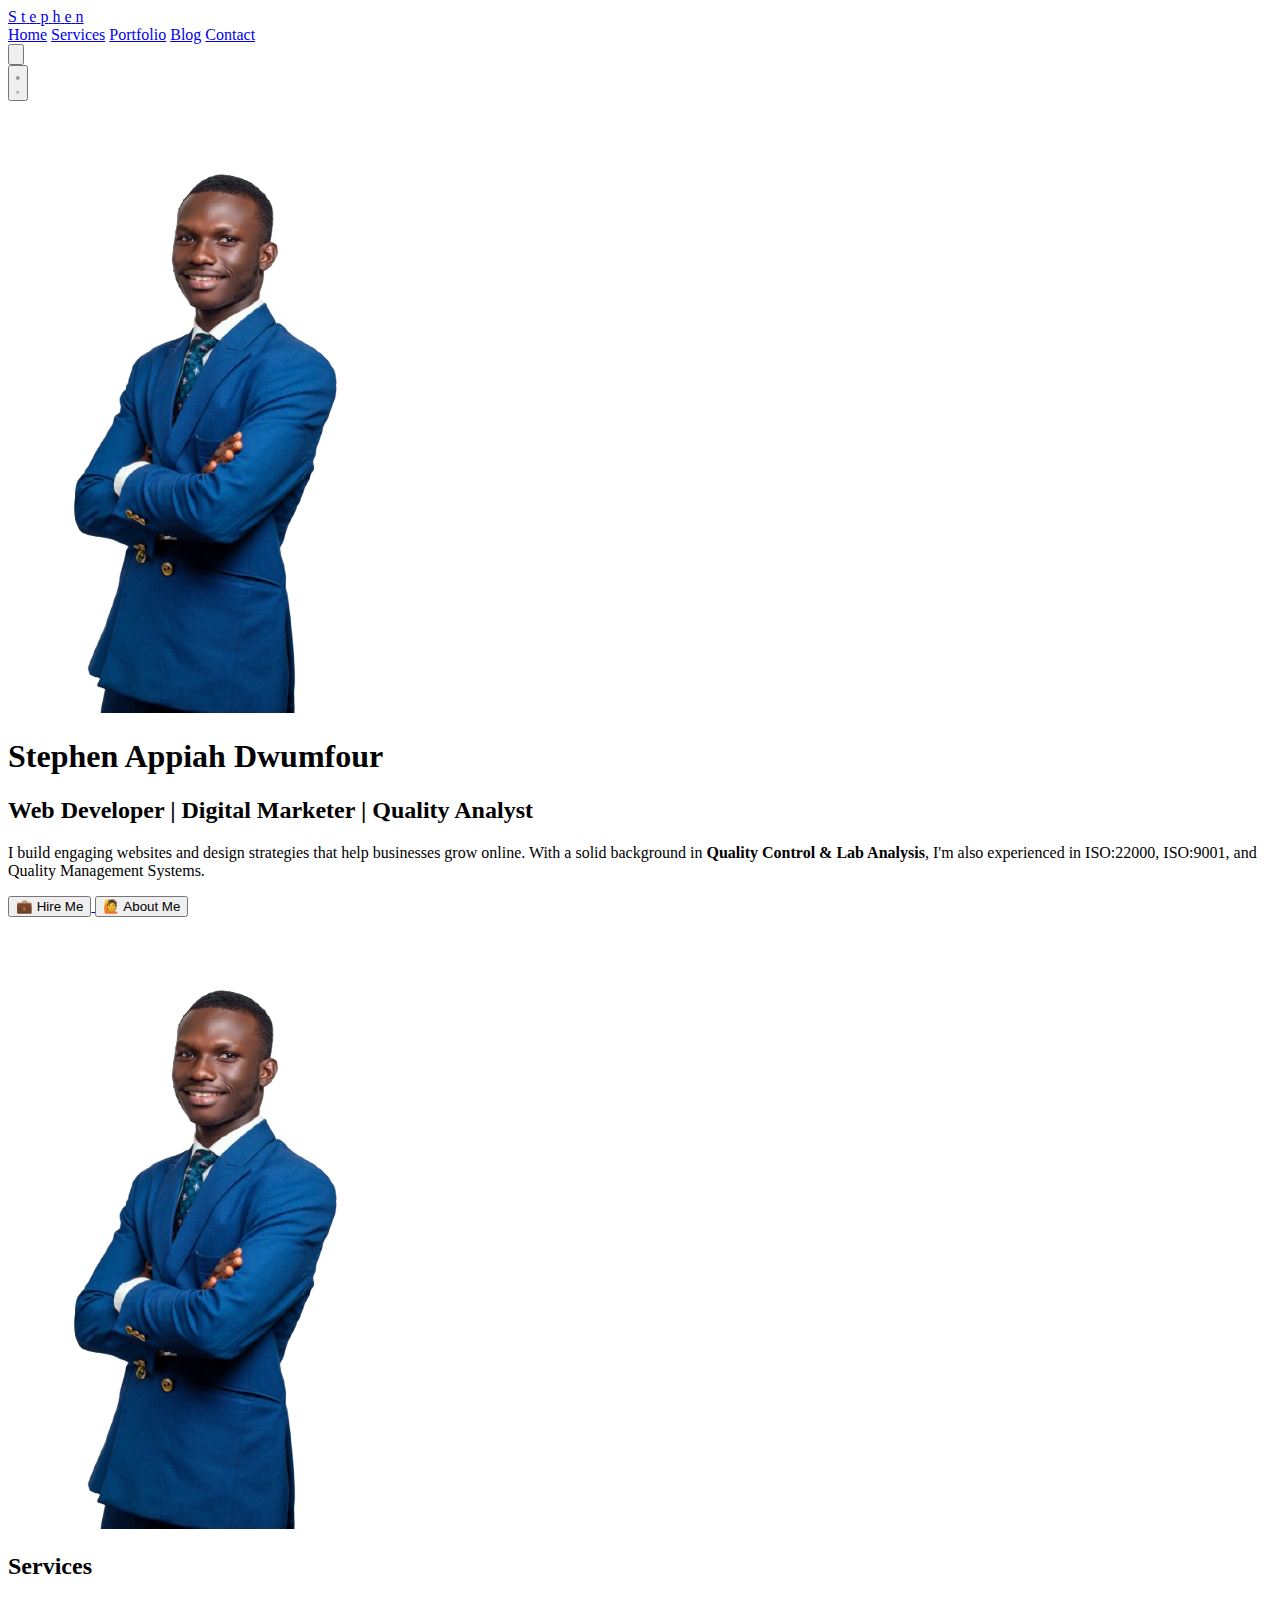
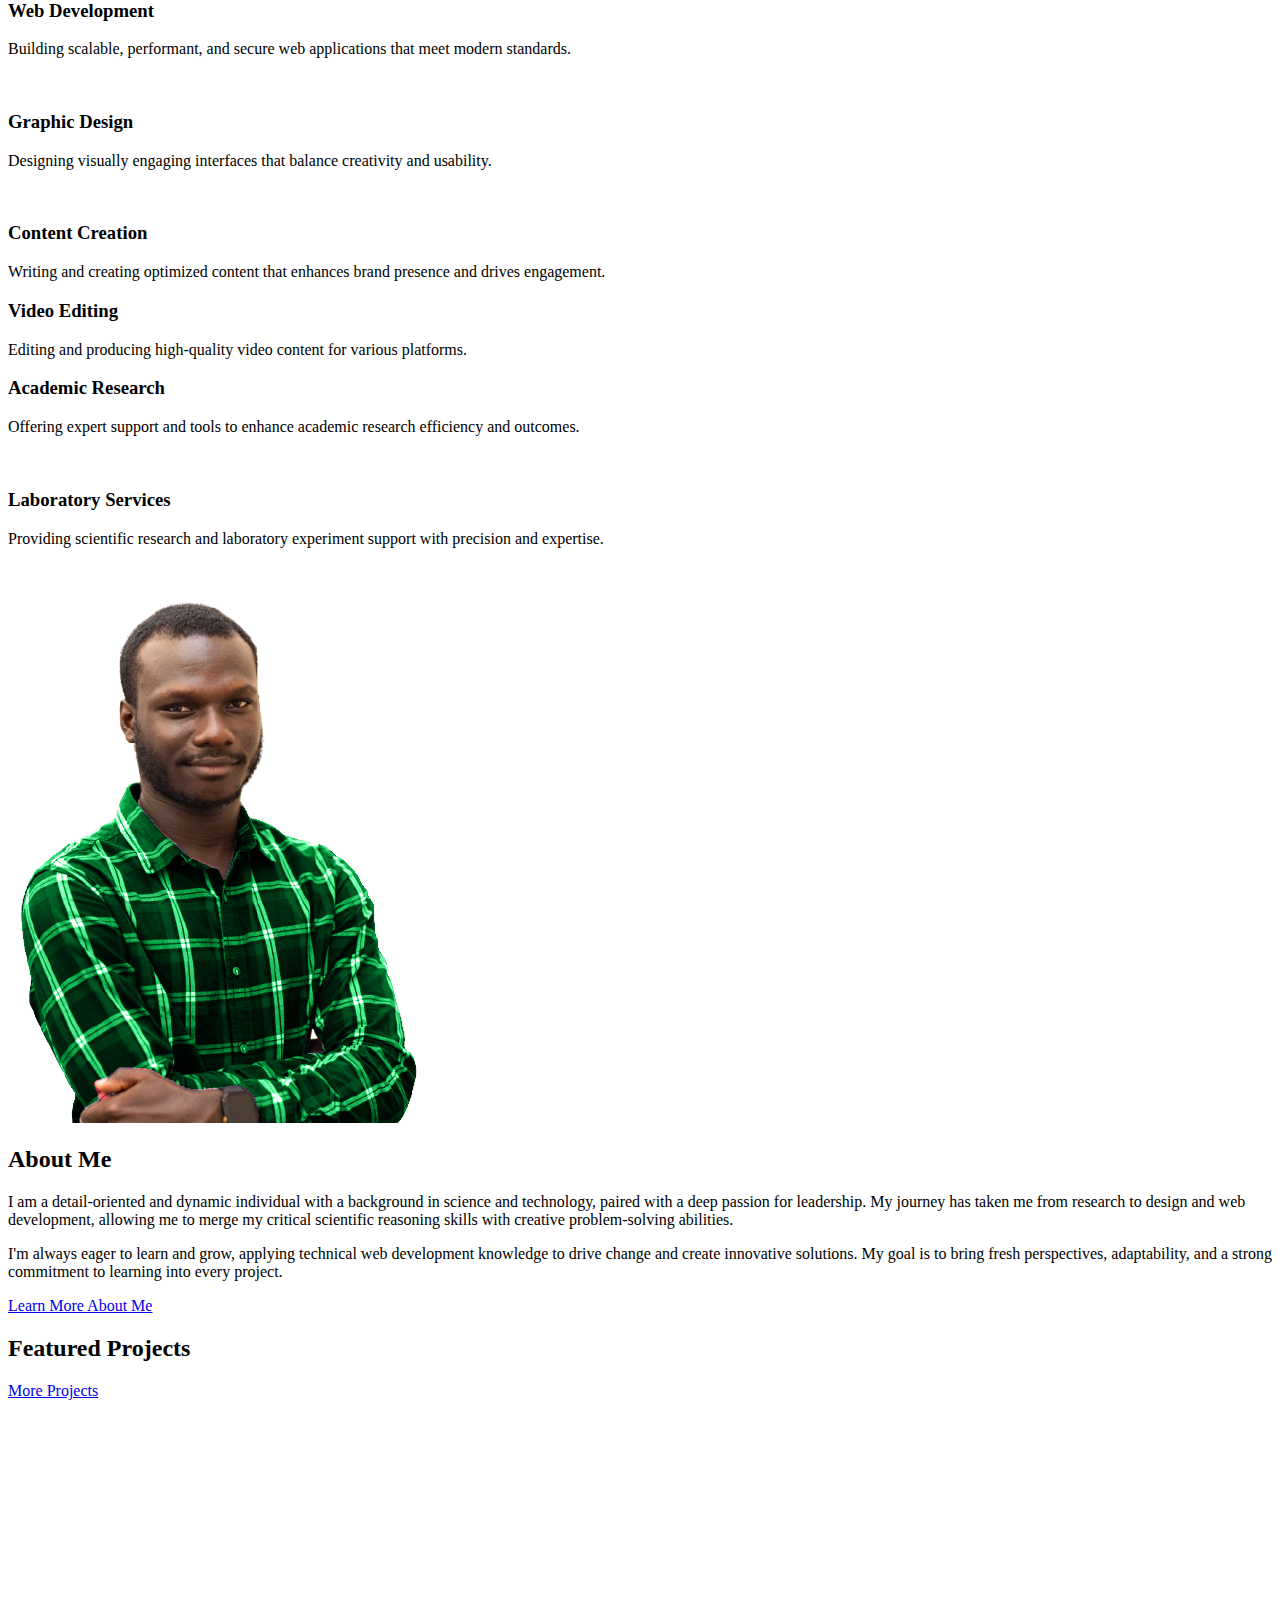
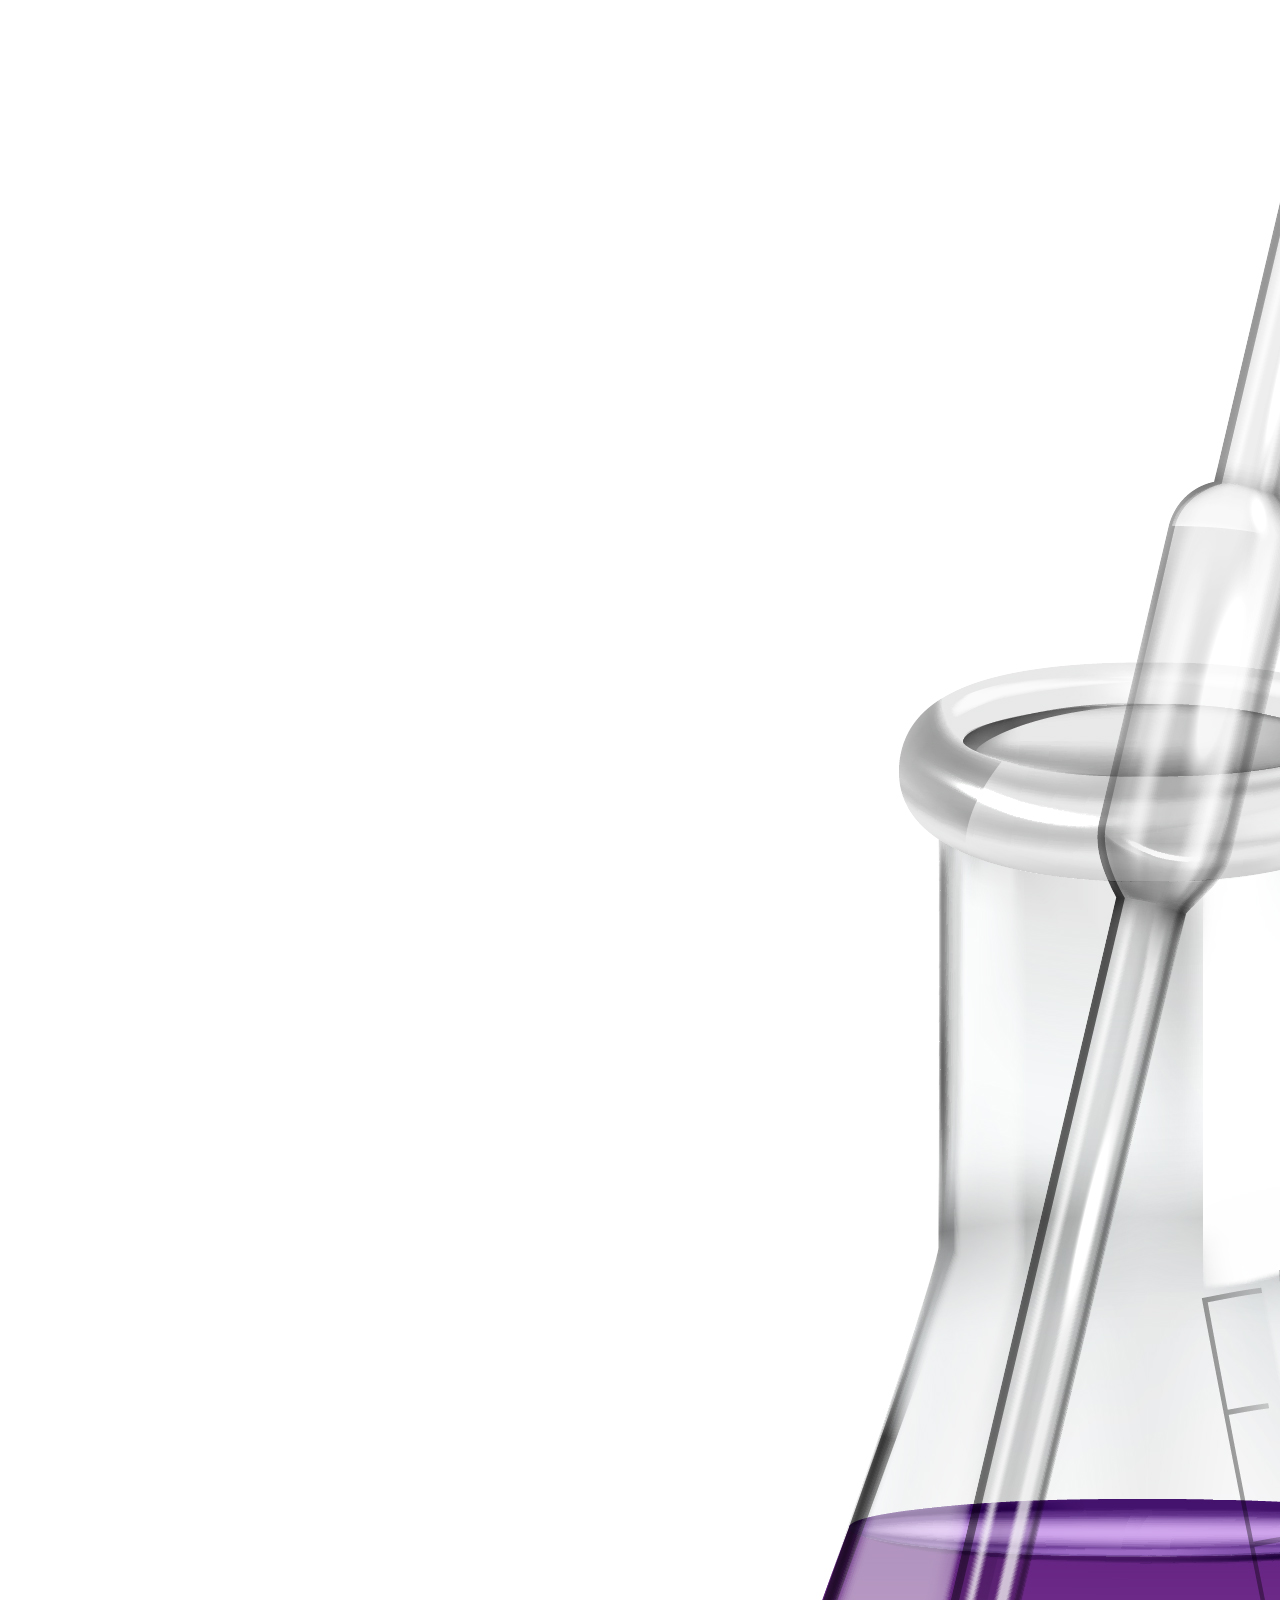
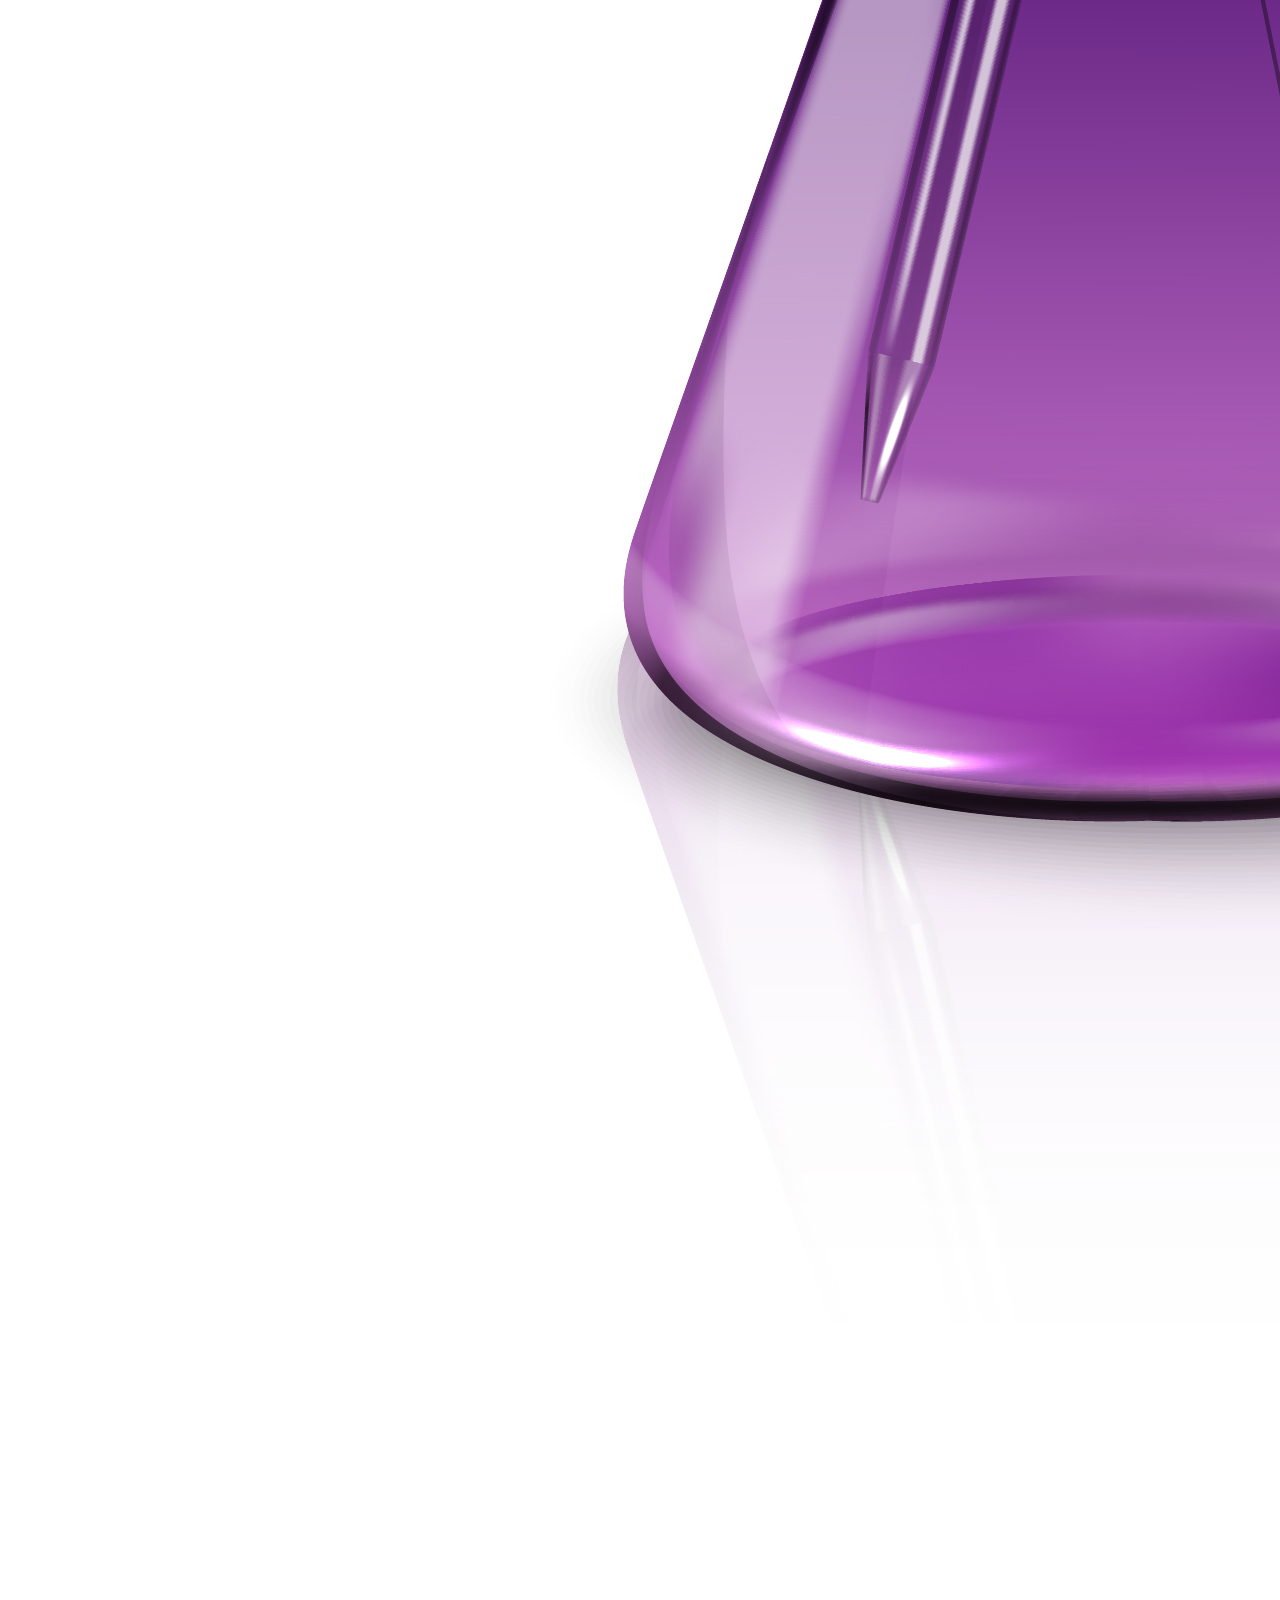
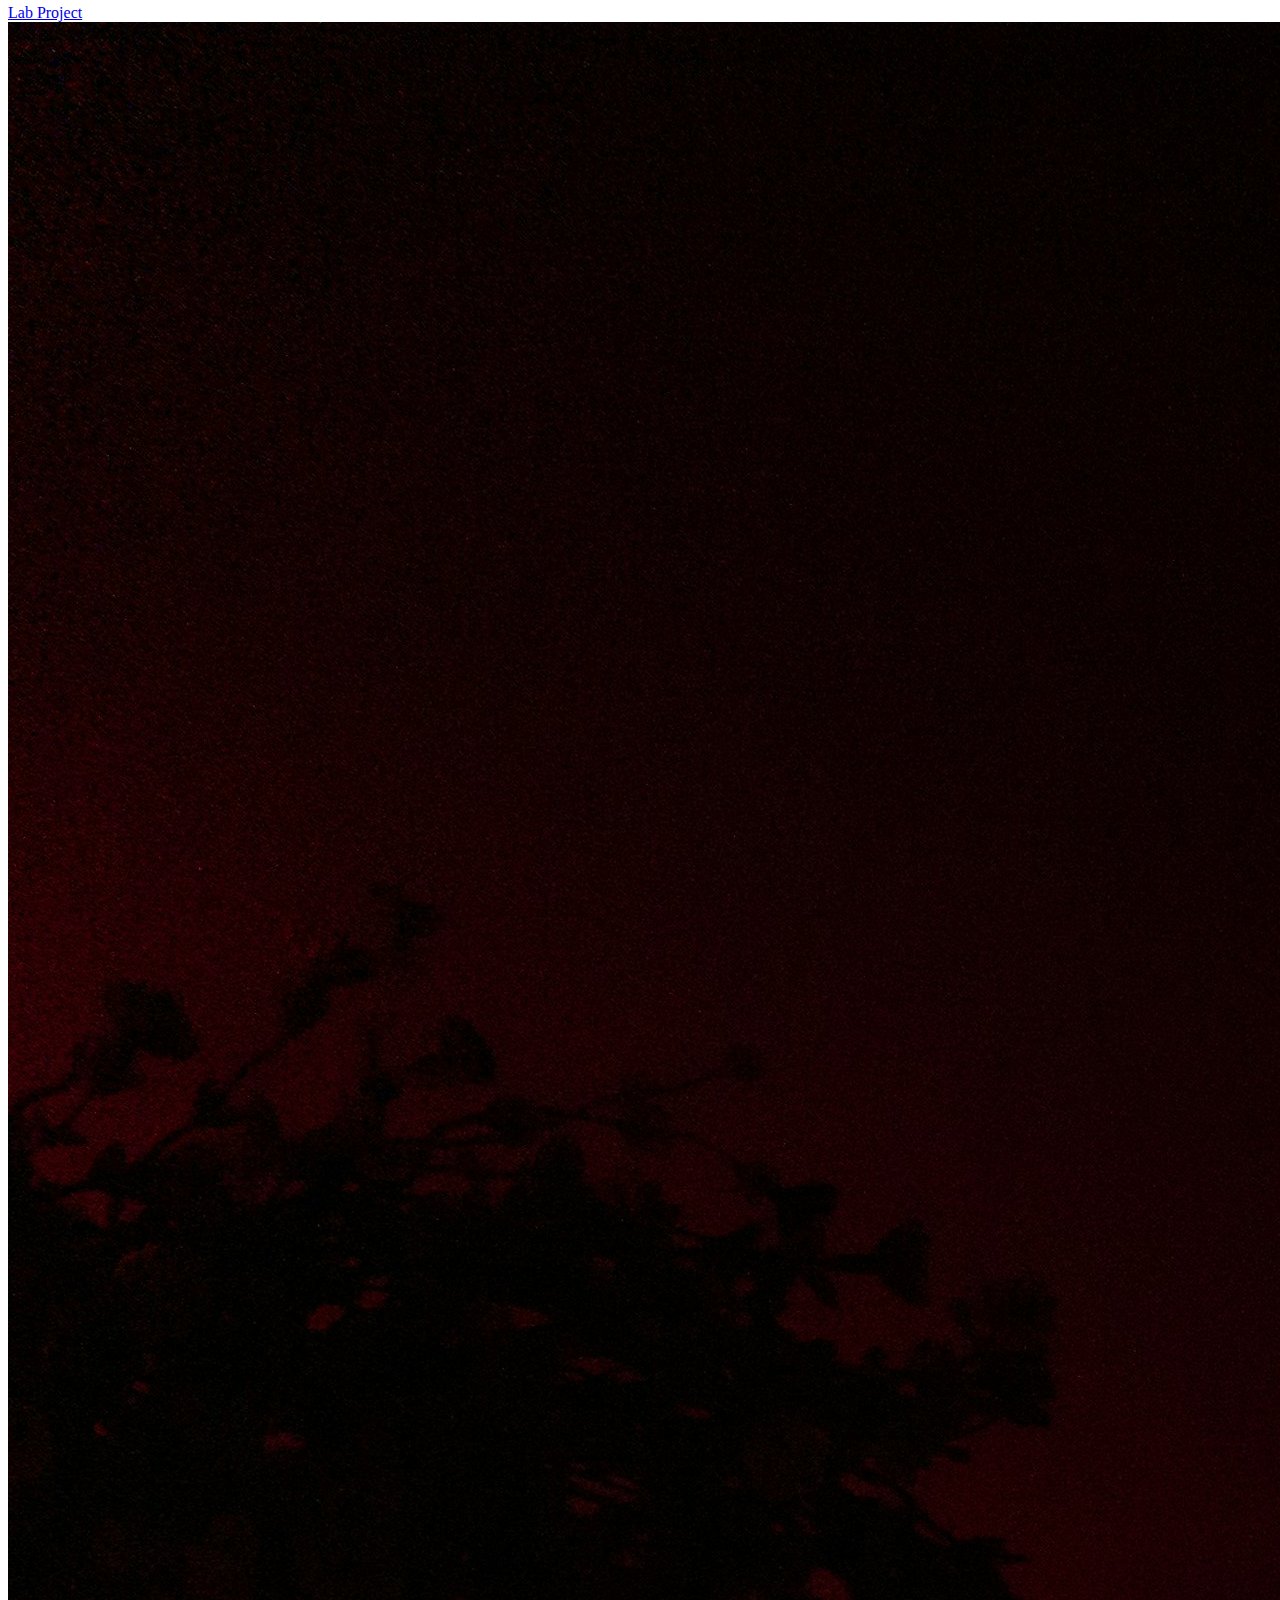
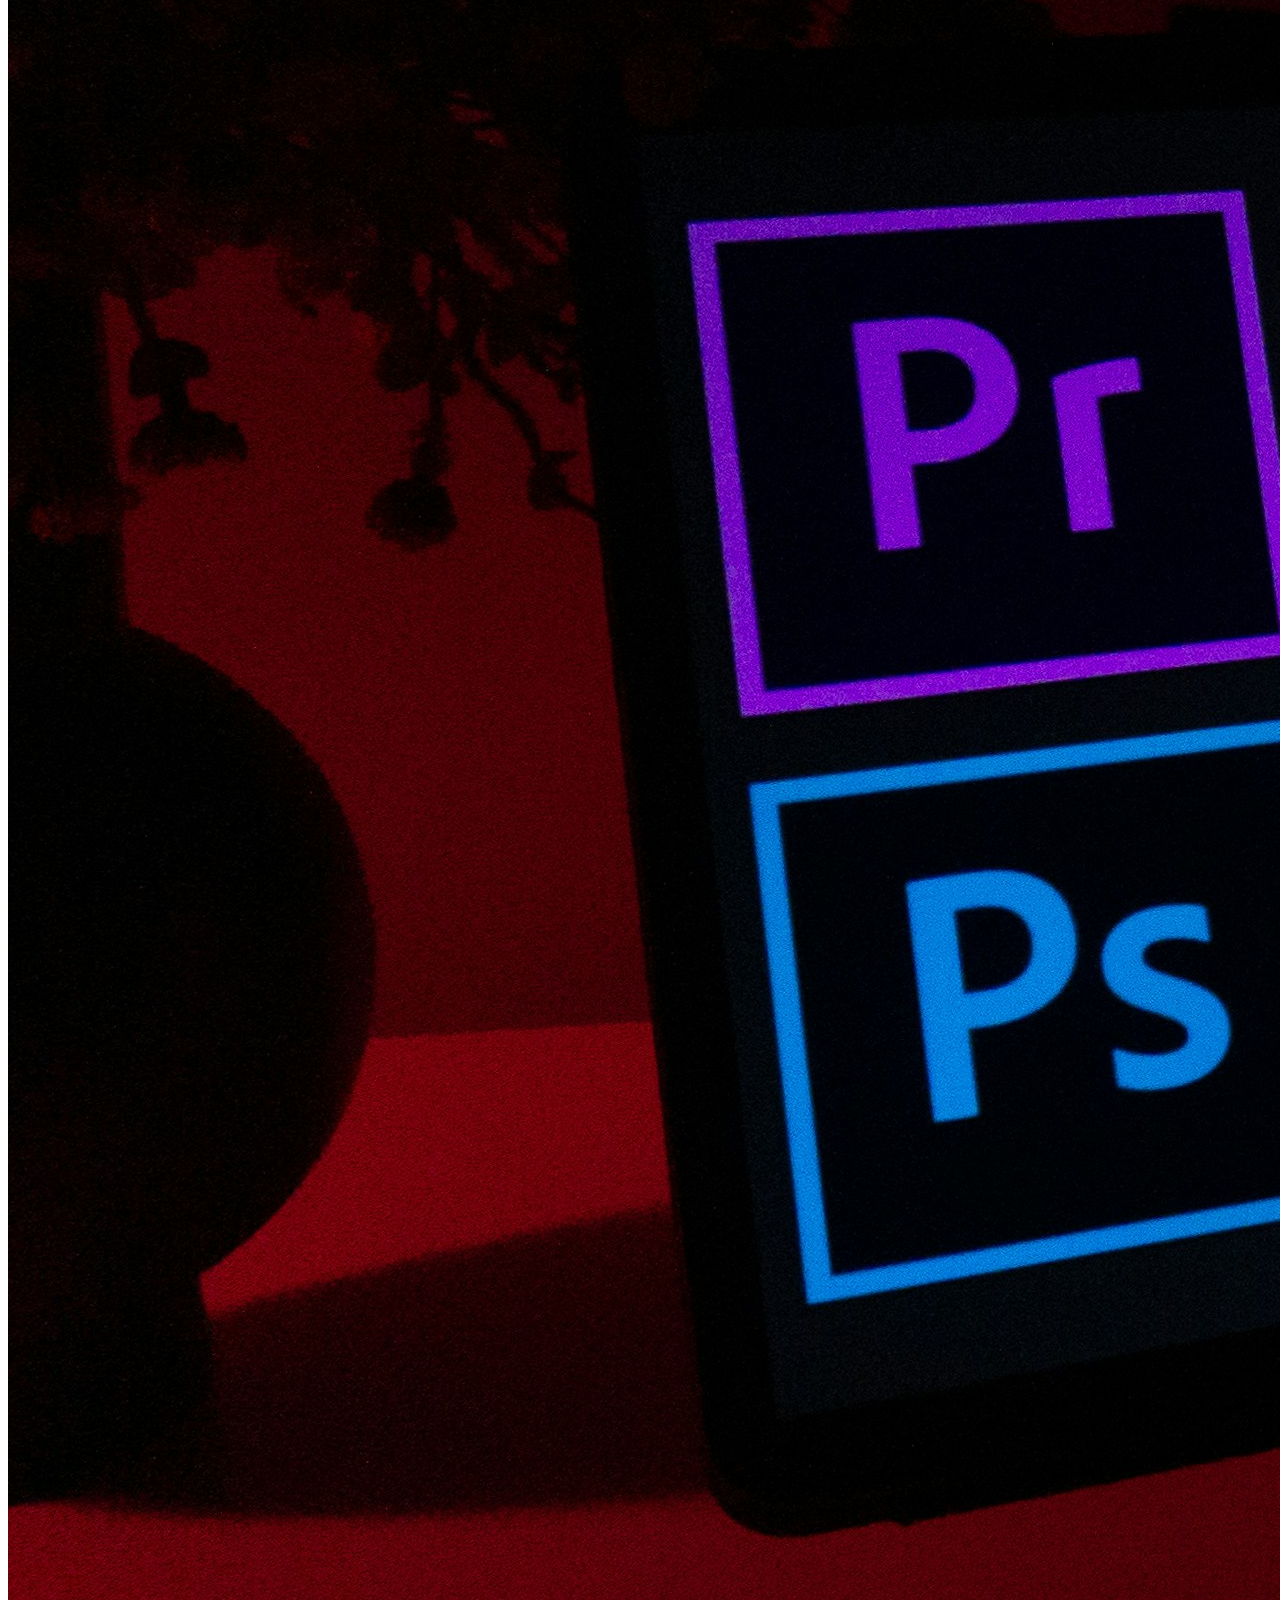
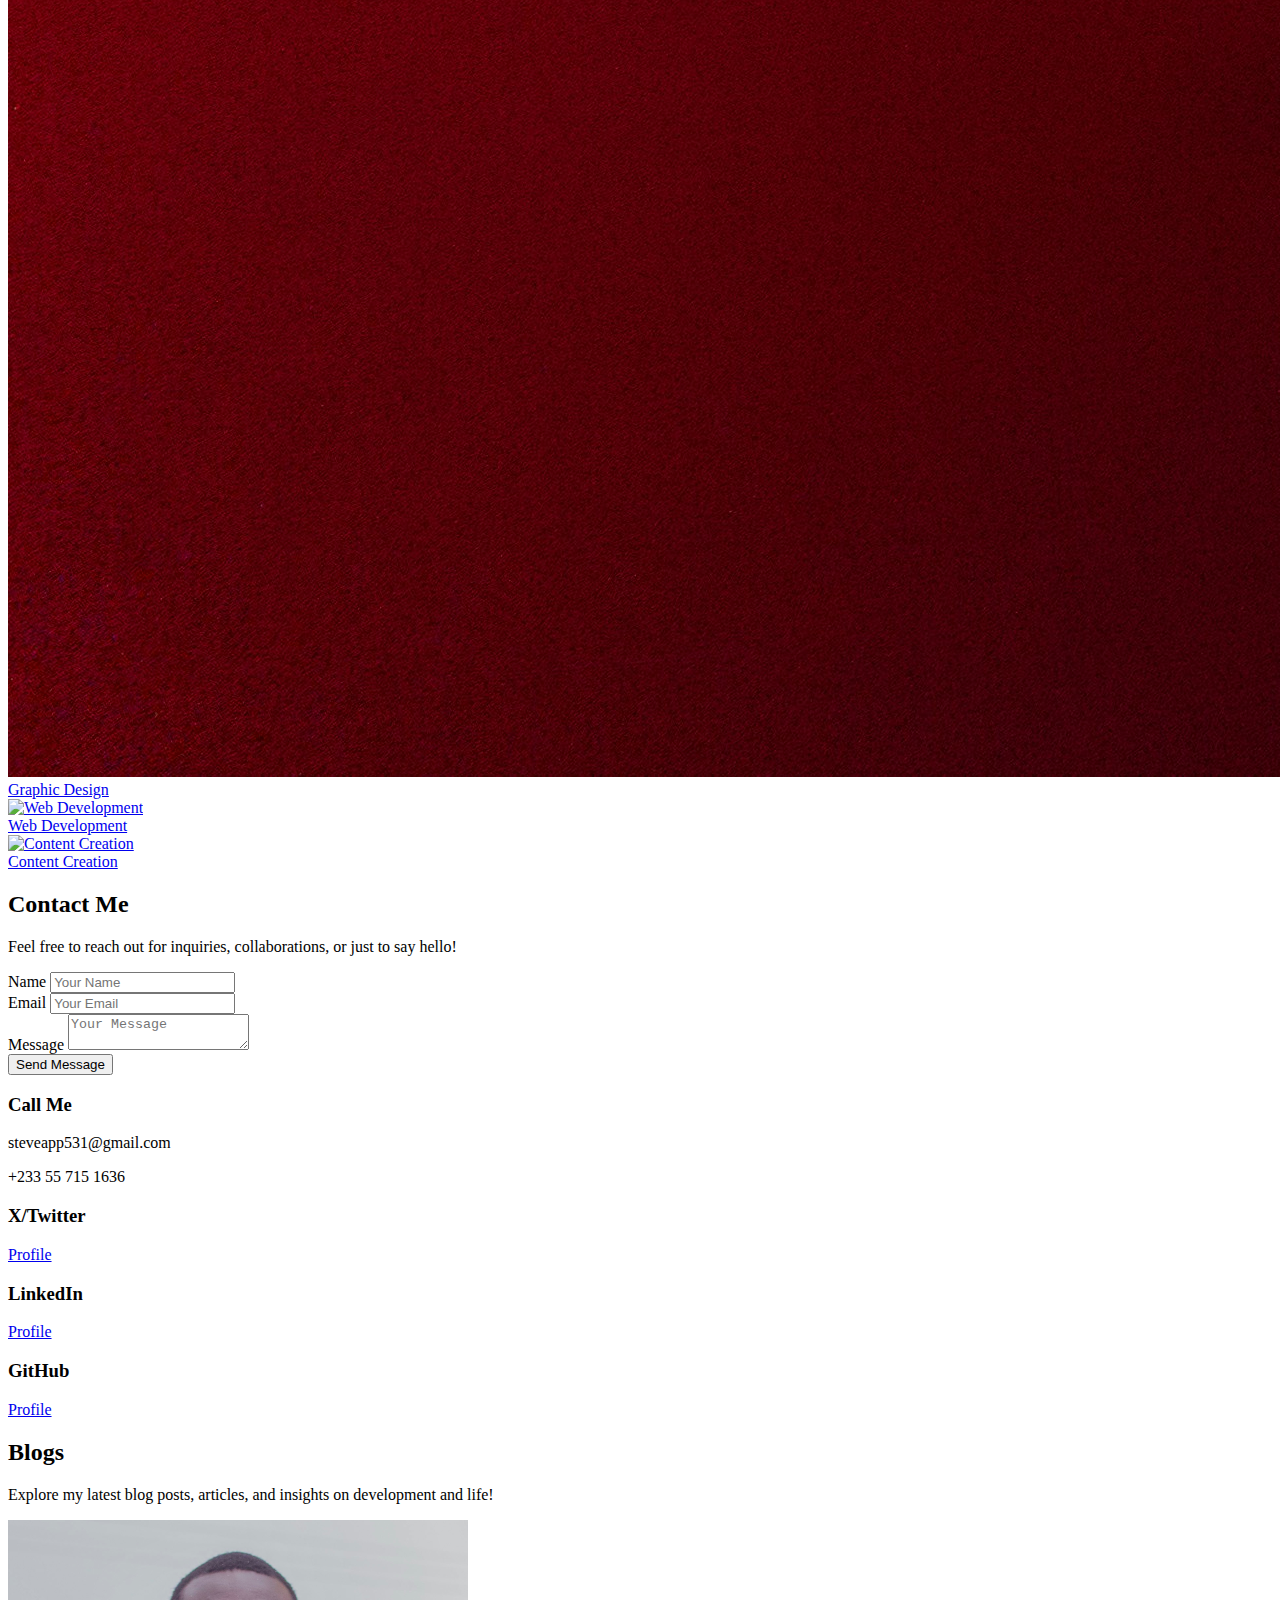
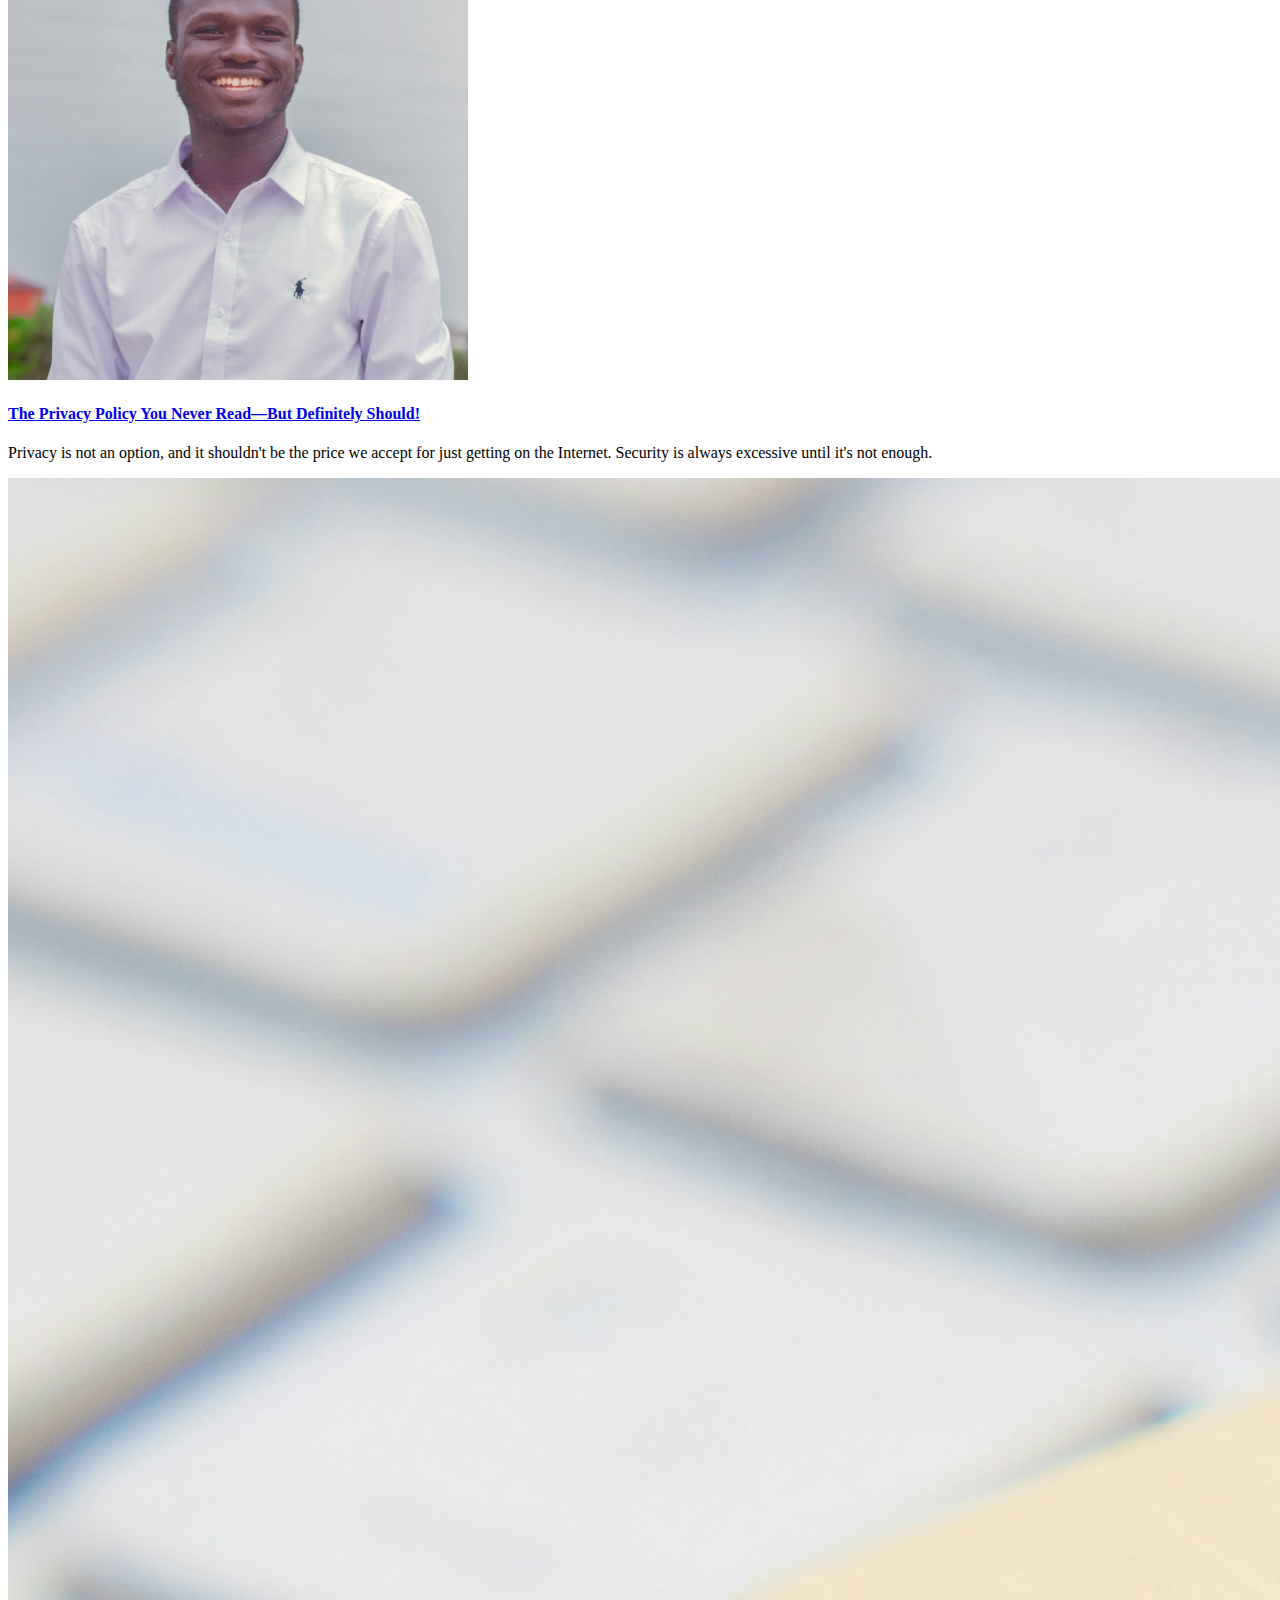
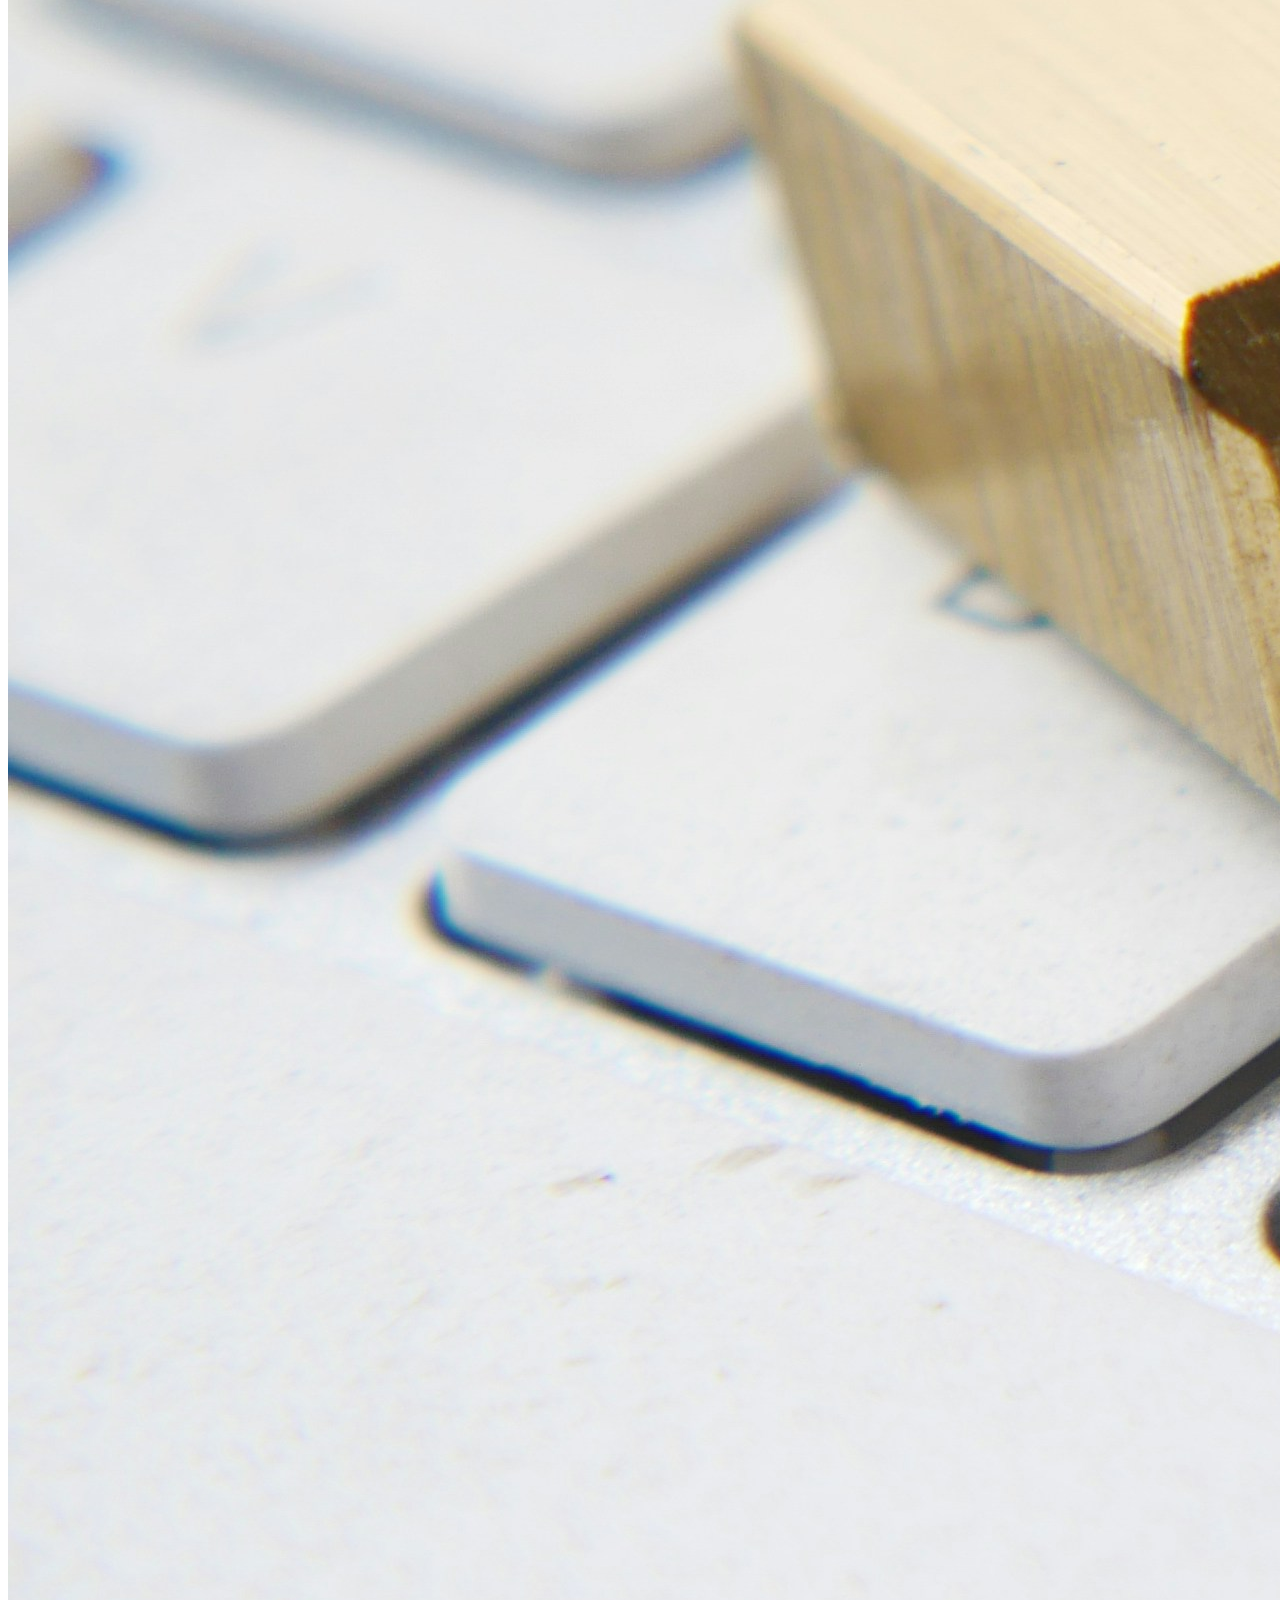
==== commit 0a8ea6dd: "version 2.1" ====
--- a/index.html
+++ b/index.html
@@ -84,75 +84,75 @@
       </nav>
     </header>
   
-    <!-- Hero Section -->
-    <section class="w-full bg-white dark:bg-gray-900 overflow-hidden">
-      <div class="w-full relative flex items-center justify-center min-h-[90vh] px-6 sm:px-10 lg:px-20">
-        <!-- Background Image with Overlay -->
-        <div class="absolute inset-0 z-0">
-          <img 
-            src="images/IMG_44.png" 
-            alt="Hero Background" 
-            class="w-full h-full object-cover object-center opacity-20 sm:opacity-30"
-          />
-        </div>
-  
-        <!-- Hero Content Layer -->
-        <div class="relative z-10 max-w-7xl w-full flex flex-col lg:flex-row items-center justify-between gap-10 py-16">
-          <!-- Left Text Section -->
-          <div class="text-black dark:text-white w-full lg:w-1/2">
-            <h1 class="text-4xl sm:text-5xl font-extrabold text-blue-500 mb-2">Stephen Appiah</h1>
-            <h2 class="text-xl sm:text-2xl font-semibold text-gray-700 dark:text-gray-300 mb-4">
-              Web Developer | Digital Marketer | Quality Analyst
-            </h2>
-            <p class="text-lg sm:text-xl text-gray-800 dark:text-gray-300 leading-relaxed space-y-3">
-              I build engaging websites and design strategies that help businesses grow online.
-              With a solid background in <strong>Quality Control & Lab Analysis</strong>, I'm also experienced in
-              <span class="text-blue-400 font-semibold">ISO:22000</span>, 
-              <span class="text-blue-400 font-semibold">ISO:9001</span>, 
-              and Quality Management Systems.
-            </p>
-  
-            <!-- CTA Buttons -->
-            <div class="flex flex-col sm:flex-row gap-4 mt-8 justify-center items-center sm:justify-start sm:items-start text-center sm:text-left">
-              <a href="https://www.upwork.com/freelancers/~014dcd7e6d77e79187" target="_blank">
-                <button class="px-6 py-3 text-lg font-semibold bg-blue-500 hover:bg-blue-600 text-black rounded-xl transition duration-300 shadow-md">
-                  💼 Hire Me
-                </button>
-              </a>
-              <a href="./about.html">
-                <button class="px-6 py-3 text-lg font-semibold border-2 border-blue-500 text-blue-400 hover:bg-blue-600 hover:text-white rounded-xl transition duration-300 shadow-md">
-                  🙋 About Me
-                </button>
-              </a>
-            </div>
+<!-- Hero Section -->
+<section class="w-full bg-white dark:bg-gray-900 overflow-hidden">
+    <div class="w-full relative flex items-center justify-center min-h-[90vh] px-6 sm:px-10 lg:px-20">
+      <!-- Background Image with Overlay -->
+      <div class="absolute inset-0 z-0">
+        <img 
+          src="images/IMG_44.png" 
+          alt="Hero Background" 
+          class="w-full h-full object-cover object-center opacity-20 sm:opacity-30"
+        />
+      </div>
+  
+      <!-- Hero Content Layer -->
+      <div class="relative z-10 max-w-7xl w-full flex flex-col lg:flex-row items-center justify-between gap-10 py-16">
+        <!-- Left Text Section -->
+        <div class="text-black dark:text-white w-full lg:w-1/2 text-center lg:text-left">
+          <div class="inline-block">
+            <h1 class="text-4xl sm:text-5xl font-extrabold text-blue-500 mb-2 whitespace-nowrap">
+              <span class="inline">Stephen Appiah</span>
+              <span class="hidden sm:inline"> Dwumfour</span>
+            </h1>
           </div>
-  
-          <!-- Right Image Section -->
-          <div class="w-full lg:w-1/2 flex justify-center lg:justify-end items-center">
-            <div class="relative group transition-all duration-500">
-              <!-- Glowing Gradient Ring -->
-              <div class="absolute inset-0 rounded-full bg-gradient-to-tr from-blue-400 via-indigo-500 to-purple-500 blur-xl opacity-30 group-hover:opacity-50 scale-110 transition duration-500 z-0"></div>
-          
-              <!-- Image Card Shadow -->
-              <div class="relative z-10 p-1 bg-white dark:bg-gray-800 rounded-full shadow-2xl transition duration-500 group-hover:shadow-blue-400">
-                <img 
-                  src="images/IMG_44.png" 
-                  alt="Stephen Appiah" 
-                  class="w-64 sm:w-72 md:w-80 h-auto rounded-full object-cover transition-transform duration-500 transform group-hover:scale-105"
-                />
-              </div>
-            </div>
+          <h2 class="text-xl sm:text-2xl font-semibold text-gray-700 dark:text-gray-300 mb-4">
+            Web Developer | Digital Marketer | Quality Analyst
+          </h2>
+          <p class="text-lg sm:text-xl text-gray-800 dark:text-gray-300 leading-relaxed space-y-3 mx-auto lg:mx-0 max-w-lg lg:max-w-none">
+            I build engaging websites and design strategies that help businesses grow online.
+            With a solid background in <strong>Quality Control & Lab Analysis</strong>, I'm also experienced in
+            <span class="text-blue-400 font-semibold">ISO:22000</span>, 
+            <span class="text-blue-400 font-semibold">ISO:9001</span>, 
+            and Quality Management Systems.
+          </p>
+  
+          <!-- CTA Buttons -->
+          <div class="flex flex-col sm:flex-row gap-4 mt-8 justify-center lg:justify-start items-center text-center lg:text-left">
+            <a href="https://www.upwork.com/freelancers/~014dcd7e6d77e79187" target="_blank">
+              <button class="px-6 py-3 text-lg font-semibold bg-blue-500 hover:bg-blue-600 text-black rounded-xl transition duration-300 shadow-md">
+                💼 Hire Me
+              </button>
+            </a>
+            <a href="./about.html">
+              <button class="px-6 py-3 text-lg font-semibold border-2 border-blue-500 text-blue-400 hover:bg-blue-600 hover:text-white rounded-xl transition duration-300 shadow-md">
+                🙋 About Me
+              </button>
+            </a>
           </div>
         </div>
+  
+        <!-- Right Image Section - Hidden on mobile, shown from lg breakpoint -->
+        <div class="w-full lg:w-1/2 flex justify-center lg:justify-end items-center mt-10 lg:mt-0">
+          <div class="relative group transition-all duration-500">
+            <!-- Glowing Gradient Ring -->
+            <div class="absolute inset-0 rounded-full bg-gradient-to-tr from-blue-400 via-indigo-500 to-purple-500 blur-xl opacity-30 group-hover:opacity-50 scale-110 transition duration-500 z-0"></div>
+        
+            <!-- Image Card Shadow -->
+            <div class="relative z-10 p-1 bg-white dark:bg-gray-800 rounded-full shadow-2xl transition duration-500 group-hover:shadow-blue-400">
+              <img 
+                src="images/IMG_44.png" 
+                alt="Stephen Appiah" 
+                class="w-64 sm:w-72 md:w-80 h-auto rounded-full object-cover transition-transform duration-500 transform group-hover:scale-105"
+              />
+            </div>
+          </div>
+        </div>
       </div>
-    </section>
-
-    <!-- JavaScript for Theme Toggle -->
-
-
-
-      
-  
+    </div>
+  </section>
+
+
   
 <section class="w-full h-full flex flex-col justify-center md:py-20 py-10 md:px-20 px-4 bg-gray-700 dark:bg-gray-900 overflow-hidden" id="services">
     <!-- Heading -->
@@ -273,12 +273,9 @@
         <div class="mb-12 flex items-center justify-between gap-8 sm:mb-16 md:mb-20">
             <div class="flex items-center gap-4">
                 <h2 class="text-3xl font-semibold text-blue-600 dark:text-blue-400 animate__animated animate__fadeIn animate__delay-1s">Featured Projects</h2>
-                <p class="hidden sm:block text-lg text-gray-500 dark:text-gray-300">
-                    This page showcases innovative, responsive, and user-friendly designs, content, and creativity.
-                </p>
-            </div>
-
-            <a target="_blank" href="https://sites.google.com/view/stephenappiahdwumfour/home"
+            </div>
+
+            <a  href="./portfolio.html"
                 class="inline-block rounded-lg bg-blue-600 dark:bg-gray-700 text-white px-6 py-3 text-lg font-semibold hover:bg-blue-700 transition-all duration-300 transform hover:scale-105 ease-in-out">
                 More Projects
             </a>
@@ -287,14 +284,14 @@
         <!-- Grid Layout for Projects (2 columns on desktop) -->
         <div class="grid grid-cols-1 sm:grid-cols-2 lg:grid-cols-2 gap-8">
             <!-- Project 1 -->
-            <a href="#" class="relative group block rounded-lg overflow-hidden shadow-xl hover:scale-105 transform transition duration-300 hover:shadow-2xl hover:translate-y-4">
+            <a href="./portfolio.html#lab-projects" class="relative group block rounded-lg overflow-hidden shadow-xl hover:scale-105 transform transition duration-300 hover:shadow-2xl hover:translate-y-4">
                 <img src="./images/lab.jpg" alt="Lab Project" class="w-full h-60 object-cover object-center transition duration-500 transform group-hover:scale-110 group-hover:rotate-2"/>
                 <div class="absolute inset-0 bg-gradient-to-t from-black via-transparent to-transparent opacity-40"></div>
                 <div class="absolute bottom-4 left-4 text-white text-xl font-bold transform scale-95 group-hover:scale-100 transition-all duration-200">Lab Project</div>
             </a>
 
             <!-- Project 2 -->
-            <a target="_blank" href="https://sites.google.com/view/stephenappiahdwumfour/graphic-design" 
+            <a href="./gallery.html" 
                 class="relative group block rounded-lg overflow-hidden shadow-xl hover:scale-105 transform transition duration-300 hover:shadow-2xl hover:translate-y-4">
                 <img src="./images/gd.jpg" alt="Graphic Design" class="w-full h-60 object-cover object-center transition duration-500 transform group-hover:scale-110 group-hover:rotate-2"/>
                 <div class="absolute inset-0 bg-gradient-to-t from-black via-transparent to-transparent opacity-40"></div>
@@ -302,7 +299,7 @@
             </a>
 
             <!-- Project 3 -->
-            <a target="_blank" href="https://hotell-black.vercel.app/" 
+            <a href="./portfolio.html#creative-projects" 
                 class="relative group block rounded-lg overflow-hidden shadow-xl hover:scale-105 transform transition duration-300 hover:shadow-2xl hover:translate-y-4">
                 <img src="https://images.unsplash.com/photo-1610465299996-30f240ac2b1c?auto=format&q=75&fit=crop&w=1000" 
                     alt="Web Development" class="w-full h-60 object-cover object-center transition duration-500 transform group-hover:scale-110 group-hover:rotate-2"/>
@@ -311,7 +308,7 @@
             </a>
 
             <!-- Project 4 -->
-            <a href="#" class="relative group block rounded-lg overflow-hidden shadow-xl hover:scale-105 transform transition duration-300 hover:shadow-2xl hover:translate-y-4">
+            <a href="./portfolio.html#creative-projects" class="relative group block rounded-lg overflow-hidden shadow-xl hover:scale-105 transform transition duration-300 hover:shadow-2xl hover:translate-y-4">
                 <img src="https://images.unsplash.com/photo-1550745165-9bc0b252726f?auto=format&q=75&fit=crop&w=600" 
                     alt="Content Creation" class="w-full h-60 object-cover object-center transition duration-500 transform group-hover:scale-110 group-hover:rotate-2"/>
                 <div class="absolute inset-0 bg-gradient-to-t from-black via-transparent to-transparent opacity-40"></div>
@@ -320,10 +317,6 @@
         </div>
     </div>
 </div>
-
-
-
-
 
 
 <section class="bg-cover bg-gray-900 py-16" id="contact">
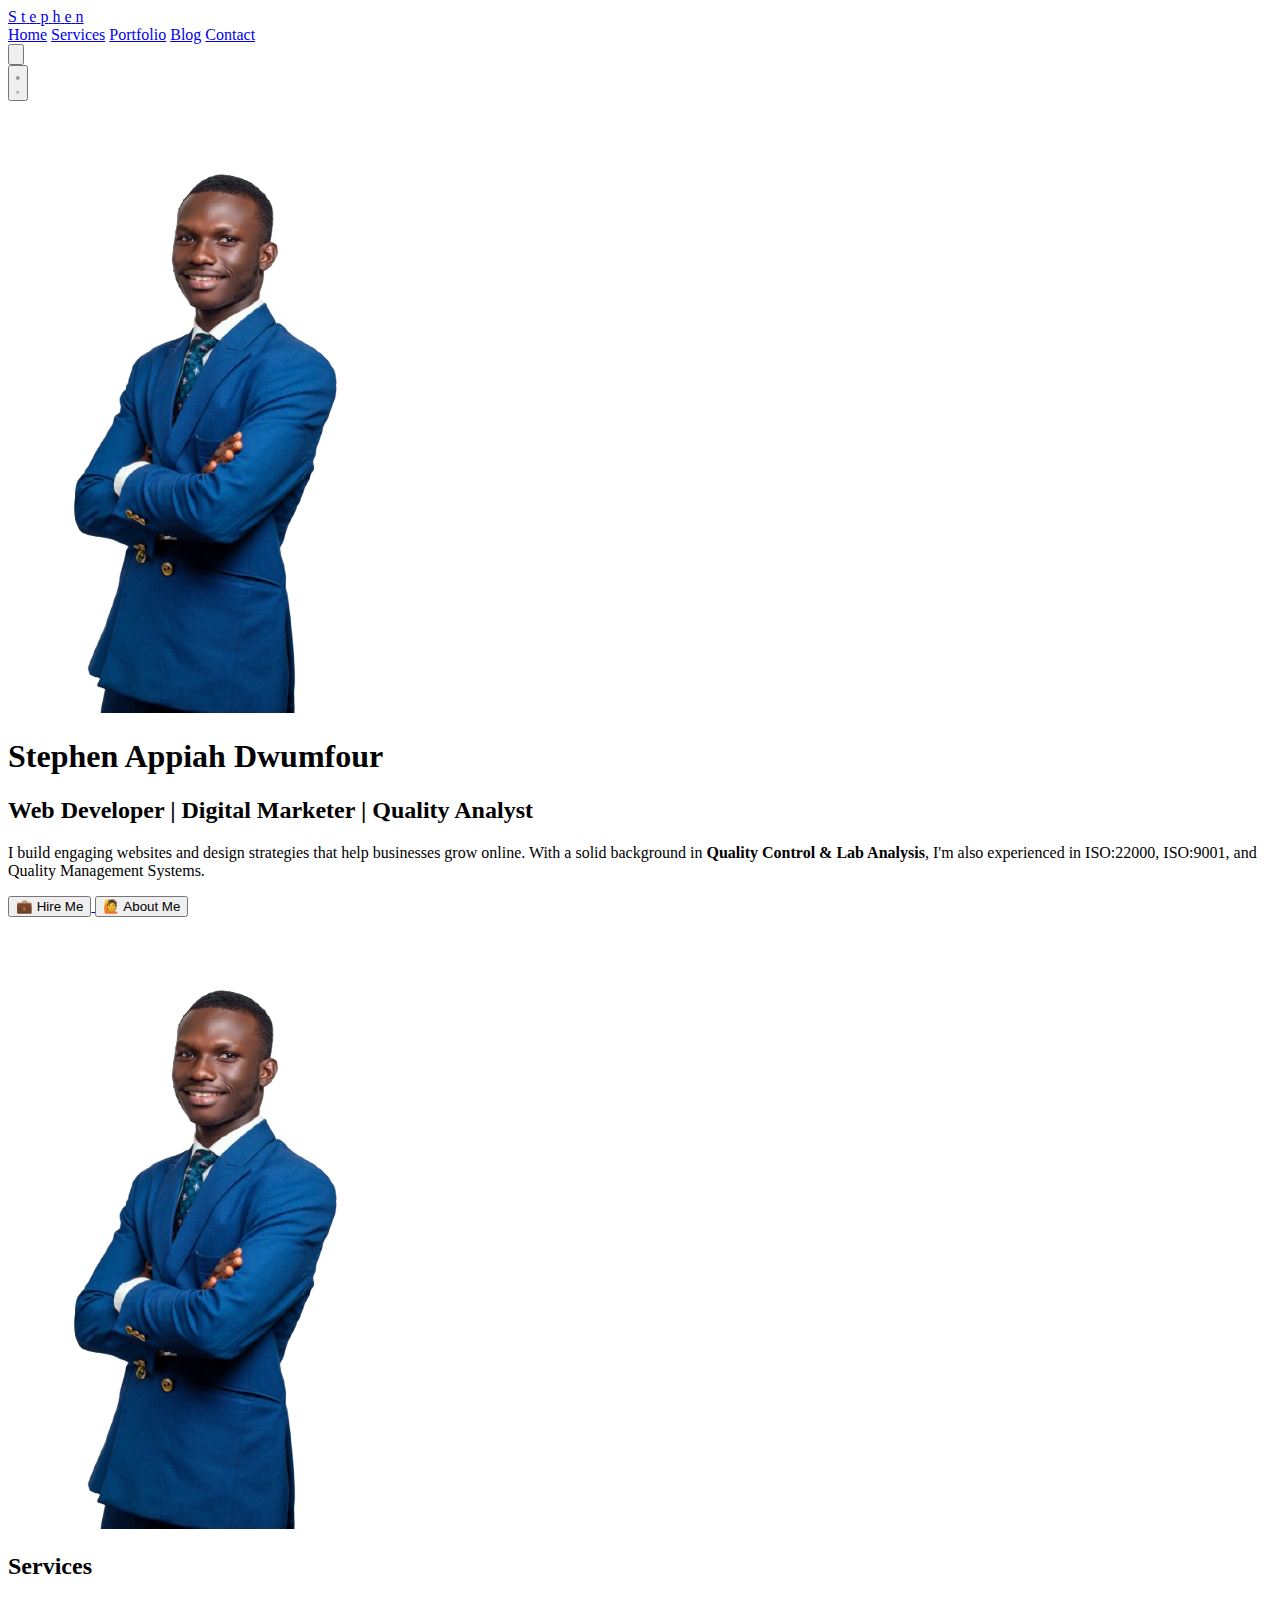
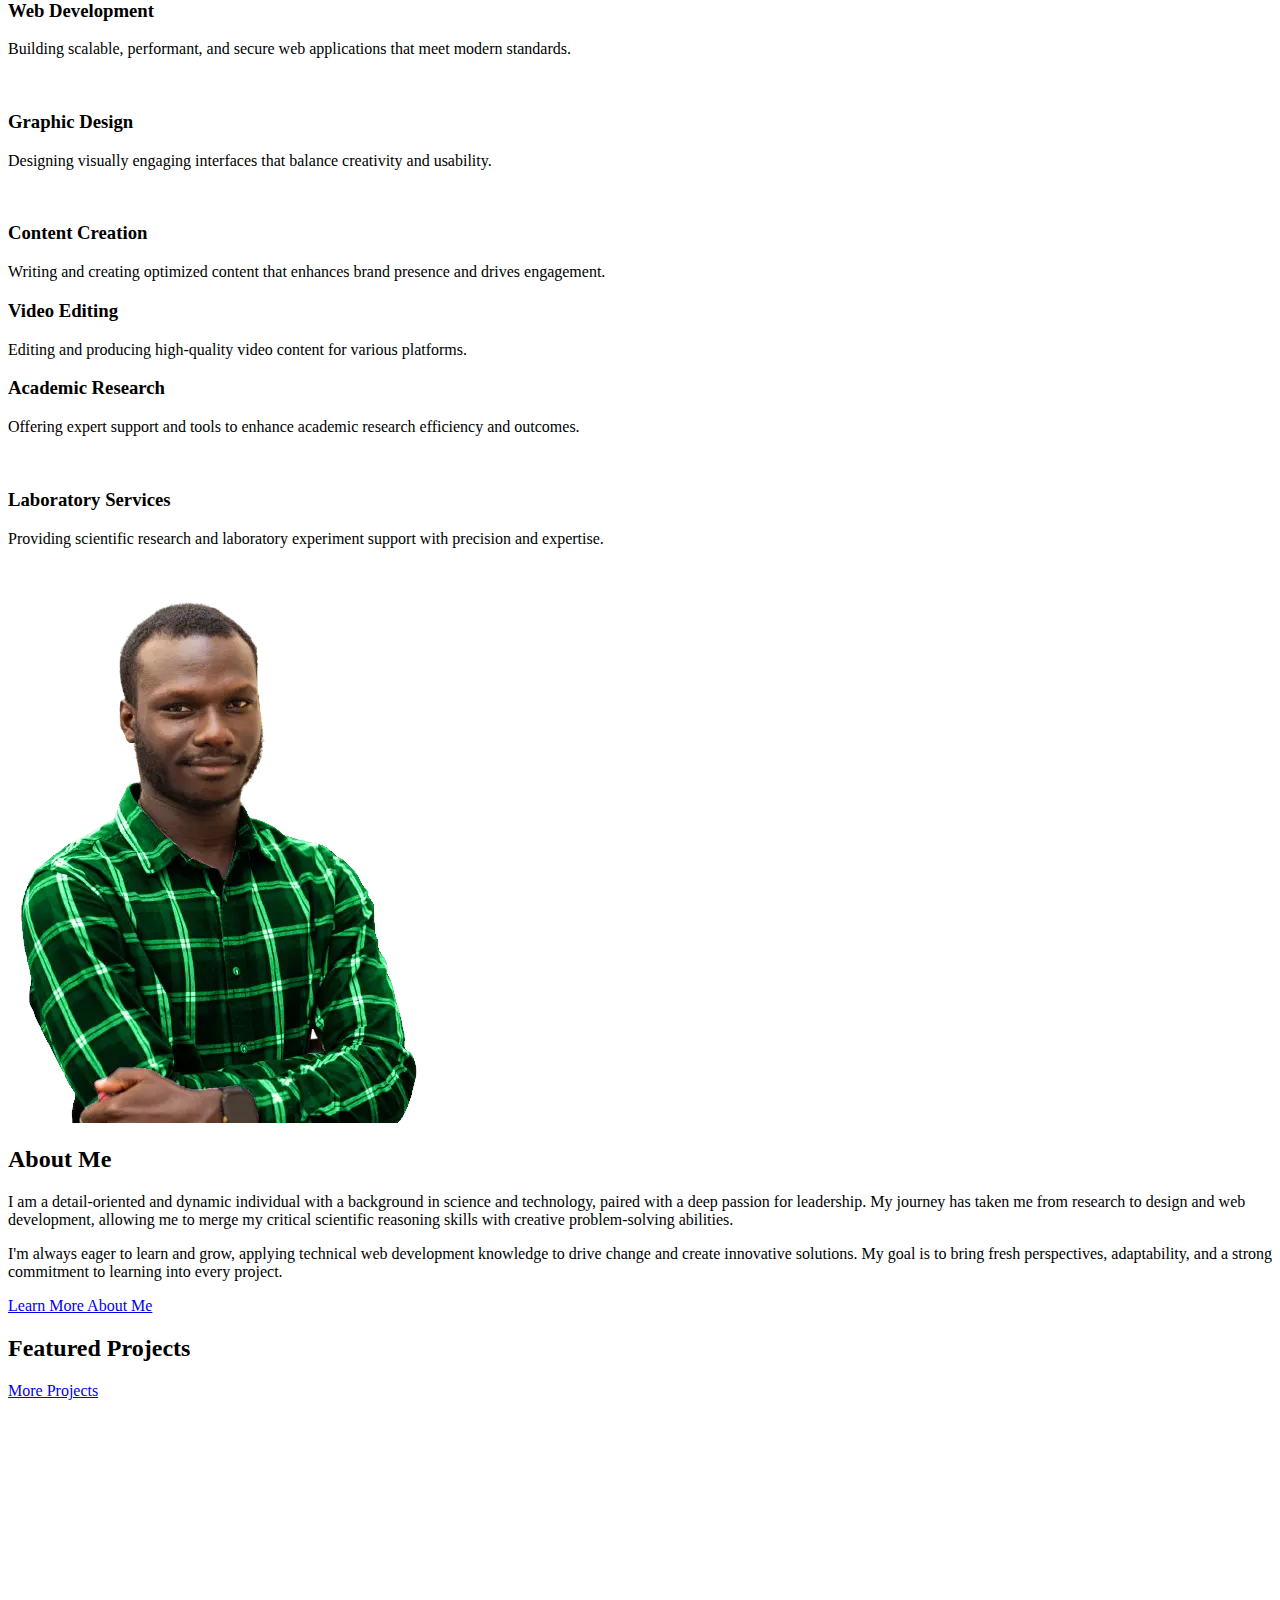
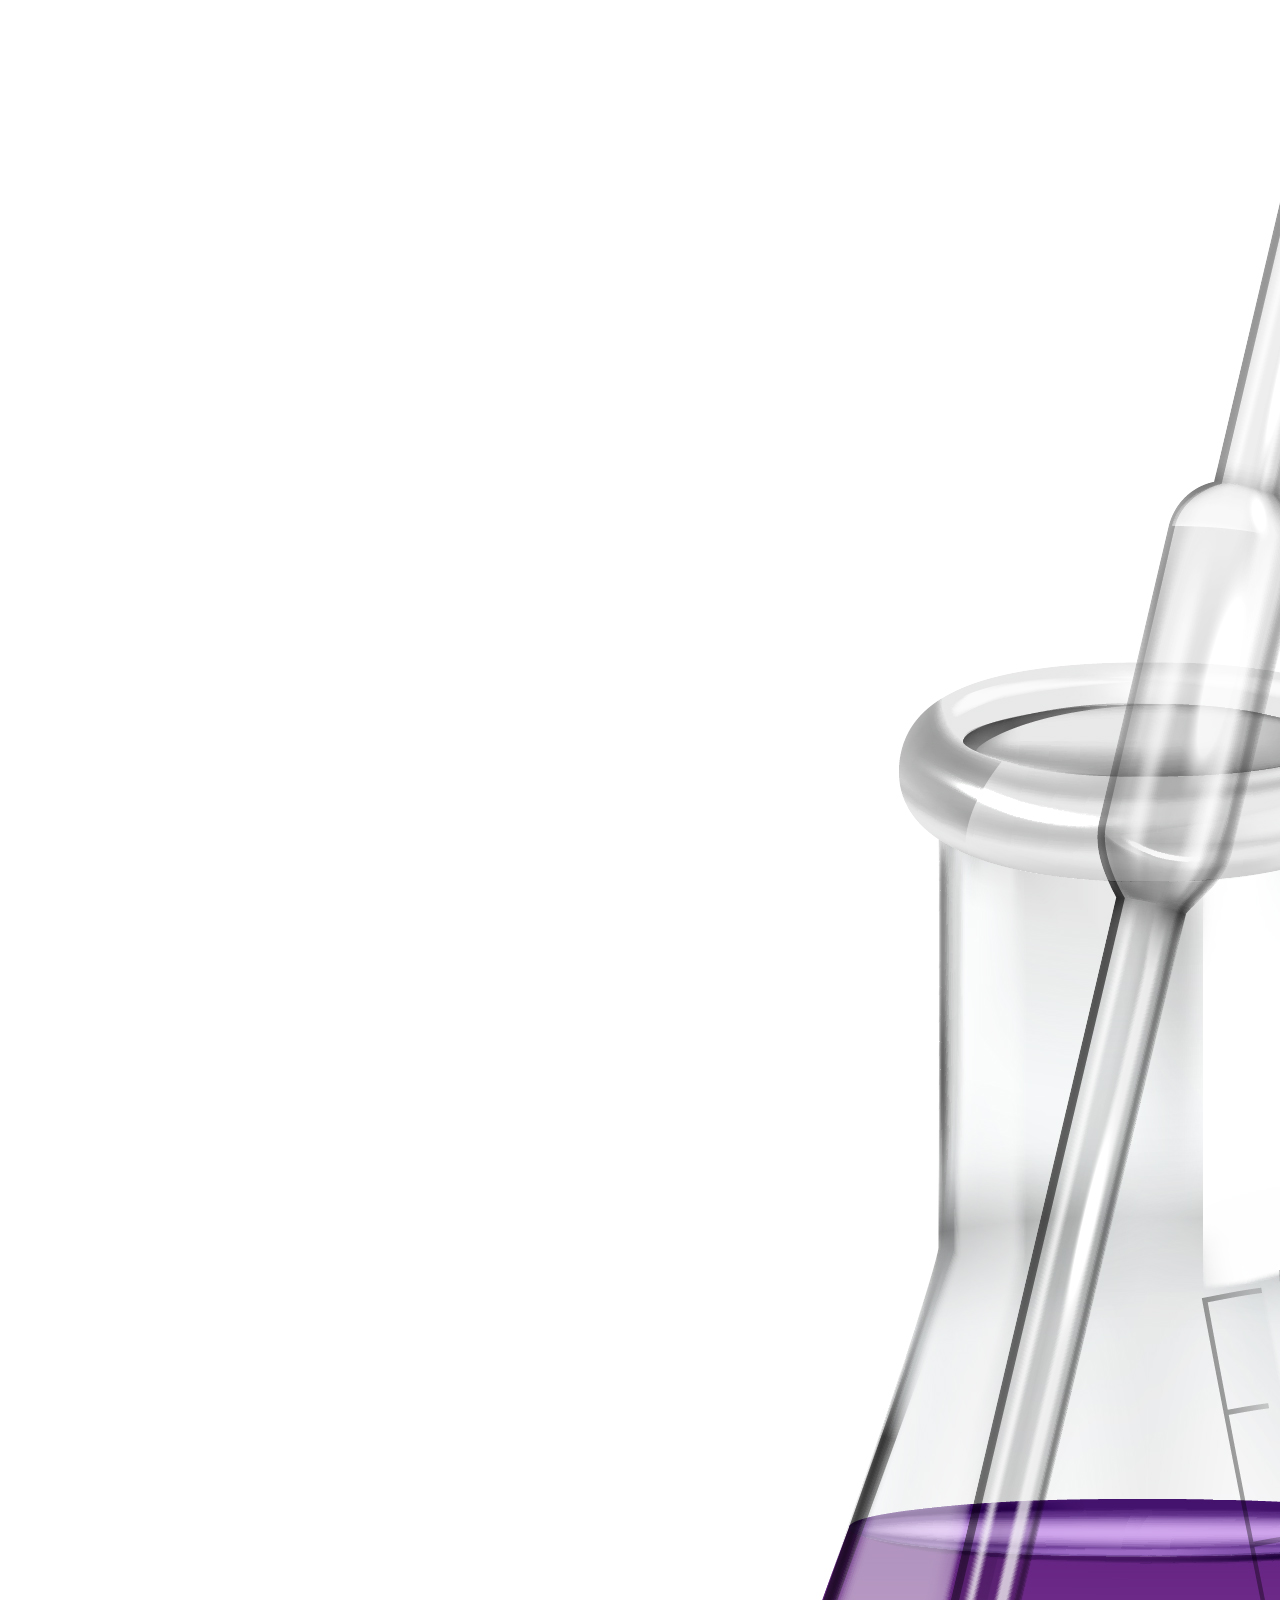
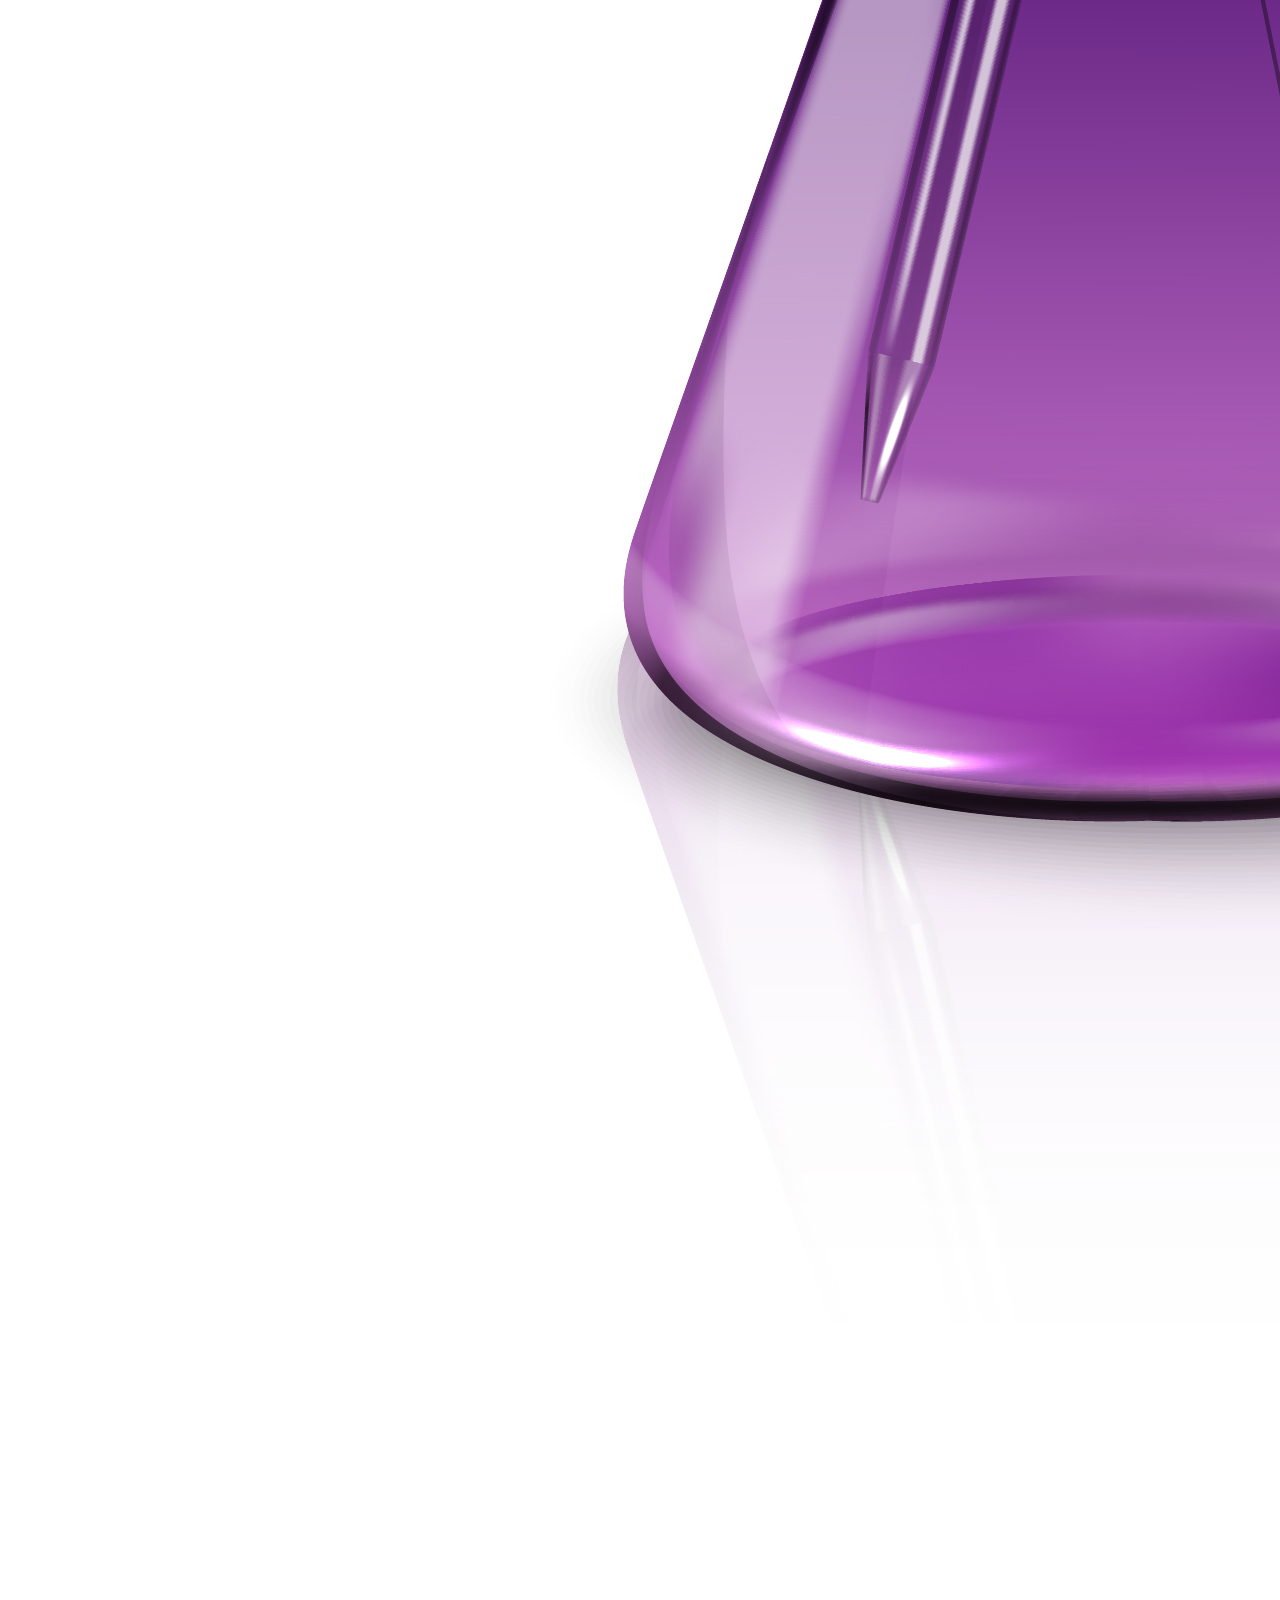
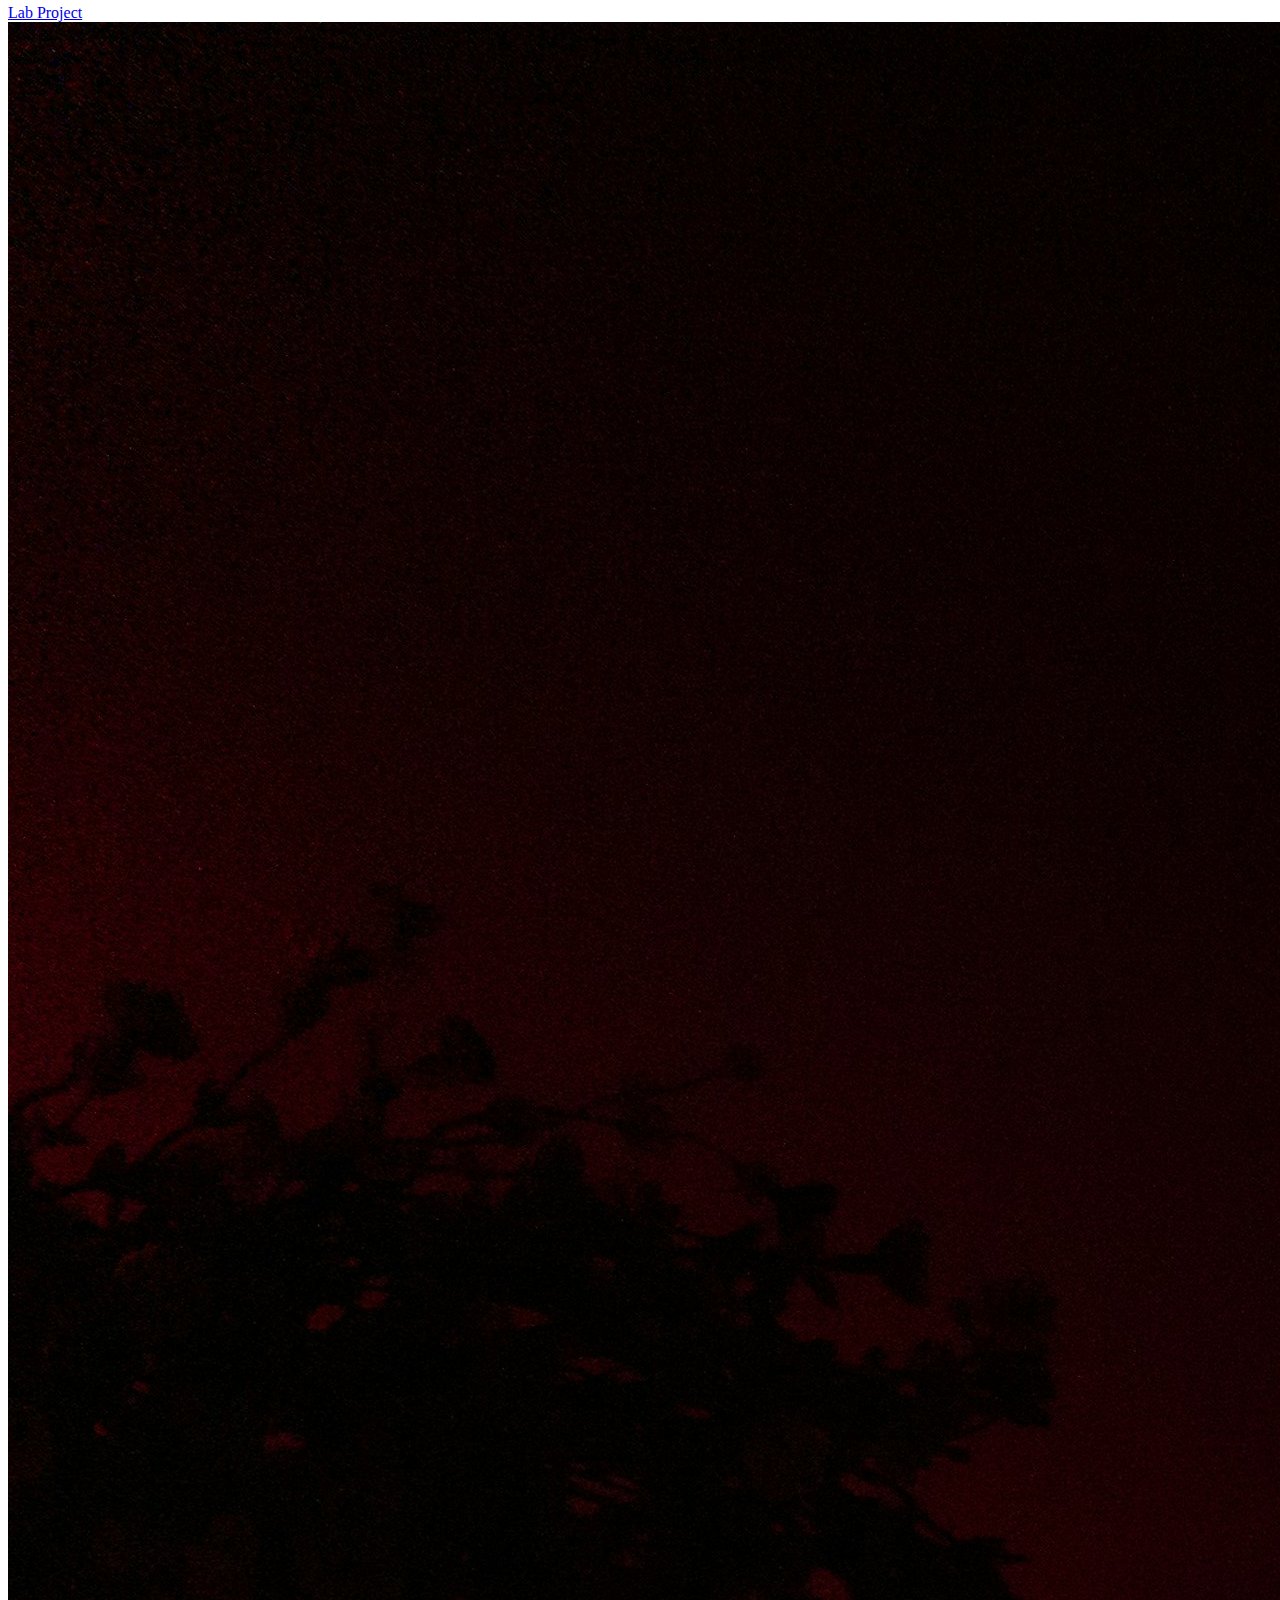
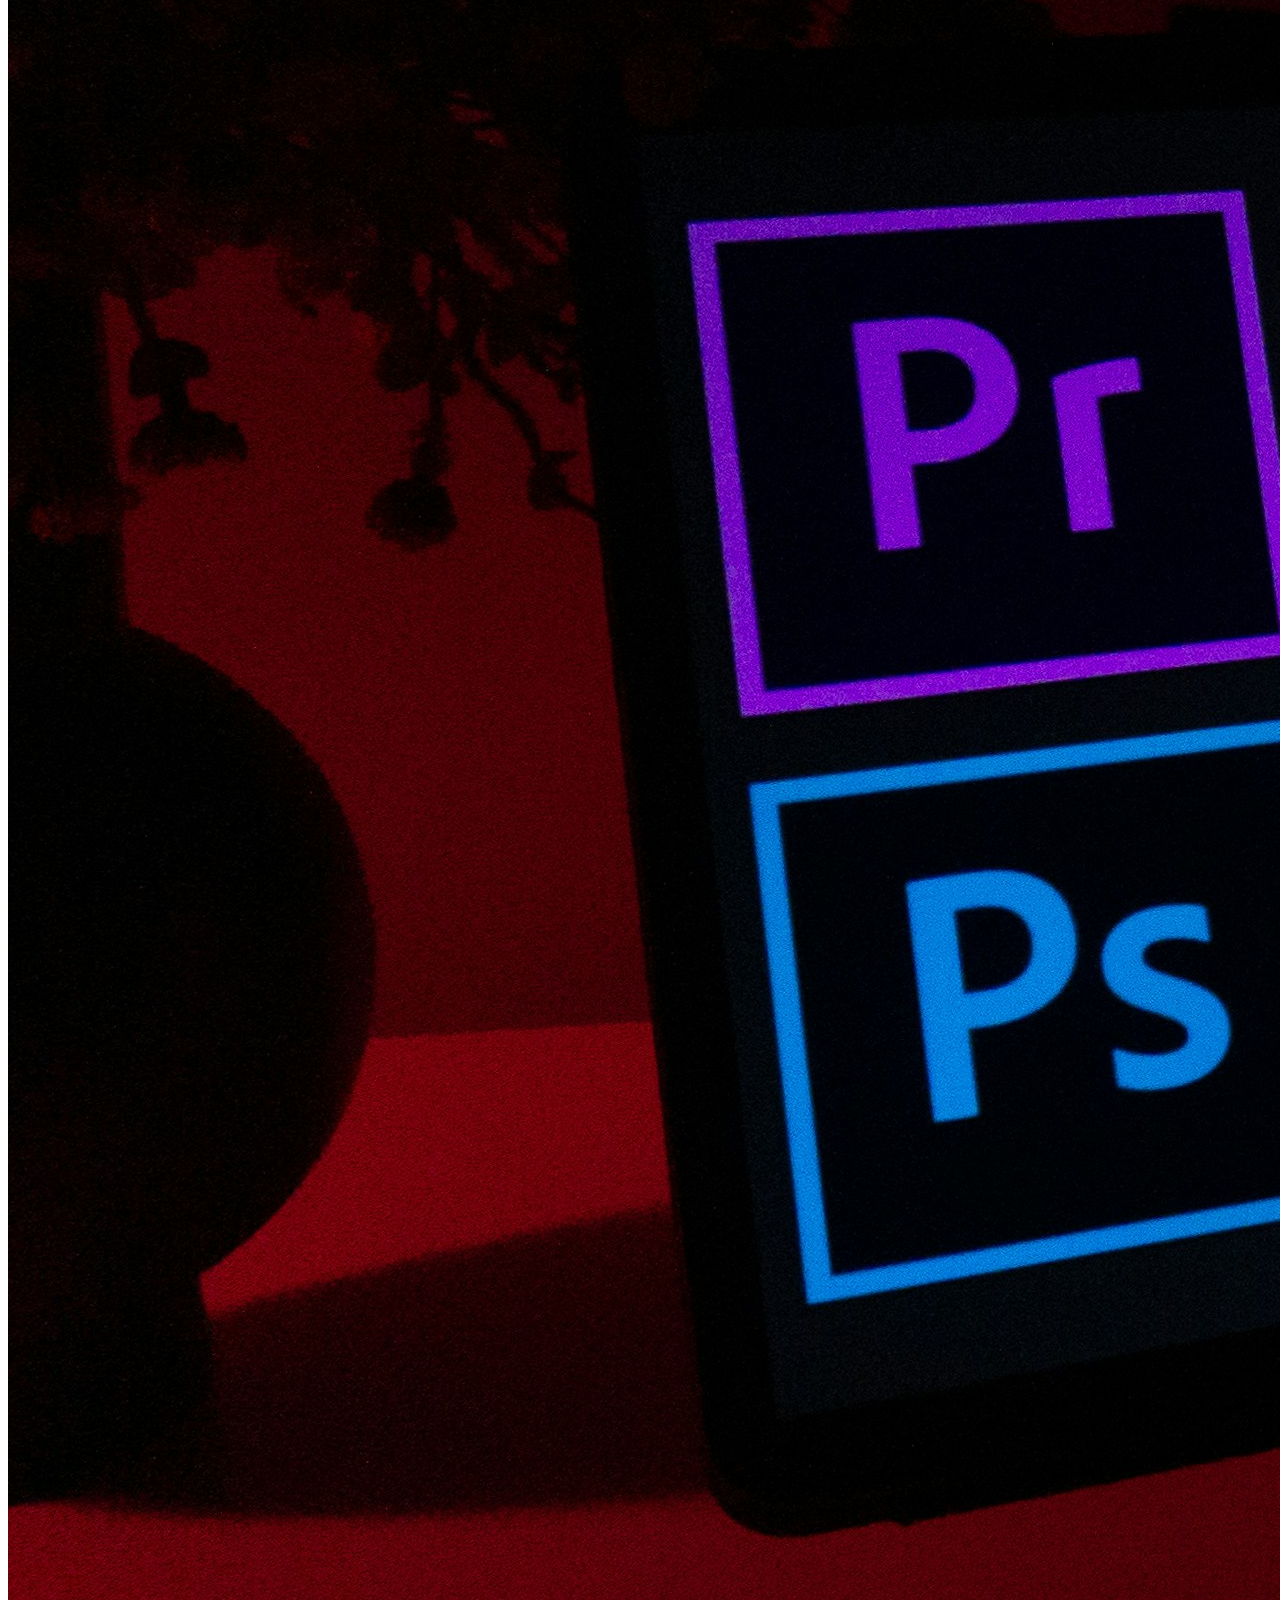
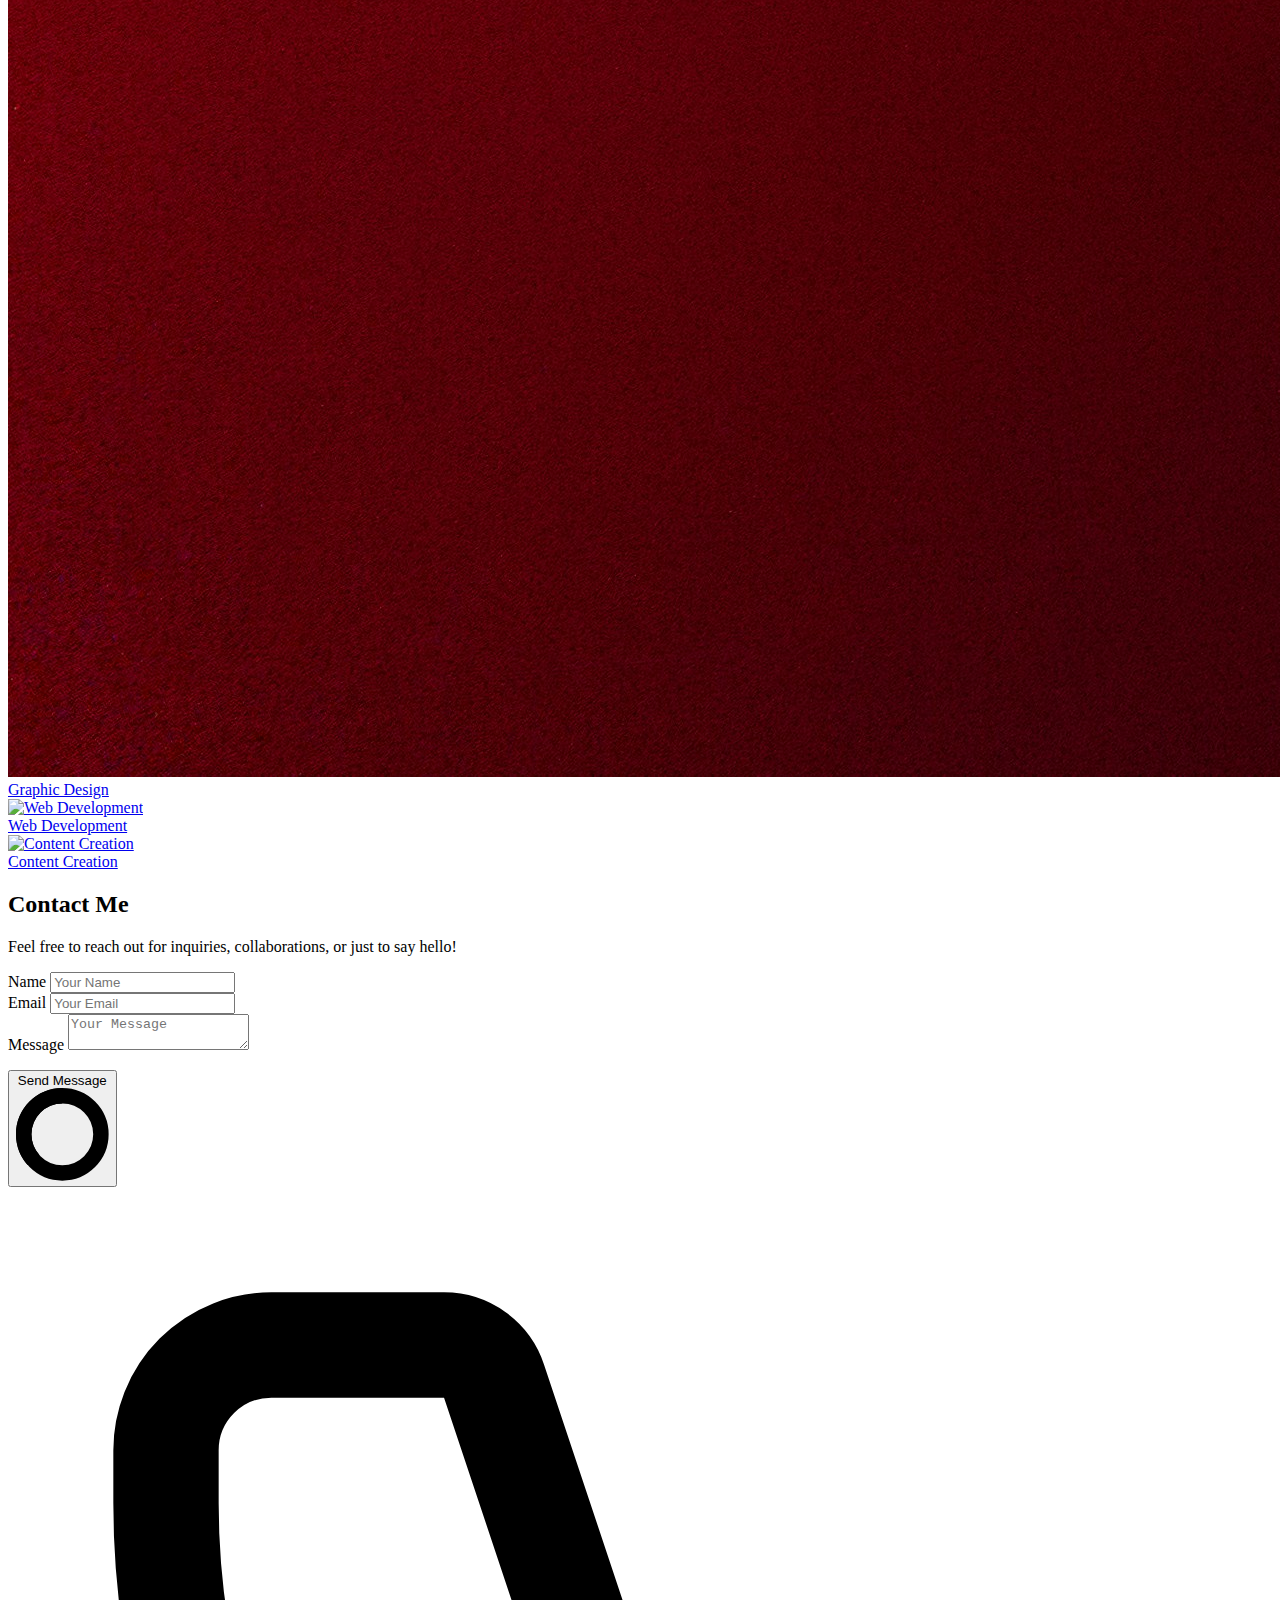
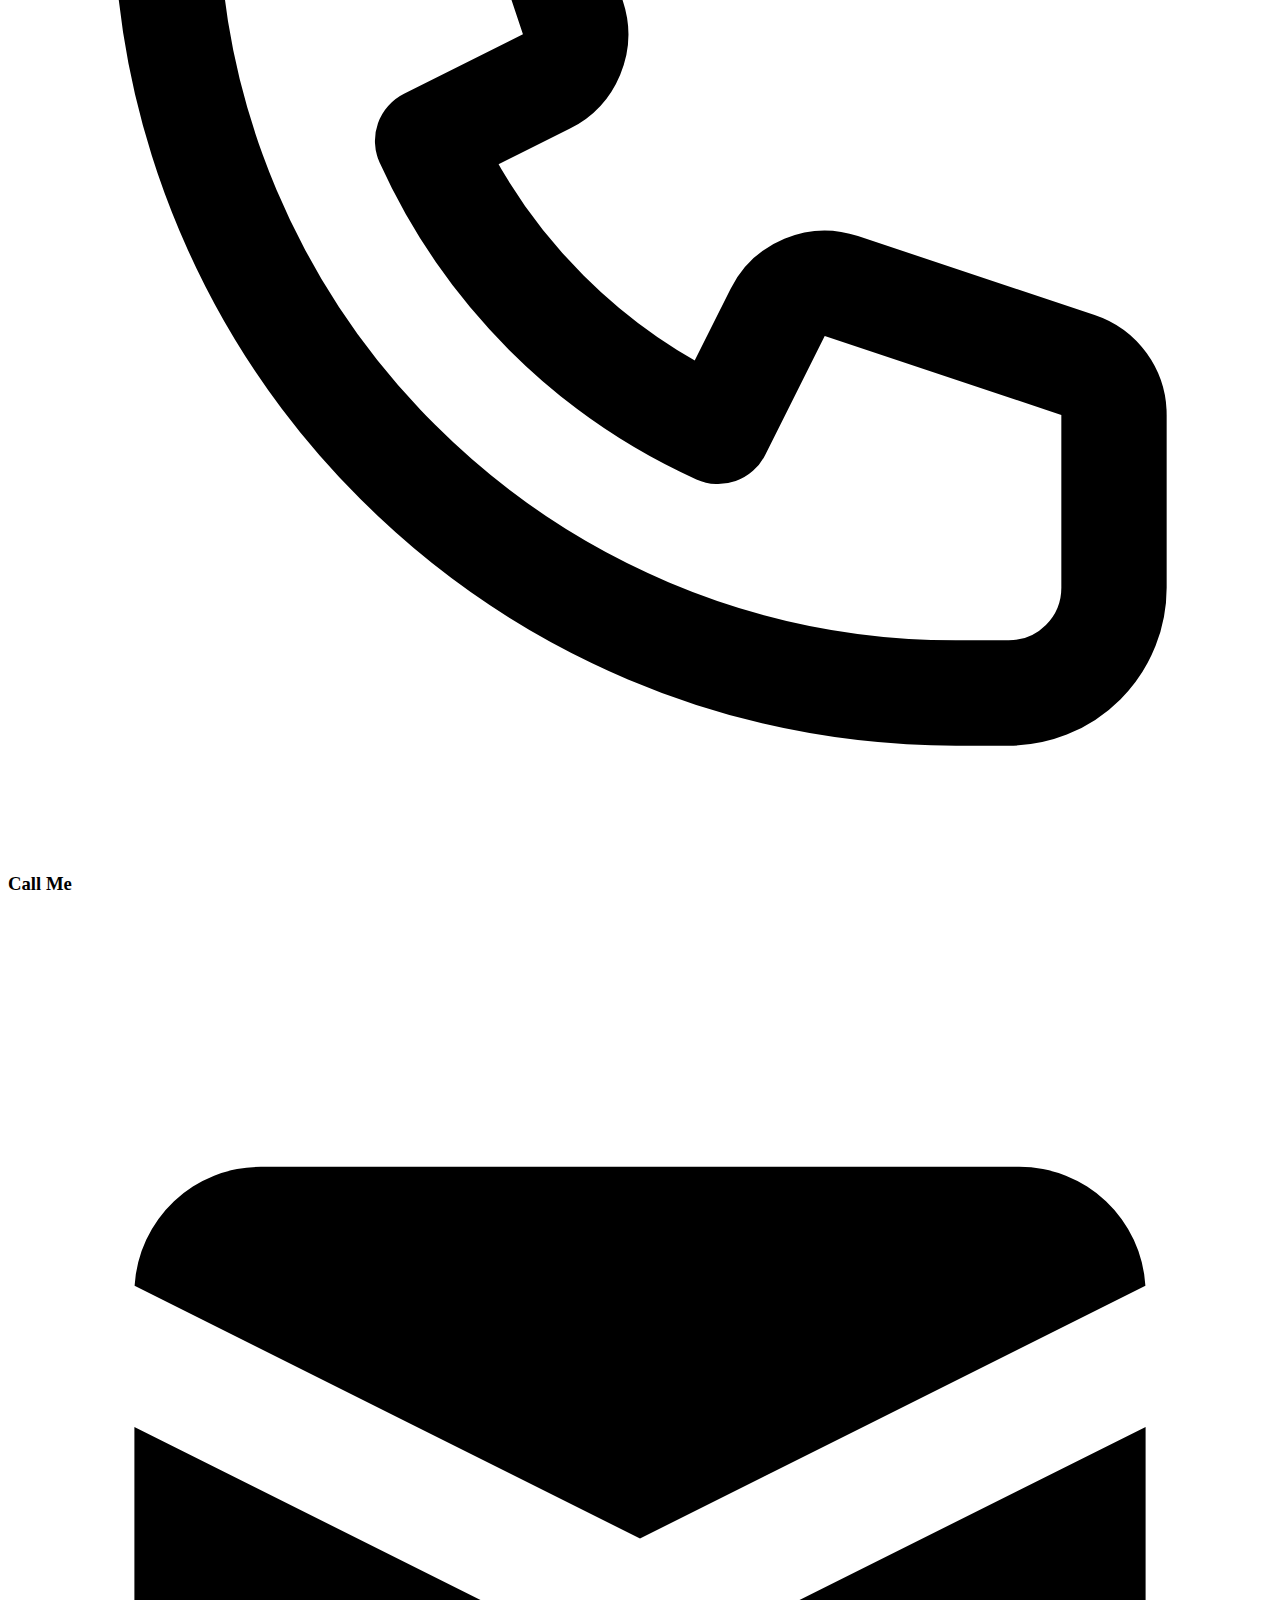
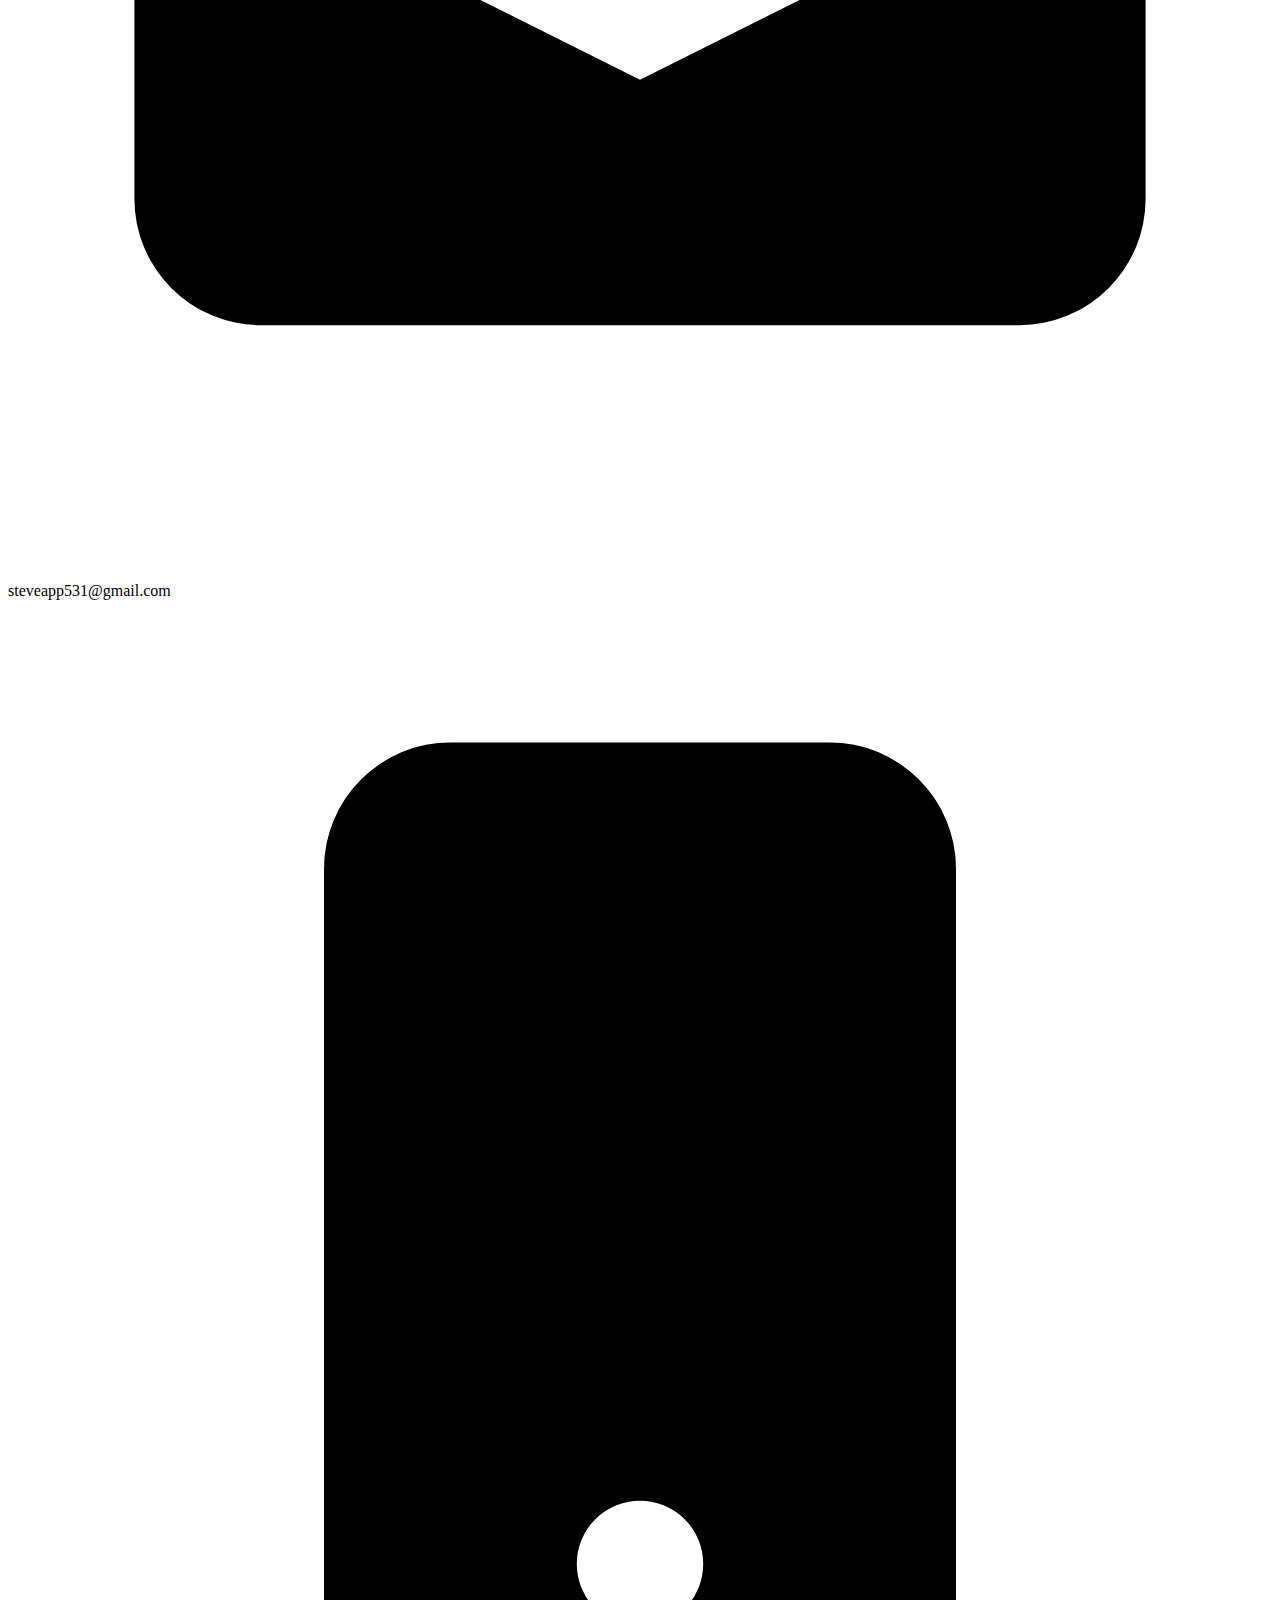
==== commit ae98f601: "api integrated" ====
--- a/index.html
+++ b/index.html
@@ -6,7 +6,7 @@
     <meta charset="UTF-8">
     <meta name="viewport" content="width=device-width, initial-scale=1.0">
     <!-- <link rel="stylesheet" href="styles.css"> -->
-    <title>portfolio</title>
+    <title>Stephen Appiah</title>
     <link rel="stylesheet" href="https://cdnjs.cloudflare.com/ajax/libs/font-awesome/4.7.0/css/font-awesome.min.css">
     <link rel="preconnect" href="https://fonts.googleapis.com">
     <link rel="preconnect" href="https://fonts.googleapis.com">
@@ -15,440 +15,611 @@
         href="https://fonts.googleapis.com/css2?family=DM+Serif+Text&family=Lexend+Deca:wght@100..900&family=Montserrat:ital,wght@0,100..900;1,100..900&family=Special+Elite&display=swap"
         rel="stylesheet">
 
-        <script src="https://cdn.tailwindcss.com?plugins=forms,typography,aspect-ratio,line-clamp"></script>
-        <script>
-          tailwind.config = {
+    <script src="https://cdn.tailwindcss.com?plugins=forms,typography,aspect-ratio,line-clamp"></script>
+    <script>
+        tailwind.config = {
             darkMode: 'class',
-          }
-        </script>
+        }
+    </script>
 
     <script type="module" src="https://unpkg.com/ionicons@7.1.0/dist/ionicons/ionicons.esm.js"></script>
     <script nomodule src="https://unpkg.com/ionicons@7.1.0/dist/ionicons/ionicons.js"></script>
 
     <script src="./home.js" defer></script>
+    <script src="./contact.js" defer></script>
 
     <!-- Add the Animation Library -->
-<link rel="stylesheet" href="https://cdnjs.cloudflare.com/ajax/libs/animate.css/4.1.1/animate.min.css">
+    <link rel="stylesheet" href="https://cdnjs.cloudflare.com/ajax/libs/animate.css/4.1.1/animate.min.css">
 
 </head>
 
 <body class="bg-gray-100 dark:bg-gray-700">
     <!-- Header/Navbar -->
     <header>
-      <nav class="bg-[#111111] dark:bg-white shadow-lg w-full z-50">
-        <div class="max-w-7xl mx-auto px-4 sm:px-6 lg:px-8">
-          <div class="flex justify-between items-center h-16">
-            <!-- Logo -->
-            <div class="flex-shrink-0">
-              <a href="#" class="lg:text-xl md:text-lg text-sm font-bold text-gray-700 dark:text-white capitalize">
-                <span class="px-1 bg-blue-400 dark:bg-blue-600 rounded-full animate-[ping_1.9s_linear_infinite]">S</span>
-                <span class="px-1 bg-blue-400 dark:bg-blue-600 rounded-full animate-[ping_2s_linear_infinite]">t</span>
-                <span class="px-1 bg-blue-400 dark:bg-blue-600 rounded-full animate-[ping_2.1s_linear_infinite]">e</span>
-                <span class="px-1 bg-blue-400 dark:bg-blue-600 rounded-full animate-[ping_2.21s_linear_infinite]">p</span>
-                <span class="px-1 bg-blue-400 dark:bg-blue-600 rounded-full animate-[ping_2.3s_linear_infinite]">h</span>
-                <span class="px-1 bg-blue-400 dark:bg-blue-600 rounded-full animate-[ping_2.4s_linear_infinite]">e</span>
-                <span class="px-1 bg-blue-400 dark:bg-blue-600 rounded-full animate-[ping_2.4s_linear_infinite]">n</span>
-              </a>
-            </div>
-  
-            <!-- Desktop Nav -->
-            <div class="hidden md:flex space-x-8 text-gray-400 dark:text-gray-700">
-              <a href="./index.html" class="text-blue-400 dark:text-blue-600">Home</a>
-              <a href="#services" class="hover:text-blue-400 dark:hover:text-blue-600">Services</a>
-              <a href="./portfolio.html" class="hover:text-blue-400 dark:hover:text-blue-600">Portfolio</a>
-              <a href="./blog.html" class="hover:text-blue-400 dark:hover:text-blue-600">Blog</a>
-              <a href="#contact" class="hover:text-blue-400 dark:hover:text-blue-600">Contact</a>
-            </div>
-  
-            <!-- Mobile Menu Toggle -->
-            <div class="md:hidden flex items-center">
-              <button id="mobile-menu-button" class="text-blue-400 dark:text-blue-600 hover:text-blue-600 focus:outline-none">
-                <svg class="w-6 h-6" fill="none" stroke="currentColor" viewBox="0 0 24 24">
-                  <path stroke-linecap="round" stroke-linejoin="round" stroke-width="2" d="M4 6h16M4 12h16m-7 6h7" />
-                </svg>
-              </button>
-            </div>
-
-            <!-- Dark/Light Mode Toggle Icon -->
-            <button id="theme-toggle" class="text-gray-500 dark:text-gray-300">
-              <!-- Sun icon for light mode, moon for dark mode -->
-              <svg id="sun-icon" class="w-6 h-6 hidden" fill="none" stroke="currentColor" viewBox="0 0 24 24">
-                <path stroke-linecap="round" stroke-linejoin="round" stroke-width="2" d="M12 2v2m0 16v2m-7-7H2m18 0h2m-2.8-6.4l-1.4 1.4m0 12.8l1.4 1.4m-12.8 0l-1.4-1.4m0-12.8l1.4-1.4M12 5a7 7 0 100 14 7 7 0 000-14z" />
-              </svg>
-              <svg id="moon-icon" class="w-6 h-6" fill="none" stroke="currentColor" viewBox="0 0 24 24">
-                <path stroke-linecap="round" stroke-linejoin="round" stroke-width="2" d="M12 3c1.1 0 2.08.2 3 .55 1.6 1.1 2.6 2.93 2.6 5.11 0 2.36-1.1 4.44-2.8 5.9a6.99 6.99 0 01-5.8 1.02c-2.56-1.06-4.3-3.63-4.29-6.63-.01-1.06.23-2.08.66-3 .92-1.58 2.56-2.91 4.63-2.92z" />
-              </svg>
-            </button>
-          </div>
-        </div>
-      </nav>
+        <nav class="bg-[#111111] dark:bg-white shadow-lg w-full z-50">
+            <div class="max-w-7xl mx-auto px-4 sm:px-6 lg:px-8">
+                <div class="flex justify-between items-center h-16">
+                    <!-- Logo -->
+                    <div class="flex-shrink-0">
+                        <a href="#"
+                            class="lg:text-xl md:text-lg text-sm font-bold text-gray-700 dark:text-white capitalize">
+                            <span
+                                class="px-1 bg-blue-400 dark:bg-blue-600 rounded-full animate-[ping_1.9s_linear_infinite]">S</span>
+                            <span
+                                class="px-1 bg-blue-400 dark:bg-blue-600 rounded-full animate-[ping_2s_linear_infinite]">t</span>
+                            <span
+                                class="px-1 bg-blue-400 dark:bg-blue-600 rounded-full animate-[ping_2.1s_linear_infinite]">e</span>
+                            <span
+                                class="px-1 bg-blue-400 dark:bg-blue-600 rounded-full animate-[ping_2.21s_linear_infinite]">p</span>
+                            <span
+                                class="px-1 bg-blue-400 dark:bg-blue-600 rounded-full animate-[ping_2.3s_linear_infinite]">h</span>
+                            <span
+                                class="px-1 bg-blue-400 dark:bg-blue-600 rounded-full animate-[ping_2.4s_linear_infinite]">e</span>
+                            <span
+                                class="px-1 bg-blue-400 dark:bg-blue-600 rounded-full animate-[ping_2.4s_linear_infinite]">n</span>
+                        </a>
+                    </div>
+
+                    <!-- Desktop Nav -->
+                    <div class="hidden md:flex space-x-8 text-gray-400 dark:text-gray-700">
+                        <a href="./index.html" class="text-blue-400 dark:text-blue-600">Home</a>
+                        <a href="#services" class="hover:text-blue-400 dark:hover:text-blue-600">Services</a>
+                        <a href="./portfolio.html" class="hover:text-blue-400 dark:hover:text-blue-600">Portfolio</a>
+                        <a href="./blog.html" class="hover:text-blue-400 dark:hover:text-blue-600">Blog</a>
+                        <a href="#contact" class="hover:text-blue-400 dark:hover:text-blue-600">Contact</a>
+                    </div>
+
+                    <!-- Mobile Menu Toggle -->
+                    <div class="md:hidden flex items-center">
+                        <button id="mobile-menu-button"
+                            class="text-blue-400 dark:text-blue-600 hover:text-blue-600 focus:outline-none">
+                            <svg class="w-6 h-6" fill="none" stroke="currentColor" viewBox="0 0 24 24">
+                                <path stroke-linecap="round" stroke-linejoin="round" stroke-width="2"
+                                    d="M4 6h16M4 12h16m-7 6h7" />
+                            </svg>
+                        </button>
+                    </div>
+
+                    <!-- Dark/Light Mode Toggle Icon -->
+                    <button id="theme-toggle" class="text-gray-500 dark:text-gray-300">
+                        <!-- Sun icon for light mode, moon for dark mode -->
+                        <svg id="sun-icon" class="w-6 h-6 hidden" fill="none" stroke="currentColor" viewBox="0 0 24 24">
+                            <path stroke-linecap="round" stroke-linejoin="round" stroke-width="2"
+                                d="M12 2v2m0 16v2m-7-7H2m18 0h2m-2.8-6.4l-1.4 1.4m0 12.8l1.4 1.4m-12.8 0l-1.4-1.4m0-12.8l1.4-1.4M12 5a7 7 0 100 14 7 7 0 000-14z" />
+                        </svg>
+                        <svg id="moon-icon" class="w-6 h-6" fill="none" stroke="currentColor" viewBox="0 0 24 24">
+                            <path stroke-linecap="round" stroke-linejoin="round" stroke-width="2"
+                                d="M12 3c1.1 0 2.08.2 3 .55 1.6 1.1 2.6 2.93 2.6 5.11 0 2.36-1.1 4.44-2.8 5.9a6.99 6.99 0 01-5.8 1.02c-2.56-1.06-4.3-3.63-4.29-6.63-.01-1.06.23-2.08.66-3 .92-1.58 2.56-2.91 4.63-2.92z" />
+                        </svg>
+                    </button>
+                </div>
+            </div>
+        </nav>
     </header>
-  
-<!-- Hero Section -->
-<section class="w-full bg-white dark:bg-gray-900 overflow-hidden">
-    <div class="w-full relative flex items-center justify-center min-h-[90vh] px-6 sm:px-10 lg:px-20">
-      <!-- Background Image with Overlay -->
-      <div class="absolute inset-0 z-0">
-        <img 
-          src="images/IMG_44.png" 
-          alt="Hero Background" 
-          class="w-full h-full object-cover object-center opacity-20 sm:opacity-30"
-        />
-      </div>
-  
-      <!-- Hero Content Layer -->
-      <div class="relative z-10 max-w-7xl w-full flex flex-col lg:flex-row items-center justify-between gap-10 py-16">
-        <!-- Left Text Section -->
-        <div class="text-black dark:text-white w-full lg:w-1/2 text-center lg:text-left">
-          <div class="inline-block">
-            <h1 class="text-4xl sm:text-5xl font-extrabold text-blue-500 mb-2 whitespace-nowrap">
-              <span class="inline">Stephen Appiah</span>
-              <span class="hidden sm:inline"> Dwumfour</span>
-            </h1>
-          </div>
-          <h2 class="text-xl sm:text-2xl font-semibold text-gray-700 dark:text-gray-300 mb-4">
-            Web Developer | Digital Marketer | Quality Analyst
-          </h2>
-          <p class="text-lg sm:text-xl text-gray-800 dark:text-gray-300 leading-relaxed space-y-3 mx-auto lg:mx-0 max-w-lg lg:max-w-none">
-            I build engaging websites and design strategies that help businesses grow online.
-            With a solid background in <strong>Quality Control & Lab Analysis</strong>, I'm also experienced in
-            <span class="text-blue-400 font-semibold">ISO:22000</span>, 
-            <span class="text-blue-400 font-semibold">ISO:9001</span>, 
-            and Quality Management Systems.
-          </p>
-  
-          <!-- CTA Buttons -->
-          <div class="flex flex-col sm:flex-row gap-4 mt-8 justify-center lg:justify-start items-center text-center lg:text-left">
-            <a href="https://www.upwork.com/freelancers/~014dcd7e6d77e79187" target="_blank">
-              <button class="px-6 py-3 text-lg font-semibold bg-blue-500 hover:bg-blue-600 text-black rounded-xl transition duration-300 shadow-md">
-                💼 Hire Me
-              </button>
-            </a>
-            <a href="./about.html">
-              <button class="px-6 py-3 text-lg font-semibold border-2 border-blue-500 text-blue-400 hover:bg-blue-600 hover:text-white rounded-xl transition duration-300 shadow-md">
-                🙋 About Me
-              </button>
-            </a>
-          </div>
-        </div>
-  
-        <!-- Right Image Section - Hidden on mobile, shown from lg breakpoint -->
-        <div class="w-full lg:w-1/2 flex justify-center lg:justify-end items-center mt-10 lg:mt-0">
-          <div class="relative group transition-all duration-500">
-            <!-- Glowing Gradient Ring -->
-            <div class="absolute inset-0 rounded-full bg-gradient-to-tr from-blue-400 via-indigo-500 to-purple-500 blur-xl opacity-30 group-hover:opacity-50 scale-110 transition duration-500 z-0"></div>
-        
-            <!-- Image Card Shadow -->
-            <div class="relative z-10 p-1 bg-white dark:bg-gray-800 rounded-full shadow-2xl transition duration-500 group-hover:shadow-blue-400">
-              <img 
-                src="images/IMG_44.png" 
-                alt="Stephen Appiah" 
-                class="w-64 sm:w-72 md:w-80 h-auto rounded-full object-cover transition-transform duration-500 transform group-hover:scale-105"
-              />
-            </div>
-          </div>
-        </div>
-      </div>
+
+    <!-- Hero Section -->
+    <section class="w-full bg-white dark:bg-gray-900 overflow-hidden">
+        <div class="w-full relative flex items-center justify-center min-h-[90vh] px-6 sm:px-10 lg:px-20">
+            <!-- Background Image with Overlay -->
+            <div class="absolute inset-0 z-0">
+                <img src="images/IMG_44.png" alt="Hero Background"
+                    class="w-full h-full object-cover object-center opacity-20 sm:opacity-30" />
+            </div>
+
+            <!-- Hero Content Layer -->
+            <div
+                class="relative z-10 max-w-7xl w-full flex flex-col lg:flex-row items-center justify-between gap-10 py-16">
+                <!-- Left Text Section -->
+                <div class="text-black dark:text-white w-full lg:w-1/2 text-center lg:text-left">
+                    <div class="inline-block">
+                        <h1 class="text-4xl sm:text-5xl font-extrabold text-blue-500 mb-2 whitespace-nowrap">
+                            <span class="inline">Stephen Appiah</span>
+                            <span class="hidden sm:inline"> Dwumfour</span>
+                        </h1>
+                    </div>
+                    <h2 class="text-xl sm:text-2xl font-semibold text-gray-700 dark:text-gray-300 mb-4">
+                        Web Developer | Digital Marketer | Quality Analyst
+                    </h2>
+                    <p
+                        class="text-lg sm:text-xl text-gray-800 dark:text-gray-300 leading-relaxed space-y-3 mx-auto lg:mx-0 max-w-lg lg:max-w-none">
+                        I build engaging websites and design strategies that help businesses grow online.
+                        With a solid background in <strong>Quality Control & Lab Analysis</strong>, I'm also experienced
+                        in
+                        <span class="text-blue-400 font-semibold">ISO:22000</span>,
+                        <span class="text-blue-400 font-semibold">ISO:9001</span>,
+                        and Quality Management Systems.
+                    </p>
+
+                    <!-- CTA Buttons -->
+                    <div
+                        class="flex flex-col sm:flex-row gap-4 mt-8 justify-center lg:justify-start items-center text-center lg:text-left">
+                        <a href="https://www.upwork.com/freelancers/~014dcd7e6d77e79187" target="_blank">
+                            <button
+                                class="px-6 py-3 text-lg font-semibold bg-blue-500 hover:bg-blue-600 text-black rounded-xl transition duration-300 shadow-md">
+                                💼 Hire Me
+                            </button>
+                        </a>
+                        <a href="./about.html">
+                            <button
+                                class="px-6 py-3 text-lg font-semibold border-2 border-blue-500 text-blue-400 hover:bg-blue-600 hover:text-white rounded-xl transition duration-300 shadow-md">
+                                🙋 About Me
+                            </button>
+                        </a>
+                    </div>
+                </div>
+
+                <!-- Right Image Section - Hidden on mobile, shown from lg breakpoint -->
+                <div class="w-full lg:w-1/2 flex justify-center lg:justify-end items-center mt-10 lg:mt-0">
+                    <div class="relative group transition-all duration-500">
+                        <!-- Glowing Gradient Ring -->
+                        <div
+                            class="absolute inset-0 rounded-full bg-gradient-to-tr from-blue-400 via-indigo-500 to-purple-500 blur-xl opacity-30 group-hover:opacity-50 scale-110 transition duration-500 z-0">
+                        </div>
+
+                        <!-- Image Card Shadow -->
+                        <div
+                            class="relative z-10 p-1 bg-white dark:bg-gray-800 rounded-full shadow-2xl transition duration-500 group-hover:shadow-blue-400">
+                            <img src="images/IMG_44.png" alt="Stephen Appiah"
+                                class="w-64 sm:w-72 md:w-80 h-auto rounded-full object-cover transition-transform duration-500 transform group-hover:scale-105" />
+                        </div>
+                    </div>
+                </div>
+            </div>
+        </div>
+    </section>
+
+
+
+    <section
+        class="w-full h-full flex flex-col justify-center md:py-20 py-10 md:px-20 px-4 bg-gray-700 dark:bg-gray-900 overflow-hidden"
+        id="services">
+        <!-- Heading -->
+        <div class="w-fit text-center mb-10">
+            <h2 class="text-2xl sm:text-4xl font-bold text-gray-900 dark:text-gray-200 pb-2">Services</h2>
+            <div class="w-32 h-1 mx-auto bg-gradient-to-r from-teal-400 to-indigo-500 rounded-full"></div>
+        </div>
+
+        <div class="w-full grid md:grid-cols-2 lg:grid-cols-3 grid-cols-1 gap-10 mt-8">
+            <!-- Web Development -->
+            <div
+                class="flex flex-col items-center justify-center bg-white dark:bg-gray-800 p-6 rounded-xl shadow-xl hover:shadow-2xl transition duration-300 transform hover:scale-105">
+                <div class="bg-teal-600 text-white p-4 rounded-full mb-4 shadow-lg">
+                    <i class="fas fa-laptop-code text-3xl"></i>
+                </div>
+                <h3 class="text-xl font-semibold text-gray-900 dark:text-gray-200 mb-2">Web Development</h3>
+                <p class="text-gray-600 dark:text-gray-400 text-center">
+                    Building scalable, performant, and secure web applications that meet modern standards.
+                </p>
+            </div>
+
+            <!-- Graphic Design -->
+            <div
+                class="flex flex-col items-center justify-center bg-white dark:bg-gray-800 p-6 rounded-xl shadow-xl hover:shadow-2xl transition duration-300 transform hover:scale-105">
+                <div class="bg-indigo-600 text-white p-4 rounded-full mb-4 shadow-lg">
+                    <i class="fas fa-paint-brush text-3xl"></i>
+                </div>
+                <h3 class="text-xl font-semibold text-gray-900 dark:text-gray-200 mb-2">Graphic Design</h3>
+                <p class="text-gray-600 dark:text-gray-400 text-center">
+                    Designing visually engaging interfaces that balance creativity and usability.
+                </p>
+            </div>
+
+            <!-- Content Creation -->
+            <div
+                class="flex flex-col items-center justify-center bg-white dark:bg-gray-800 p-6 rounded-xl shadow-xl hover:shadow-2xl transition duration-300 transform hover:scale-105">
+                <div class="bg-blue-600 text-white p-4 rounded-full mb-4 shadow-lg">
+                    <i class="fas fa-edit text-3xl"></i>
+                </div>
+                <h3 class="text-xl font-semibold text-gray-900 dark:text-gray-200 mb-2">Content Creation</h3>
+                <p class="text-gray-600 dark:text-gray-400 text-center">
+                    Writing and creating optimized content that enhances brand presence and drives engagement.
+                </p>
+            </div>
+
+            <!-- Video Editing -->
+            <div
+                class="flex flex-col items-center justify-center bg-white dark:bg-gray-800 p-6 rounded-xl shadow-xl hover:shadow-2xl transition duration-300 transform hover:scale-105">
+                <div class="bg-purple-600 text-white p-4 rounded-full mb-4 shadow-lg">
+                    <i class="fas fa-video text-3xl"></i>
+                </div>
+                <h3 class="text-xl font-semibold text-gray-900 dark:text-gray-200 mb-2">Video Editing</h3>
+                <p class="text-gray-600 dark:text-gray-400 text-center">
+                    Editing and producing high-quality video content for various platforms.
+                </p>
+            </div>
+
+            <!-- Academic Research -->
+            <div
+                class="flex flex-col items-center justify-center bg-white dark:bg-gray-800 p-6 rounded-xl shadow-xl hover:shadow-2xl transition duration-300 transform hover:scale-105">
+                <div class="bg-orange-600 text-white p-4 rounded-full mb-4 shadow-lg">
+                    <i class="fas fa-book-reader text-3xl"></i>
+                </div>
+                <h3 class="text-xl font-semibold text-gray-900 dark:text-gray-200 mb-2">Academic Research</h3>
+                <p class="text-gray-600 dark:text-gray-400 text-center">
+                    Offering expert support and tools to enhance academic research efficiency and outcomes.
+                </p>
+            </div>
+
+            <!-- Laboratory Services -->
+            <div
+                class="flex flex-col items-center justify-center bg-white dark:bg-gray-800 p-6 rounded-xl shadow-xl hover:shadow-2xl transition duration-300 transform hover:scale-105">
+                <div class="bg-teal-500 text-white p-4 rounded-full mb-4 shadow-lg">
+                    <i class="fas fa-flask text-3xl"></i>
+                </div>
+                <h3 class="text-xl font-semibold text-gray-900 dark:text-gray-200 mb-2">Laboratory Services</h3>
+                <p class="text-gray-600 dark:text-gray-400 text-center">
+                    Providing scientific research and laboratory experiment support with precision and expertise.
+                </p>
+            </div>
+        </div>
+    </section>
+
+
+
+    <section id="about" class="bg-gray-100 dark:bg-gray-800 py-20">
+        <div class="w-full max-w-7xl mx-auto px-4 sm:px-6 lg:px-8">
+            <div class="grid md:grid-cols-2 gap-10 items-center">
+                <!-- Image -->
+                <div class="relative overflow-hidden rounded-lg shadow-xl">
+                    <img src="./images/about.webp" alt="Stephen Appiah"
+                        class="w-full h-full object-cover rounded-lg hover:scale-105 transition-all duration-500"
+                        loading="lazy" />
+                </div>
+
+                <!-- Text Section -->
+                <div class="space-y-6">
+                    <h2 class="text-3xl sm:text-4xl font-semibold text-blue-600 dark:text-blue-400">
+                        About Me
+                    </h2>
+                    <p class="text-lg sm:text-xl text-gray-600 dark:text-gray-300 leading-relaxed">
+                        I am a detail-oriented and dynamic individual with a background in science and technology,
+                        paired with a deep passion for leadership. My journey has taken me from research to design and
+                        web development, allowing me to merge my critical scientific reasoning skills with creative
+                        problem-solving abilities.
+                    </p>
+                    <p class="text-lg sm:text-xl text-gray-600 dark:text-gray-300 leading-relaxed">
+                        I'm always eager to learn and grow, applying technical web development knowledge to drive change
+                        and create innovative solutions. My goal is to bring fresh perspectives, adaptability, and a
+                        strong commitment to learning into every project.
+                    </p>
+
+                    <!-- CTA Button -->
+                    <div class="flex items-center space-x-4">
+                        <a href="./about.html"
+                            class="px-6 py-3 bg-blue-600 hover:bg-blue-700 text-white rounded-xl transition duration-300 shadow-md">
+                            Learn More About Me
+                        </a>
+                    </div>
+                </div>
+            </div>
+        </div>
+    </section>
+
+    <div class="bg-white dark:bg-gray-800 py-12 sm:py-16 lg:py-20">
+        <div class="mx-auto max-w-screen-xl px-4 sm:px-6 lg:px-8">
+            <!-- Section Header -->
+            <div class="mb-12 flex items-center justify-between gap-8 sm:mb-16 md:mb-20">
+                <div class="flex items-center gap-4">
+                    <h2
+                        class="text-3xl font-semibold text-blue-600 dark:text-blue-400 animate__animated animate__fadeIn animate__delay-1s">
+                        Featured Projects</h2>
+                </div>
+
+                <a href="./portfolio.html"
+                    class="inline-block rounded-lg bg-blue-600 dark:bg-gray-700 text-white px-6 py-3 text-lg font-semibold hover:bg-blue-700 transition-all duration-300 transform hover:scale-105 ease-in-out">
+                    More Projects
+                </a>
+            </div>
+
+            <!-- Grid Layout for Projects (2 columns on desktop) -->
+            <div class="grid grid-cols-1 sm:grid-cols-2 lg:grid-cols-2 gap-8">
+                <!-- Project 1 -->
+                <a href="./portfolio.html#lab-projects"
+                    class="relative group block rounded-lg overflow-hidden shadow-xl hover:scale-105 transform transition duration-300 hover:shadow-2xl hover:translate-y-4">
+                    <img src="./images/lab.jpg" alt="Lab Project"
+                        class="w-full h-60 object-cover object-center transition duration-500 transform group-hover:scale-110 group-hover:rotate-2"
+                        loading="lazy" />
+                    <div class="absolute inset-0 bg-gradient-to-t from-black via-transparent to-transparent opacity-40">
+                    </div>
+                    <div
+                        class="absolute bottom-4 left-4 text-white text-xl font-bold transform scale-95 group-hover:scale-100 transition-all duration-200">
+                        Lab Project</div>
+                </a>
+
+                <!-- Project 2 -->
+                <a href="./gallery.html"
+                    class="relative group block rounded-lg overflow-hidden shadow-xl hover:scale-105 transform transition duration-300 hover:shadow-2xl hover:translate-y-4">
+                    <img src="./images/gd.jpg" alt="Graphic Design"
+                        class="w-full h-60 object-cover object-center transition duration-500 transform group-hover:scale-110 group-hover:rotate-2"
+                        loading="lazy" />
+                    <div class="absolute inset-0 bg-gradient-to-t from-black via-transparent to-transparent opacity-40">
+                    </div>
+                    <div
+                        class="absolute bottom-4 left-4 text-white text-xl font-bold transform scale-95 group-hover:scale-100 transition-all duration-200">
+                        Graphic Design</div>
+                </a>
+
+                <!-- Project 3 -->
+                <a href="./portfolio.html#creative-projects"
+                    class="relative group block rounded-lg overflow-hidden shadow-xl hover:scale-105 transform transition duration-300 hover:shadow-2xl hover:translate-y-4">
+                    <img src="https://images.unsplash.com/photo-1610465299996-30f240ac2b1c?auto=format&q=75&fit=crop&w=1000"
+                        alt="Web Development"
+                        class="w-full h-60 object-cover object-center transition duration-500 transform group-hover:scale-110 group-hover:rotate-2"
+                        loading="lazy" />
+                    <div class="absolute inset-0 bg-gradient-to-t from-black via-transparent to-transparent opacity-40">
+                    </div>
+                    <div
+                        class="absolute bottom-4 left-4 text-white text-xl font-bold transform scale-95 group-hover:scale-100 transition-all duration-200">
+                        Web Development</div>
+                </a>
+
+                <!-- Project 4 -->
+                <a href="./portfolio.html#creative-projects"
+                    class="relative group block rounded-lg overflow-hidden shadow-xl hover:scale-105 transform transition duration-300 hover:shadow-2xl hover:translate-y-4">
+                    <img src="https://images.unsplash.com/photo-1550745165-9bc0b252726f?auto=format&q=75&fit=crop&w=600"
+                        alt="Content Creation"
+                        class="w-full h-60 object-cover object-center transition duration-500 transform group-hover:scale-110 group-hover:rotate-2"
+                        loading="lazy" />
+                    <div class="absolute inset-0 bg-gradient-to-t from-black via-transparent to-transparent opacity-40">
+                    </div>
+                    <div
+                        class="absolute bottom-4 left-4 text-white text-xl font-bold transform scale-95 group-hover:scale-100 transition-all duration-200">
+                        Content Creation</div>
+                </a>
+            </div>
+        </div>
     </div>
-  </section>
-
-
-  
-<section class="w-full h-full flex flex-col justify-center md:py-20 py-10 md:px-20 px-4 bg-gray-700 dark:bg-gray-900 overflow-hidden" id="services">
-    <!-- Heading -->
-    <div class="w-fit text-center mb-10">
-        <h2 class="text-2xl sm:text-4xl font-bold text-gray-900 dark:text-gray-200 pb-2">Services</h2>
-        <div class="w-32 h-1 mx-auto bg-gradient-to-r from-teal-400 to-indigo-500 rounded-full"></div>
-    </div>
-
-    <div class="w-full grid md:grid-cols-2 lg:grid-cols-3 grid-cols-1 gap-10 mt-8">
-        <!-- Web Development -->
-        <div class="flex flex-col items-center justify-center bg-white dark:bg-gray-800 p-6 rounded-xl shadow-xl hover:shadow-2xl transition duration-300 transform hover:scale-105">
-            <div class="bg-teal-600 text-white p-4 rounded-full mb-4 shadow-lg">
-                <i class="fas fa-laptop-code text-3xl"></i>
-            </div>
-            <h3 class="text-xl font-semibold text-gray-900 dark:text-gray-200 mb-2">Web Development</h3>
-            <p class="text-gray-600 dark:text-gray-400 text-center">
-                Building scalable, performant, and secure web applications that meet modern standards.
-            </p>
-        </div>
-
-        <!-- Graphic Design -->
-        <div class="flex flex-col items-center justify-center bg-white dark:bg-gray-800 p-6 rounded-xl shadow-xl hover:shadow-2xl transition duration-300 transform hover:scale-105">
-            <div class="bg-indigo-600 text-white p-4 rounded-full mb-4 shadow-lg">
-                <i class="fas fa-paint-brush text-3xl"></i>
-            </div>
-            <h3 class="text-xl font-semibold text-gray-900 dark:text-gray-200 mb-2">Graphic Design</h3>
-            <p class="text-gray-600 dark:text-gray-400 text-center">
-                Designing visually engaging interfaces that balance creativity and usability.
-            </p>
-        </div>
-
-        <!-- Content Creation -->
-        <div class="flex flex-col items-center justify-center bg-white dark:bg-gray-800 p-6 rounded-xl shadow-xl hover:shadow-2xl transition duration-300 transform hover:scale-105">
-            <div class="bg-blue-600 text-white p-4 rounded-full mb-4 shadow-lg">
-                <i class="fas fa-edit text-3xl"></i>
-            </div>
-            <h3 class="text-xl font-semibold text-gray-900 dark:text-gray-200 mb-2">Content Creation</h3>
-            <p class="text-gray-600 dark:text-gray-400 text-center">
-                Writing and creating optimized content that enhances brand presence and drives engagement.
-            </p>
-        </div>
-
-        <!-- Video Editing -->
-        <div class="flex flex-col items-center justify-center bg-white dark:bg-gray-800 p-6 rounded-xl shadow-xl hover:shadow-2xl transition duration-300 transform hover:scale-105">
-            <div class="bg-purple-600 text-white p-4 rounded-full mb-4 shadow-lg">
-                <i class="fas fa-video text-3xl"></i>
-            </div>
-            <h3 class="text-xl font-semibold text-gray-900 dark:text-gray-200 mb-2">Video Editing</h3>
-            <p class="text-gray-600 dark:text-gray-400 text-center">
-                Editing and producing high-quality video content for various platforms.
-            </p>
-        </div>
-
-        <!-- Academic Research -->
-        <div class="flex flex-col items-center justify-center bg-white dark:bg-gray-800 p-6 rounded-xl shadow-xl hover:shadow-2xl transition duration-300 transform hover:scale-105">
-            <div class="bg-orange-600 text-white p-4 rounded-full mb-4 shadow-lg">
-                <i class="fas fa-book-reader text-3xl"></i>
-            </div>
-            <h3 class="text-xl font-semibold text-gray-900 dark:text-gray-200 mb-2">Academic Research</h3>
-            <p class="text-gray-600 dark:text-gray-400 text-center">
-                Offering expert support and tools to enhance academic research efficiency and outcomes.
-            </p>
-        </div>
-
-        <!-- Laboratory Services -->
-        <div class="flex flex-col items-center justify-center bg-white dark:bg-gray-800 p-6 rounded-xl shadow-xl hover:shadow-2xl transition duration-300 transform hover:scale-105">
-            <div class="bg-teal-500 text-white p-4 rounded-full mb-4 shadow-lg">
-                <i class="fas fa-flask text-3xl"></i>
-            </div>
-            <h3 class="text-xl font-semibold text-gray-900 dark:text-gray-200 mb-2">Laboratory Services</h3>
-            <p class="text-gray-600 dark:text-gray-400 text-center">
-                Providing scientific research and laboratory experiment support with precision and expertise.
-            </p>
-        </div>
-    </div>
-</section>
-
-
-
-<section id="about" class="bg-gray-100 dark:bg-gray-800 py-20">
-    <div class="w-full max-w-7xl mx-auto px-4 sm:px-6 lg:px-8">
-        <div class="grid md:grid-cols-2 gap-10 items-center">
-            <!-- Image -->
-            <div class="relative overflow-hidden rounded-lg shadow-xl">
-                <img 
-                    src="./images/about.png" 
-                    alt="Stephen Appiah" 
-                    class="w-full h-full object-cover rounded-lg hover:scale-105 transition-all duration-500"
-                />
-            </div>
-
-            <!-- Text Section -->
-            <div class="space-y-6">
-                <h2 class="text-3xl sm:text-4xl font-semibold text-blue-600 dark:text-blue-400">
-                    About Me
+
+
+    <section class="bg-cover bg-gray-900 py-16" id="contact">
+        <div class="container mx-auto px-6 md:px-8 text-blue-600">
+
+            <!-- Section Header -->
+            <div class="text-center mb-16">
+                <h2 class="text-4xl font-bold text-white mb-4 animate__animated animate__fadeIn animate__delay-1s">
+                    Contact Me</h2>
+                <p class="text-lg text-gray-300">Feel free to reach out for inquiries, collaborations, or just to say
+                    hello!</p>
+            </div>
+
+            <div class="flex flex-wrap justify-center gap-12">
+
+                <!-- Contact Form -->
+                <form id="contactForm"
+                    class="w-full md:w-1/2 lg:w-5/12 p-6 bg-white dark:bg-gray-800 rounded-lg shadow-lg border-2 border-gray-200 dark:border-gray-700 hover:shadow-xl transition duration-300">
+                    <div class="mb-6">
+                        <label class="block text-lg font-medium text-blue-600 dark:text-blue-400"
+                            for="name">Name</label>
+                        <input type="text" id="name" name="name" placeholder="Your Name" required
+                            class="w-full px-4 py-2 border rounded-md text-gray-700 dark:text-gray-300 bg-white dark:bg-gray-700 border-gray-300 dark:border-gray-600 focus:outline-none focus:ring-2 focus:ring-blue-400" />
+                    </div>
+
+                    <div class="mb-6">
+                        <label class="block text-lg font-medium text-blue-600 dark:text-blue-400"
+                            for="email">Email</label>
+                        <input type="email" id="email" name="email" placeholder="Your Email" required
+                            class="w-full px-4 py-2 border rounded-md text-gray-700 dark:text-gray-300 bg-white dark:bg-gray-700 border-gray-300 dark:border-gray-600 focus:outline-none focus:ring-2 focus:ring-blue-400" />
+                    </div>
+
+                    <div class="mb-6">
+                        <label class="block text-lg font-medium text-blue-600 dark:text-blue-400"
+                            for="message">Message</label>
+                        <textarea id="message" name="message" placeholder="Your Message" required
+                            class="w-full px-4 py-2 border rounded-md text-gray-700 dark:text-gray-300 bg-white dark:bg-gray-700 border-gray-300 dark:border-gray-600 focus:outline-none focus:ring-2 focus:ring-blue-400 h-40"></textarea>
+                    </div>
+
+                    <!-- Status Message (hidden by default) -->
+                    <div id="formResponse" class="mb-4 hidden">
+                        <p id="formResponseText" class="text-sm px-4 py-2 rounded"></p>
+                    </div>
+
+                    <button type="submit" id="submitButton"
+                        class="w-full py-2 bg-blue-600 text-white font-semibold rounded-md hover:bg-blue-700 focus:outline-none transition duration-200 ease-in-out flex justify-center items-center">
+                        <span id="buttonText">Send Message</span>
+                        <svg id="spinner" class="hidden w-5 h-5 ml-2 text-white animate-spin"
+                            xmlns="http://www.w3.org/2000/svg" fill="none" viewBox="0 0 24 24">
+                            <circle class="opacity-25" cx="12" cy="12" r="10" stroke="currentColor" stroke-width="4">
+                            </circle>
+                            <path class="opacity-75" fill="currentColor"
+                                d="M4 12a8 8 0 018-8V0C5.373 0 0 5.373 0 12h4zm2 5.291A7.962 7.962 0 014 12H0c0 3.042 1.135 5.824 3 7.938l3-2.647z">
+                            </path>
+                        </svg>
+                    </button>
+                </form><!-- Contact Details -->
+                <div
+                    class="w-full md:w-1/2 lg:w-5/12 p-6 bg-white dark:bg-gray-800 rounded-xl shadow-lg border-2 border-gray-200 dark:border-gray-700 hover:shadow-xl transition-all duration-500 transform hover:-translate-y-1">
+                    <div class="space-y-8">
+                        <!-- Call Me -->
+                        <div class="group">
+                            <div class="flex items-center space-x-3 mb-2">
+                                <div class="bg-blue-100 dark:bg-blue-900 p-2 rounded-full group-hover:animate-pulse">
+                                    <svg xmlns="http://www.w3.org/2000/svg"
+                                        class="h-6 w-6 text-blue-600 dark:text-blue-400" fill="none" viewBox="0 0 24 24"
+                                        stroke="currentColor">
+                                        <path stroke-linecap="round" stroke-linejoin="round" stroke-width="2"
+                                            d="M3 5a2 2 0 012-2h3.28a1 1 0 01.948.684l1.498 4.493a1 1 0 01-.502 1.21l-2.257 1.13a11.042 11.042 0 005.516 5.516l1.13-2.257a1 1 0 011.21-.502l4.493 1.498a1 1 0 01.684.949V19a2 2 0 01-2 2h-1C9.716 21 3 14.284 3 6V5z" />
+                                    </svg>
+                                </div>
+                                <h3 class="text-xl font-semibold text-blue-600 dark:text-blue-400">Call Me</h3>
+                            </div>
+                            <div class="pl-11 space-y-1">
+                                <p
+                                    class="text-lg text-gray-600 dark:text-gray-300 hover:text-blue-600 dark:hover:text-blue-400 transition-colors duration-300 flex items-center">
+                                    <svg xmlns="http://www.w3.org/2000/svg" class="h-5 w-5 mr-2" viewBox="0 0 20 20"
+                                        fill="currentColor">
+                                        <path
+                                            d="M2.003 5.884L10 9.882l7.997-3.998A2 2 0 0016 4H4a2 2 0 00-1.997 1.884z" />
+                                        <path d="M18 8.118l-8 4-8-4V14a2 2 0 002 2h12a2 2 0 002-2V8.118z" />
+                                    </svg>
+                                    steveapp531@gmail.com
+                                </p>
+                                <p
+                                    class="text-lg text-gray-600 dark:text-gray-300 hover:text-blue-600 dark:hover:text-blue-400 transition-colors duration-300 flex items-center">
+                                    <svg xmlns="http://www.w3.org/2000/svg" class="h-5 w-5 mr-2" viewBox="0 0 20 20"
+                                        fill="currentColor">
+                                        <path fill-rule="evenodd"
+                                            d="M7 2a2 2 0 00-2 2v12a2 2 0 002 2h6a2 2 0 002-2V4a2 2 0 00-2-2H7zm3 14a1 1 0 100-2 1 1 0 000 2z"
+                                            clip-rule="evenodd" />
+                                    </svg>
+                                    +233 55 715 1636
+                                </p>
+                            </div>
+                        </div>
+
+                        <!-- Social Media Links -->
+                        <div class="space-y-6">
+                            <!-- Twitter -->
+                            <div class="group transform hover:scale-[1.02] transition-transform duration-300">
+                                <a href="https://twitter.com/steveapp_" target="_blank"
+                                    class="flex items-center space-x-3">
+                                    <div
+                                        class="bg-blue-100 dark:bg-blue-900 p-2 rounded-full group-hover:bg-blue-200 dark:group-hover:bg-blue-800 transition-colors duration-300">
+                                        <svg xmlns="http://www.w3.org/2000/svg"
+                                            class="h-6 w-6 text-blue-600 dark:text-blue-400" fill="currentColor"
+                                            viewBox="0 0 24 24">
+                                            <path
+                                                d="M24 4.557c-.883.392-1.832.656-2.828.775 1.017-.609 1.798-1.574 2.165-2.724-.951.564-2.005.974-3.127 1.195-.897-.957-2.178-1.555-3.594-1.555-3.179 0-5.515 2.966-4.797 6.045-4.091-.205-7.719-2.165-10.148-5.144-1.29 2.213-.669 5.108 1.523 6.574-.806-.026-1.566-.247-2.229-.616-.054 2.281 1.581 4.415 3.949 4.89-.693.188-1.452.232-2.224.084.626 1.956 2.444 3.379 4.6 3.419-2.07 1.623-4.678 2.348-7.29 2.04 2.179 1.397 4.768 2.212 7.548 2.212 9.142 0 14.307-7.721 13.995-14.646.962-.695 1.797-1.562 2.457-2.549z" />
+                                        </svg>
+                                    </div>
+                                    <div>
+                                        <h3 class="text-xl font-semibold text-blue-600 dark:text-blue-400">X/Twitter
+                                        </h3>
+                                        <p
+                                            class="text-lg text-gray-600 dark:text-gray-300 group-hover:text-blue-600 dark:group-hover:text-blue-400 transition-colors duration-300">
+                                            @steveapp_</p>
+                                    </div>
+                                </a>
+                            </div>
+
+                            <!-- LinkedIn -->
+                            <div class="group transform hover:scale-[1.02] transition-transform duration-300">
+                                <a href="https://www.linkedin.com/in/stephenappiahdwumfour/" target="_blank"
+                                    class="flex items-center space-x-3">
+                                    <div
+                                        class="bg-blue-100 dark:bg-blue-900 p-2 rounded-full group-hover:bg-blue-200 dark:group-hover:bg-blue-800 transition-colors duration-300">
+                                        <svg xmlns="http://www.w3.org/2000/svg"
+                                            class="h-6 w-6 text-blue-600 dark:text-blue-400" fill="currentColor"
+                                            viewBox="0 0 24 24">
+                                            <path
+                                                d="M19 0h-14c-2.761 0-5 2.239-5 5v14c0 2.761 2.239 5 5 5h14c2.762 0 5-2.239 5-5v-14c0-2.761-2.238-5-5-5zm-11 19h-3v-11h3v11zm-1.5-12.268c-.966 0-1.75-.79-1.75-1.764s.784-1.764 1.75-1.764 1.75.79 1.75 1.764-.783 1.764-1.75 1.764zm13.5 12.268h-3v-5.604c0-3.368-4-3.113-4 0v5.604h-3v-11h3v1.765c1.396-2.586 7-2.777 7 2.476v6.759z" />
+                                        </svg>
+                                    </div>
+                                    <div>
+                                        <h3 class="text-xl font-semibold text-blue-600 dark:text-blue-400">LinkedIn</h3>
+                                        <p
+                                            class="text-lg text-gray-600 dark:text-gray-300 group-hover:text-blue-600 dark:group-hover:text-blue-400 transition-colors duration-300">
+                                            Stephen Appiah Dwumfour</p>
+                                    </div>
+                                </a>
+                            </div>
+
+                            <!-- GitHub -->
+                            <div class="group transform hover:scale-[1.02] transition-transform duration-300">
+                                <a href="https://github.com/steveapp531" target="_blank"
+                                    class="flex items-center space-x-3">
+                                    <div
+                                        class="bg-blue-100 dark:bg-blue-900 p-2 rounded-full group-hover:bg-blue-200 dark:group-hover:bg-blue-800 transition-colors duration-300">
+                                        <svg xmlns="http://www.w3.org/2000/svg"
+                                            class="h-6 w-6 text-blue-600 dark:text-blue-400" fill="currentColor"
+                                            viewBox="0 0 24 24">
+                                            <path
+                                                d="M12 0c-6.626 0-12 5.373-12 12 0 5.302 3.438 9.8 8.207 11.387.599.111.793-.261.793-.577v-2.234c-3.338.726-4.033-1.416-4.033-1.416-.546-1.387-1.333-1.756-1.333-1.756-1.089-.745.083-.729.083-.729 1.205.084 1.839 1.237 1.839 1.237 1.07 1.834 2.807 1.304 3.492.997.107-.775.418-1.305.762-1.604-2.665-.305-5.467-1.334-5.467-5.931 0-1.311.469-2.381 1.236-3.221-.124-.303-.535-1.524.117-3.176 0 0 1.008-.322 3.301 1.23.957-.266 1.983-.399 3.003-.404 1.02.005 2.047.138 3.006.404 2.291-1.552 3.297-1.23 3.297-1.23.653 1.653.242 2.874.118 3.176.77.84 1.235 1.911 1.235 3.221 0 4.609-2.807 5.624-5.479 5.921.43.372.823 1.102.823 2.222v3.293c0 .319.192.694.801.576 4.765-1.589 8.199-6.086 8.199-11.386 0-6.627-5.373-12-12-12z" />
+                                        </svg>
+                                    </div>
+                                    <div>
+                                        <h3 class="text-xl font-semibold text-blue-600 dark:text-blue-400">GitHub</h3>
+                                        <p
+                                            class="text-lg text-gray-600 dark:text-gray-300 group-hover:text-blue-600 dark:group-hover:text-blue-400 transition-colors duration-300">
+                                            steveapp531</p>
+                                    </div>
+                                </a>
+                            </div>
+                        </div>
+                    </div>
+                </div>
+            </div>
+        </div>
+    </section>
+
+
+    <section class="bg-gray-900 dark:bg-gray-800 py-16" id="blogs">
+        <div class="container mx-auto px-6 text-blue-600">
+
+            <!-- Blogs Header -->
+            <div class="text-center mb-16">
+                <h2 class="text-4xl font-bold text-white mb-4 animate__animated animate__fadeIn animate__delay-1s">Blogs
                 </h2>
-                <p class="text-lg sm:text-xl text-gray-600 dark:text-gray-300 leading-relaxed">
-                    I am a detail-oriented and dynamic individual with a background in science and technology, paired with a deep passion for leadership. My journey has taken me from research to design and web development, allowing me to merge my critical scientific reasoning skills with creative problem-solving abilities.
-                </p>
-                <p class="text-lg sm:text-xl text-gray-600 dark:text-gray-300 leading-relaxed">
-                    I'm always eager to learn and grow, applying technical web development knowledge to drive change and create innovative solutions. My goal is to bring fresh perspectives, adaptability, and a strong commitment to learning into every project.
-                </p>
-
-                <!-- CTA Button -->
-                <div class="flex items-center space-x-4">
-                    <a href="./about.html" class="px-6 py-3 bg-blue-600 hover:bg-blue-700 text-white rounded-xl transition duration-300 shadow-md">
-                        Learn More About Me
-                    </a>
-                </div>
-            </div>
-        </div>
-    </div>
-</section>
-
-<div class="bg-white dark:bg-gray-800 py-12 sm:py-16 lg:py-20">
-    <div class="mx-auto max-w-screen-xl px-4 sm:px-6 lg:px-8">
-        <!-- Section Header -->
-        <div class="mb-12 flex items-center justify-between gap-8 sm:mb-16 md:mb-20">
-            <div class="flex items-center gap-4">
-                <h2 class="text-3xl font-semibold text-blue-600 dark:text-blue-400 animate__animated animate__fadeIn animate__delay-1s">Featured Projects</h2>
-            </div>
-
-            <a  href="./portfolio.html"
-                class="inline-block rounded-lg bg-blue-600 dark:bg-gray-700 text-white px-6 py-3 text-lg font-semibold hover:bg-blue-700 transition-all duration-300 transform hover:scale-105 ease-in-out">
-                More Projects
-            </a>
-        </div>
-
-        <!-- Grid Layout for Projects (2 columns on desktop) -->
-        <div class="grid grid-cols-1 sm:grid-cols-2 lg:grid-cols-2 gap-8">
-            <!-- Project 1 -->
-            <a href="./portfolio.html#lab-projects" class="relative group block rounded-lg overflow-hidden shadow-xl hover:scale-105 transform transition duration-300 hover:shadow-2xl hover:translate-y-4">
-                <img src="./images/lab.jpg" alt="Lab Project" class="w-full h-60 object-cover object-center transition duration-500 transform group-hover:scale-110 group-hover:rotate-2"/>
-                <div class="absolute inset-0 bg-gradient-to-t from-black via-transparent to-transparent opacity-40"></div>
-                <div class="absolute bottom-4 left-4 text-white text-xl font-bold transform scale-95 group-hover:scale-100 transition-all duration-200">Lab Project</div>
-            </a>
-
-            <!-- Project 2 -->
-            <a href="./gallery.html" 
-                class="relative group block rounded-lg overflow-hidden shadow-xl hover:scale-105 transform transition duration-300 hover:shadow-2xl hover:translate-y-4">
-                <img src="./images/gd.jpg" alt="Graphic Design" class="w-full h-60 object-cover object-center transition duration-500 transform group-hover:scale-110 group-hover:rotate-2"/>
-                <div class="absolute inset-0 bg-gradient-to-t from-black via-transparent to-transparent opacity-40"></div>
-                <div class="absolute bottom-4 left-4 text-white text-xl font-bold transform scale-95 group-hover:scale-100 transition-all duration-200">Graphic Design</div>
-            </a>
-
-            <!-- Project 3 -->
-            <a href="./portfolio.html#creative-projects" 
-                class="relative group block rounded-lg overflow-hidden shadow-xl hover:scale-105 transform transition duration-300 hover:shadow-2xl hover:translate-y-4">
-                <img src="https://images.unsplash.com/photo-1610465299996-30f240ac2b1c?auto=format&q=75&fit=crop&w=1000" 
-                    alt="Web Development" class="w-full h-60 object-cover object-center transition duration-500 transform group-hover:scale-110 group-hover:rotate-2"/>
-                <div class="absolute inset-0 bg-gradient-to-t from-black via-transparent to-transparent opacity-40"></div>
-                <div class="absolute bottom-4 left-4 text-white text-xl font-bold transform scale-95 group-hover:scale-100 transition-all duration-200">Web Development</div>
-            </a>
-
-            <!-- Project 4 -->
-            <a href="./portfolio.html#creative-projects" class="relative group block rounded-lg overflow-hidden shadow-xl hover:scale-105 transform transition duration-300 hover:shadow-2xl hover:translate-y-4">
-                <img src="https://images.unsplash.com/photo-1550745165-9bc0b252726f?auto=format&q=75&fit=crop&w=600" 
-                    alt="Content Creation" class="w-full h-60 object-cover object-center transition duration-500 transform group-hover:scale-110 group-hover:rotate-2"/>
-                <div class="absolute inset-0 bg-gradient-to-t from-black via-transparent to-transparent opacity-40"></div>
-                <div class="absolute bottom-4 left-4 text-white text-xl font-bold transform scale-95 group-hover:scale-100 transition-all duration-200">Content Creation</div>
-            </a>
-        </div>
-    </div>
-</div>
-
-
-<section class="bg-cover bg-gray-900 py-16" id="contact">
-    <div class="container mx-auto px-6 md:px-8 text-blue-600">
-
-        <!-- Section Header -->
-        <div class="text-center mb-16">
-            <h2 class="text-4xl font-bold text-white mb-4 animate__animated animate__fadeIn animate__delay-1s">Contact Me</h2>
-            <p class="text-lg text-gray-300">Feel free to reach out for inquiries, collaborations, or just to say hello!</p>
-        </div>
-
-        <div class="flex flex-wrap justify-center gap-12">
-
-            <!-- Contact Form -->
-            <form class="w-full md:w-1/2 lg:w-5/12 p-6 bg-white rounded-lg shadow-lg border-2 border-gray-200 hover:shadow-xl transition duration-300">
-                
-                <div class="mb-6">
-                    <label class="block text-lg font-medium text-blue-600" for="name">Name</label>
-                    <input type="text" id="name" placeholder="Your Name" class="w-full px-4 py-2 border rounded-md text-gray-700 focus:outline-none focus:ring-2 focus:ring-blue-400" />
-                </div>
-
-                <div class="mb-6">
-                    <label class="block text-lg font-medium text-blue-600" for="email">Email</label>
-                    <input type="email" id="email" placeholder="Your Email" class="w-full px-4 py-2 border rounded-md text-gray-700 focus:outline-none focus:ring-2 focus:ring-blue-400" />
-                </div>
-
-                <div class="mb-6">
-                    <label class="block text-lg font-medium text-blue-600" for="message">Message</label>
-                    <textarea id="message" placeholder="Your Message" class="w-full px-4 py-2 border rounded-md text-gray-700 focus:outline-none focus:ring-2 focus:ring-blue-400 h-40"></textarea>
-                </div>
-
-                <button type="submit" class="w-full py-2 bg-blue-600 text-white font-semibold rounded-md hover:bg-blue-700 focus:outline-none transition duration-200 ease-in-out">Send Message</button>
-            </form>
-
-            <!-- Contact Details -->
-            <div class="w-full md:w-1/2 lg:w-5/12 p-6 bg-white rounded-lg shadow-lg border-2 border-gray-200 hover:shadow-xl transition duration-300">
-                <div class="space-y-8">
-                    <!-- Call Me -->
-                    <div>
-                        <h3 class="text-xl font-semibold text-blue-600">Call Me</h3>
-                        <p class="text-lg text-gray-600">steveapp531@gmail.com</p>
-                        <p class="text-lg text-gray-600">+233 55 715 1636</p>
-                    </div>
-
-                    <!-- X/Twitter -->
-                    <div>
-                        <h3 class="text-xl font-semibold text-blue-600">X/Twitter</h3>
-                        <p class="text-lg text-gray-600">
-                            <a href="https://twitter.com/steveapp_" class="text-blue-600 hover:underline">Profile</a>
-                        </p>
-                    </div>
-
-                    <!-- LinkedIn -->
-                    <div>
-                        <h3 class="text-xl font-semibold text-blue-600">LinkedIn</h3>
-                        <p class="text-lg text-gray-600">
-                            <a href="https://www.linkedin.com/in/stephenappiahdwumfour/" class="text-blue-600 hover:underline">Profile</a>
-                        </p>
-                    </div>
-
-                    <!-- GitHub -->
-                    <div>
-                        <h3 class="text-xl font-semibold text-blue-600">GitHub</h3>
-                        <p class="text-lg text-gray-600">
-                            <a href="https://github.com/steveapp531" class="text-blue-600 hover:underline">Profile</a>
-                        </p>
-                    </div>
-                </div>
-            </div>
-        </div>
-    </div>
-</section>
-
-
-<section class="bg-gray-900 dark:bg-gray-800 py-16" id="blogs">
-    <div class="container mx-auto px-6 text-blue-600">
-
-        <!-- Blogs Header -->
-        <div class="text-center mb-16">
-            <h2 class="text-4xl font-bold text-white mb-4 animate__animated animate__fadeIn animate__delay-1s">Blogs</h2>
-            <p class="text-lg text-gray-300">Explore my latest blog posts, articles, and insights on development and life!</p>
-        </div>
-
-        <!-- Blog Cards -->
-        <div class="sm:grid lg:grid-cols-3 sm:grid-cols-1 gap-10">
-
-            <!-- Blog 1 -->
-            <div class="hover:bg-blue-800 hover:text-white transition duration-300 max-w-sm rounded overflow-hidden shadow-lg bg-white dark:bg-gray-900 mb-8"> 
-                <div class="py-4 px-8">
-                    <img src="./images/144724188.png" class="rounded-full h-12 w-12 mb-4">
-                    <a href="#">
-                        <h4 class="text-lg mb-3 font-semibold text-blue-600">The Privacy Policy You Never Read—But Definitely Should!</h4>
-                    </a>
-                    <p class="mb-2 text-sm text-gray-600 hover:text-gray-300">Privacy is not an option, and it shouldn't be the price we accept for just getting on the Internet. Security is always excessive until it's not enough.</p>
-                    <a href="./blog.html"><img src="./images/blog1.jpg" class="w-full rounded-md"></a>
-                    <hr class="mt-4">
-                    <span class="text-xs text-blue-600">ARTICLE</span>&nbsp;<span class="text-xs text-gray-500">PROCESS</span>
-                </div>
-            </div>
-
-            <!-- Blog 2 -->
-            <div class="hover:bg-blue-800 hover:text-white transition duration-300 max-w-sm rounded overflow-hidden shadow-lg bg-white dark:bg-gray-900 mb-8">
-                <div class="py-4 px-8">
-                    <img src="./images/144724188.png" class="rounded-full h-12 w-12 mb-4">
-                    <a href="#">
-                        <h4 class="text-lg mb-3 font-semibold text-blue-600">How to be effective as a Web Dev-Avoiding the Cobra Effect?</h4>
-                    </a>
-                    <p class="mb-2 text-sm text-gray-600 hover:text-gray-300">The Cobra Effect reveals a profound truth: good intentions are not enough. To navigate life wisely, we must think critically and anticipate consequences.</p>
-                    <a href="https://www.linkedin.com/posts/stephenappiahdwumfour_so-in-the-19th-century-during-british-rule-activity-7286873334410088448-AaD0?utm_source=social_share_send&utm_medium=member_desktop_web&rcm=ACoAACmXUeUBiJQcEZDIYY0itOy4Z1T8ZSXuw6k"><img src="./images/cobra.jpg" class="w-full rounded-md"></a>
-                    <hr class="mt-4">
-                    <span class="text-xs text-blue-600">ARTICLE</span>&nbsp;<span class="text-xs text-gray-500">PROCESS</span>
-                </div>
-            </div>
-
-            <!-- Blog 3 -->
-            <div class="hover:bg-blue-800 hover:text-white transition duration-300 max-w-sm rounded overflow-hidden shadow-lg bg-white dark:bg-gray-900 mb-8">
-                <div class="py-4 px-8">
-                    <img src="./images/144724188.png" class="rounded-full h-12 w-12 mb-4">
-                    <a href="#">
-                        <h4 class="text-lg mb-3 font-semibold text-blue-600">No Stack to Full Stack: My Journey as a Web Developer</h4>
-                    </a>
-                    <p class="mb-2 text-sm text-gray-600 hover:text-gray-300">I design and build digital experiences that make life simpler—but my journey was nothing close to simple. From no coding skills to full stack development.</p>
-                    <img src="https://images.pexels.com/photos/461077/pexels-photo-461077.jpeg?auto=compress&amp;cs=tinysrgb&amp;dpr=1&amp;w=500" class="w-full rounded-md">
-                    <hr class="mt-4">
-                    <span class="text-xs text-blue-600">ARTICLE</span>&nbsp;<span class="text-xs text-gray-500">PROCESS</span>
-                </div>
-            </div>
-
-        </div>
-    </div>
-</section>
-    
+                <p class="text-lg text-gray-300">Explore my latest blog posts, articles, and insights on development and
+                    life!</p>
+            </div>
+
+            <!-- Blog Cards -->
+            <div class="sm:grid lg:grid-cols-3 sm:grid-cols-1 gap-10">
+
+                <!-- Blog 1 -->
+                <div
+                    class="hover:bg-blue-800 hover:text-white transition duration-300 max-w-sm rounded overflow-hidden shadow-lg bg-white dark:bg-gray-900 mb-8">
+                    <div class="py-4 px-8">
+                        <img src="./images/144724188.png" class="rounded-full h-12 w-12 mb-4" loading="lazy">
+                        <a href="#">
+                            <h4 class="text-lg mb-3 font-semibold text-blue-600">The Privacy Policy You Never Read—But
+                                Definitely Should!</h4>
+                        </a>
+                        <p class="mb-2 text-sm text-gray-600 hover:text-gray-300">Privacy is not an option, and it
+                            shouldn't be the price we accept for just getting on the Internet. Security is always
+                            excessive until it's not enough.</p>
+                        <a href="./blog.html"><img src="./images/blog1.jpg" class="w-full rounded-md"></a>
+                        <hr class="mt-4" loading="lazy">
+                        <span class="text-xs text-blue-600">ARTICLE</span>&nbsp;<span
+                            class="text-xs text-gray-500">PROCESS</span>
+                    </div>
+                </div>
+
+                <!-- Blog 2 -->
+                <div
+                    class="hover:bg-blue-800 hover:text-white transition duration-300 max-w-sm rounded overflow-hidden shadow-lg bg-white dark:bg-gray-900 mb-8">
+                    <div class="py-4 px-8">
+                        <img src="./images/144724188.png" class="rounded-full h-12 w-12 mb-4" loading="lazy">
+                        <a href="#">
+                            <h4 class="text-lg mb-3 font-semibold text-blue-600">How to be effective as a Web
+                                Dev-Avoiding the Cobra Effect?</h4>
+                        </a>
+                        <p class="mb-2 text-sm text-gray-600 hover:text-gray-300">The Cobra Effect reveals a profound
+                            truth: good intentions are not enough. To navigate life wisely, we must think critically and
+                            anticipate consequences.</p>
+                        <a
+                            href="https://www.linkedin.com/posts/stephenappiahdwumfour_so-in-the-19th-century-during-british-rule-activity-7286873334410088448-AaD0?utm_source=social_share_send&utm_medium=member_desktop_web&rcm=ACoAACmXUeUBiJQcEZDIYY0itOy4Z1T8ZSXuw6k"><img
+                                src="./images/cobra.jpg" class="w-full rounded-md" loading="lazy"></a>
+                        <hr class="mt-4">
+                        <span class="text-xs text-blue-600">ARTICLE</span>&nbsp;<span
+                            class="text-xs text-gray-500">PROCESS</span>
+                    </div>
+                </div>
+
+                <!-- Blog 3 -->
+                <div
+                    class="hover:bg-blue-800 hover:text-white transition duration-300 max-w-sm rounded overflow-hidden shadow-lg bg-white dark:bg-gray-900 mb-8">
+                    <div class="py-4 px-8">
+                        <img src="./images/144724188.png" class="rounded-full h-12 w-12 mb-4" loading="lazy">
+                        <a href="#">
+                            <h4 class="text-lg mb-3 font-semibold text-blue-600">No Stack to Full Stack: My Journey as a
+                                Web Developer</h4>
+                        </a>
+                        <p class="mb-2 text-sm text-gray-600 hover:text-gray-300">I design and build digital experiences
+                            that make life simpler—but my journey was nothing close to simple. From no coding skills to
+                            full stack development.</p>
+                        <img src="https://images.pexels.com/photos/461077/pexels-photo-461077.jpeg?auto=compress&amp;cs=tinysrgb&amp;dpr=1&amp;w=500"
+                            class="w-full rounded-md" loading="lazy">
+                        <hr class="mt-4">
+                        <span class="text-xs text-blue-600">ARTICLE</span>&nbsp;<span
+                            class="text-xs text-gray-500">PROCESS</span>
+                    </div>
+                </div>
+
+            </div>
+        </div>
+    </section>
+
 </body>
 
 <footer class="bg-gray-900 text-blue-600 py-6">
